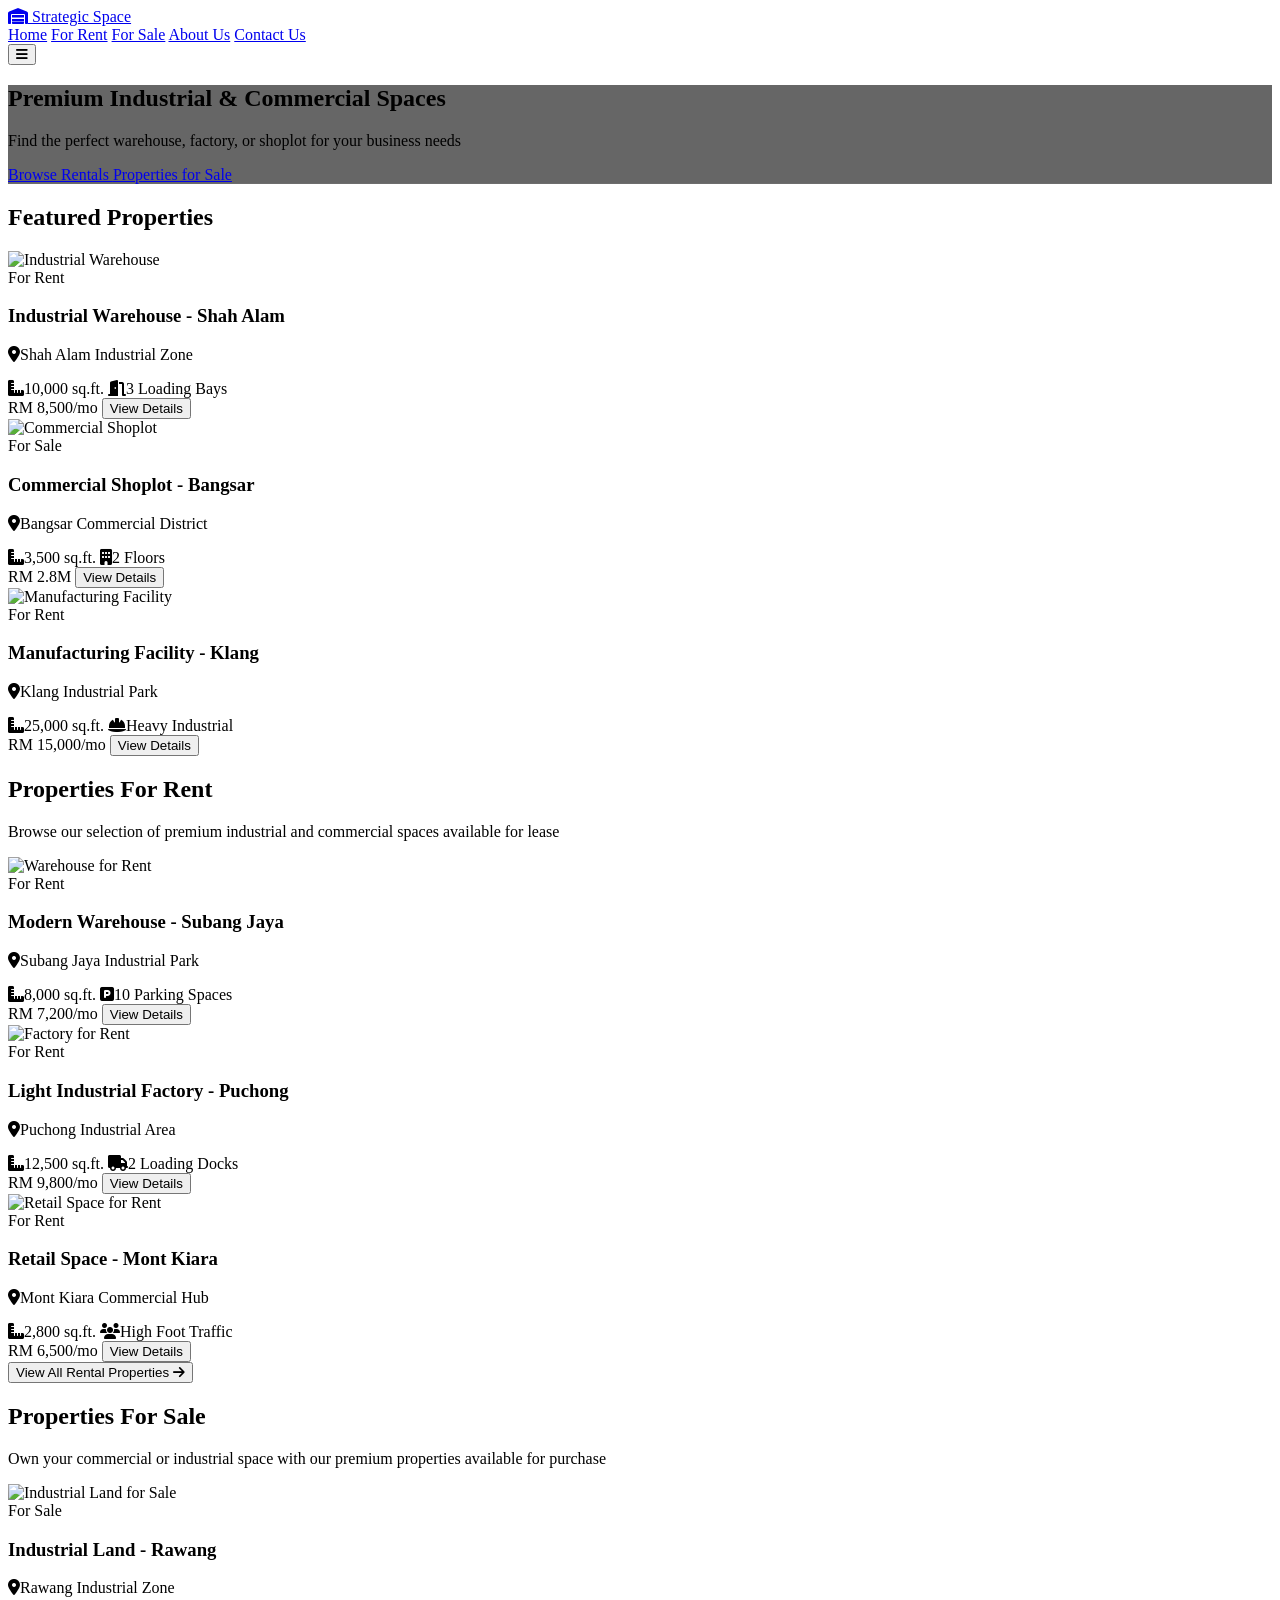
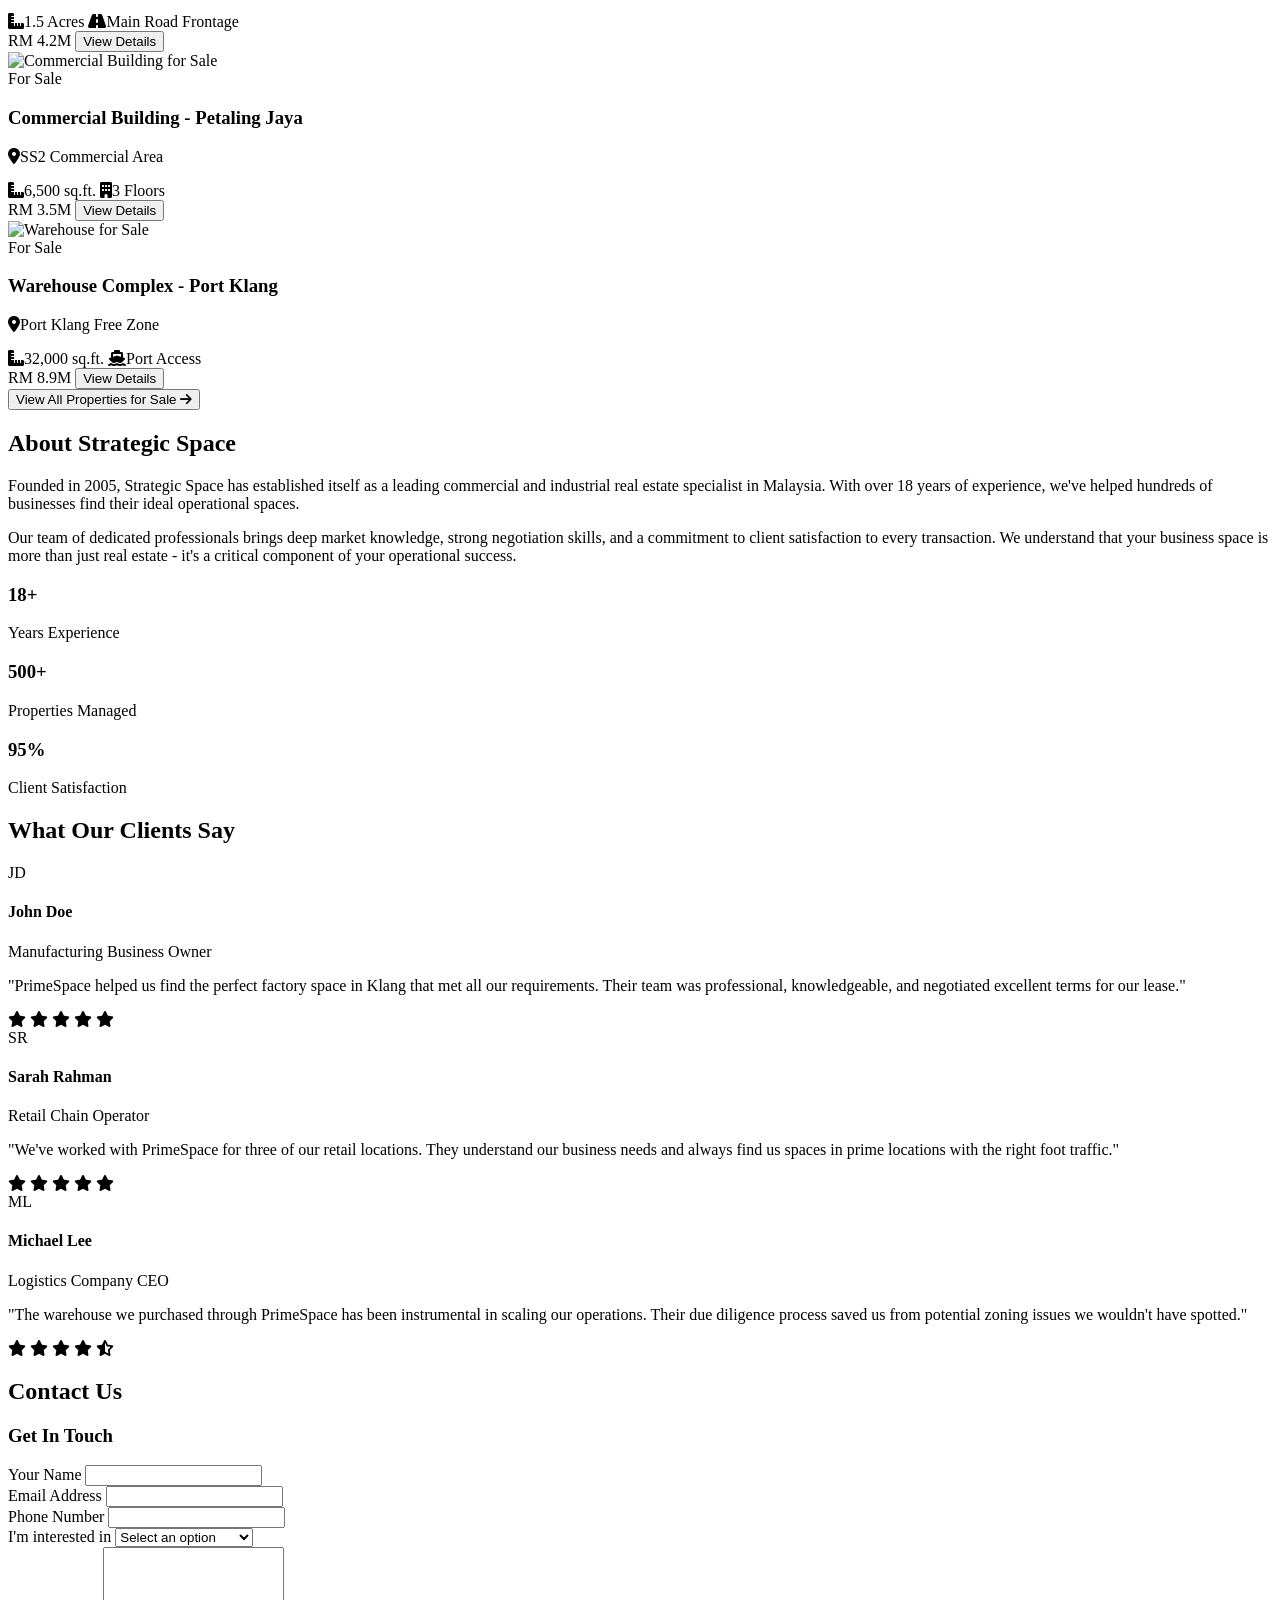
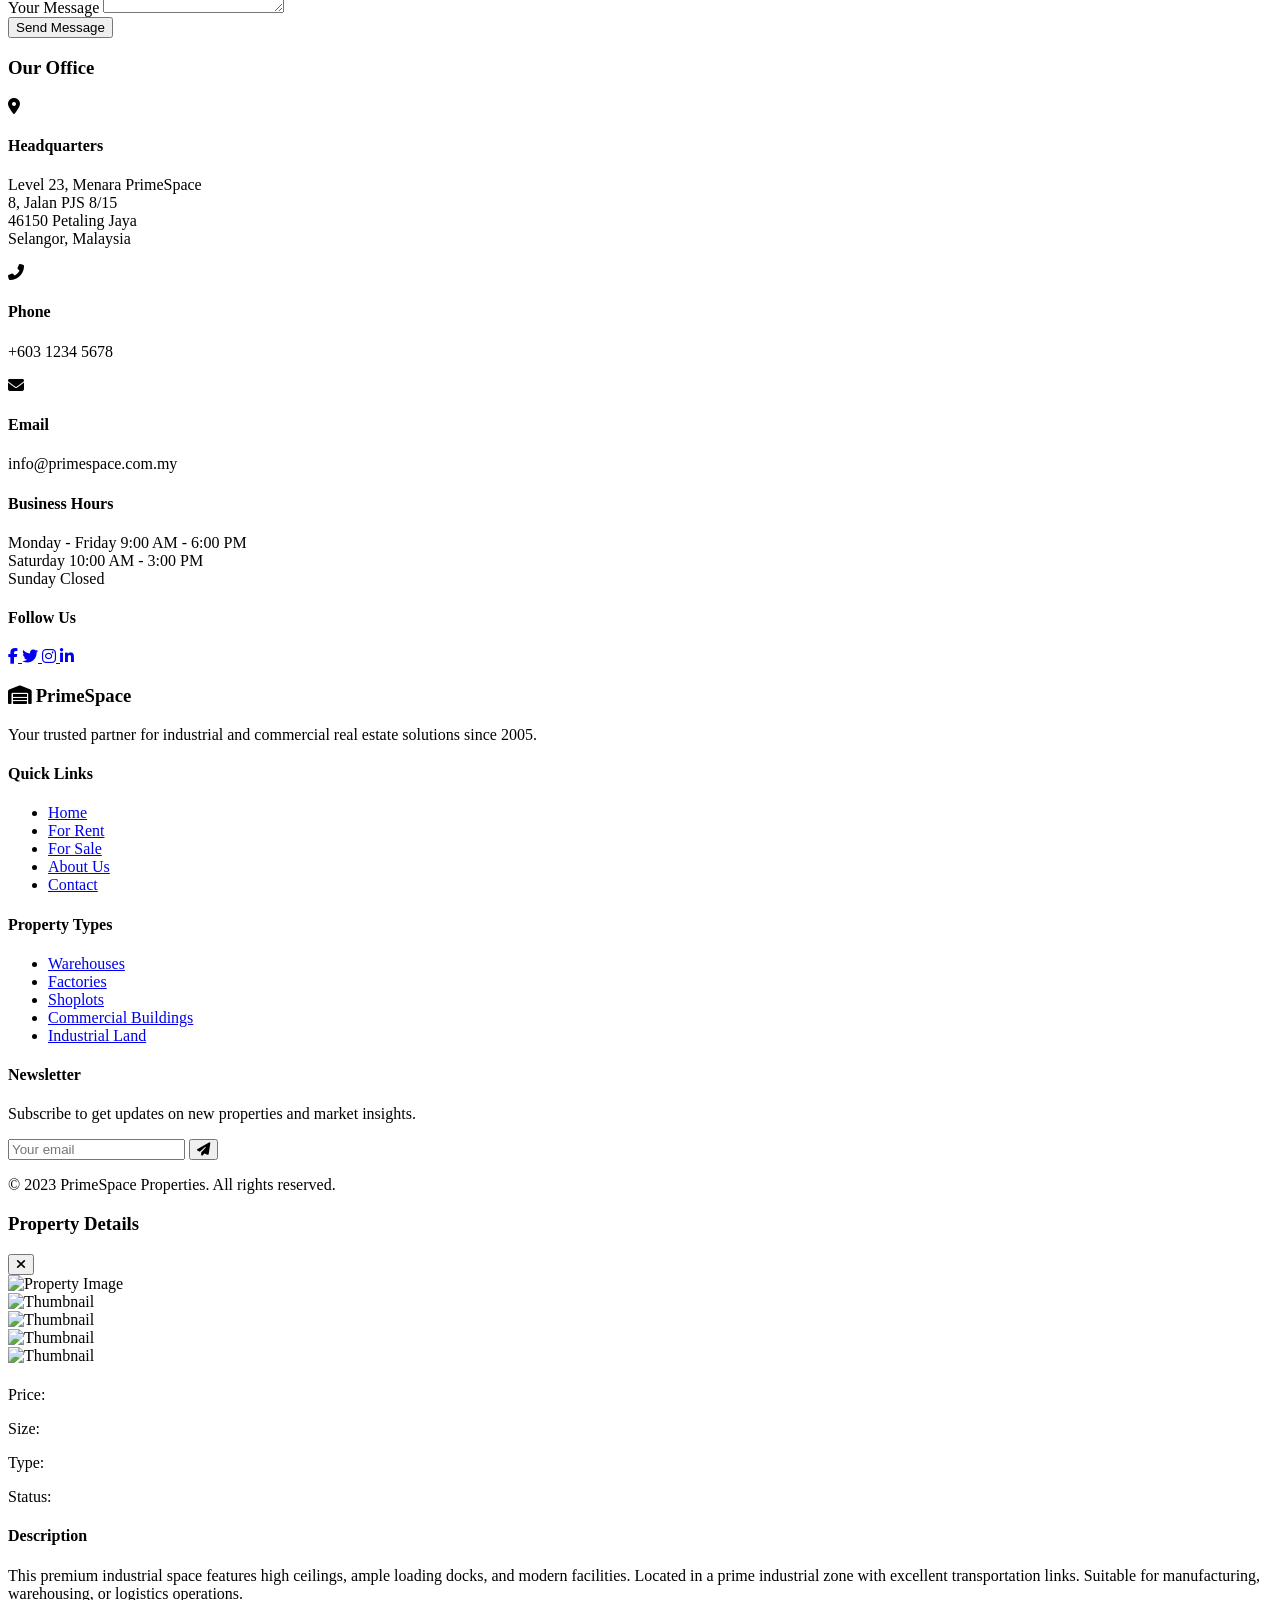
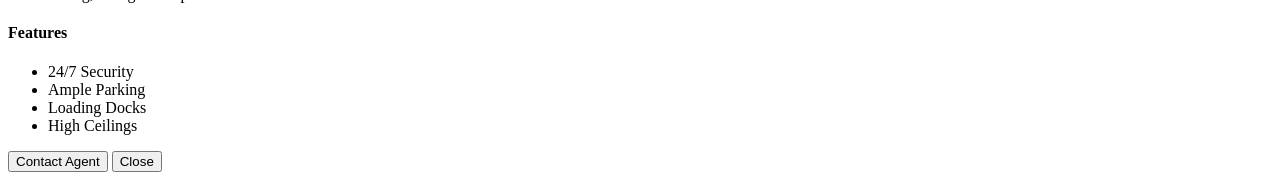
==== index.html @ 73a3b906 "Add files via upload" ====
<!DOCTYPE html>
<html lang="en">
<head>
    <meta charset="UTF-8">
    <meta name="viewport" content="width=device-width, initial-scale=1.0">
    <title>Strategic Space | Industrial & Commercial Real Estate</title>
    <script src="https://cdn.tailwindcss.com"></script>
    <link rel="stylesheet" href="https://cdnjs.cloudflare.com/ajax/libs/font-awesome/6.4.0/css/all.min.css">
    <style>
        .property-card:hover {
            transform: translateY(-5px);
            box-shadow: 0 10px 25px rgba(0, 0, 0, 0.1);
        }
        .hero-section {
            background: linear-gradient(rgba(0, 0, 0, 0.6), rgba(0, 0, 0, 0.6)), url('https://images.unsplash.com/photo-1487958449943-2429e8be8625?ixlib=rb-4.0.3&ixid=M3wxMjA3fDB8MHxwaG90by1wYWdlfHx8fGVufDB8fHx8fA%3D%3D&auto=format&fit=crop&w=2070&q=80');
            background-size: cover;
            background-position: center;
        }
        .contact-form input, .contact-form textarea {
            transition: all 0.3s ease;
        }
        .contact-form input:focus, .contact-form textarea:focus {
            border-color: #3b82f6;
            box-shadow: 0 0 0 3px rgba(59, 130, 246, 0.2);
        }
        .mobile-menu {
            max-height: 0;
            overflow: hidden;
            transition: max-height 0.3s ease-out;
        }
        .mobile-menu.open {
            max-height: 500px;
        }
    </style>
</head>
<body class="font-sans bg-gray-50">
    <!-- Navigation -->
    <nav class="bg-white shadow-md sticky top-0 z-50">
        <div class="container mx-auto px-4">
            <div class="flex justify-between items-center py-4">
                <div class="flex items-center">
                    <a href="#" class="text-2xl font-bold text-blue-600 flex items-center">
                        <i class="fas fa-warehouse mr-2"></i>
                        Strategic Space
                    </a>
                </div>
                
                <!-- Desktop Menu -->
                <div class="hidden md:flex space-x-8">
                    <a href="#" class="text-gray-800 hover:text-blue-600 font-medium">Home</a>
                    <a href="#for-rent" class="text-gray-800 hover:text-blue-600 font-medium">For Rent</a>
                    <a href="#for-sale" class="text-gray-800 hover:text-blue-600 font-medium">For Sale</a>
                    <a href="#about" class="text-gray-800 hover:text-blue-600 font-medium">About Us</a>
                    <a href="#contact" class="text-gray-800 hover:text-blue-600 font-medium">Contact Us</a>
                </div>
                
                <!-- Mobile Menu Button -->
                <div class="md:hidden">
                    <button id="mobile-menu-button" class="text-gray-800 focus:outline-none">
                        <i class="fas fa-bars text-2xl"></i>
                    </button>
                </div>
            </div>
            
            <!-- Mobile Menu -->
            <div id="mobile-menu" class="mobile-menu md:hidden bg-white">
                <div class="px-2 pt-2 pb-4 space-y-2">
                    <a href="#" class="block px-3 py-2 rounded-md text-base font-medium text-gray-800 hover:bg-gray-100">Home</a>
                    <a href="#for-rent" class="block px-3 py-2 rounded-md text-base font-medium text-gray-800 hover:bg-gray-100">For Rent</a>
                    <a href="#for-sale" class="block px-3 py-2 rounded-md text-base font-medium text-gray-800 hover:bg-gray-100">For Sale</a>
                    <a href="#about" class="block px-3 py-2 rounded-md text-base font-medium text-gray-800 hover:bg-gray-100">About Us</a>
                    <a href="#contact" class="block px-3 py-2 rounded-md text-base font-medium text-gray-800 hover:bg-gray-100">Contact Us</a>
                </div>
            </div>
        </div>
    </nav>

    <!-- Hero Section -->
    <section class="hero-section text-white py-20 md:py-32">
        <div class="container mx-auto px-4 text-center">
            <h1 class="text-4xl md:text-6xl font-bold mb-6">Premium Industrial & Commercial Spaces</h1>
            <p class="text-xl md:text-2xl mb-8 max-w-3xl mx-auto">Find the perfect warehouse, factory, or shoplot for your business needs</p>
            <div class="flex flex-col sm:flex-row justify-center gap-4">
                <a href="#for-rent" class="bg-blue-600 hover:bg-blue-700 text-white font-bold py-3 px-6 rounded-lg transition duration-300">
                    Browse Rentals
                </a>
                <a href="#for-sale" class="bg-transparent hover:bg-white hover:text-blue-800 text-white font-bold py-3 px-6 border-2 border-white rounded-lg transition duration-300">
                    Properties for Sale
                </a>
            </div>
        </div>
    </section>

    <!-- Featured Properties -->
    <section class="py-16 bg-white">
        <div class="container mx-auto px-4">
            <h2 class="text-3xl font-bold text-center mb-12">Featured Properties</h2>
            
            <div class="grid grid-cols-1 md:grid-cols-2 lg:grid-cols-3 gap-8">
                <!-- Property 1 -->
                <div class="property-card bg-white rounded-lg overflow-hidden shadow-md transition duration-300">
                    <div class="relative">
                        <img src="https://images.unsplash.com/photo-1600585152220-90363fe7e115?ixlib=rb-4.0.3&ixid=M3wxMjA3fDB8MHxwaG90by1wYWdlfHx8fGVufDB8fHx8fA%3D%3D&auto=format&fit=crop&w=2070&q=80" alt="Industrial Warehouse" class="w-full h-64 object-cover">
                        <div class="absolute top-4 right-4 bg-blue-600 text-white px-3 py-1 rounded-full text-sm font-semibold">
                            For Rent
                        </div>
                    </div>
                    <div class="p-6">
                        <h3 class="text-xl font-bold mb-2">Industrial Warehouse - Shah Alam</h3>
                        <p class="text-gray-600 mb-4"><i class="fas fa-map-marker-alt text-blue-500 mr-2"></i>Shah Alam Industrial Zone</p>
                        <div class="flex justify-between mb-4">
                            <span class="text-gray-700"><i class="fas fa-ruler-combined text-blue-500 mr-2"></i>10,000 sq.ft.</span>
                            <span class="text-gray-700"><i class="fas fa-door-open text-blue-500 mr-2"></i>3 Loading Bays</span>
                        </div>
                        <div class="flex justify-between items-center">
                            <span class="text-xl font-bold text-blue-600">RM 8,500/mo</span>
                            <button onclick="openModal('warehouse-shah-alam')" class="bg-blue-600 hover:bg-blue-700 text-white px-4 py-2 rounded-lg transition duration-300">
                                View Details
                            </button>
                        </div>
                    </div>
                </div>
     
                

                
                <!-- Property 2 -->
                <div class="property-card bg-white rounded-lg overflow-hidden shadow-md transition duration-300">
                    <div class="relative">
                        <img src="https://images.unsplash.com/photo-1605276374104-dee2a0ed3cd6?ixlib=rb-4.0.3&ixid=M3wxMjA3fDB8MHxwaG90by1wYWdlfHx8fGVufDB8fHx8fA%3D%3D&auto=format&fit=crop&w=2070&q=80" alt="Commercial Shoplot" class="w-full h-64 object-cover">
                        <div class="absolute top-4 right-4 bg-green-600 text-white px-3 py-1 rounded-full text-sm font-semibold">
                            For Sale
                        </div>
                    </div>
                    <div class="p-6">
                        <h3 class="text-xl font-bold mb-2">Commercial Shoplot - Bangsar</h3>
                        <p class="text-gray-600 mb-4"><i class="fas fa-map-marker-alt text-blue-500 mr-2"></i>Bangsar Commercial District</p>
                        <div class="flex justify-between mb-4">
                            <span class="text-gray-700"><i class="fas fa-ruler-combined text-blue-500 mr-2"></i>3,500 sq.ft.</span>
                            <span class="text-gray-700"><i class="fas fa-building text-blue-500 mr-2"></i>2 Floors</span>
                        </div>
                        <div class="flex justify-between items-center">
                            <span class="text-xl font-bold text-green-600">RM 2.8M</span>
                            <button class="bg-blue-600 hover:bg-blue-700 text-white px-4 py-2 rounded-lg transition duration-300">
                                View Details
                            </button>
                        </div>
                    </div>
                </div>
                
                <!-- Property 3 -->
                <div class="property-card bg-white rounded-lg overflow-hidden shadow-md transition duration-300">
                    <div class="relative">
                        <img src="https://images.unsplash.com/photo-1601760562234-9814eea6663a?ixlib=rb-4.0.3&ixid=M3wxMjA3fDB8MHxwaG90by1wYWdlfHx8fGVufDB8fHx8fA%3D%3D&auto=format&fit=crop&w=2070&q=80" alt="Manufacturing Facility" class="w-full h-64 object-cover">
                        <div class="absolute top-4 right-4 bg-blue-600 text-white px-3 py-1 rounded-full text-sm font-semibold">
                            For Rent
                        </div>
                    </div>
                    <div class="p-6">
                        <h3 class="text-xl font-bold mb-2">Manufacturing Facility - Klang</h3>
                        <p class="text-gray-600 mb-4"><i class="fas fa-map-marker-alt text-blue-500 mr-2"></i>Klang Industrial Park</p>
                        <div class="flex justify-between mb-4">
                            <span class="text-gray-700"><i class="fas fa-ruler-combined text-blue-500 mr-2"></i>25,000 sq.ft.</span>
                            <span class="text-gray-700"><i class="fas fa-hard-hat text-blue-500 mr-2"></i>Heavy Industrial</span>
                        </div>
                        <div class="flex justify-between items-center">
                            <span class="text-xl font-bold text-blue-600">RM 15,000/mo</span>
                            <button class="bg-blue-600 hover:bg-blue-700 text-white px-4 py-2 rounded-lg transition duration-300">
                                View Details
                            </button>
                        </div>
                    </div>
                </div>
            </div>
        </div>
    </section>

    <!-- For Rent Section -->
    <section id="for-rent" class="py-16 bg-gray-100">
        <div class="container mx-auto px-4">
            <h2 class="text-3xl font-bold text-center mb-4">Properties For Rent</h2>
            <p class="text-gray-600 text-center mb-12 max-w-2xl mx-auto">Browse our selection of premium industrial and commercial spaces available for lease</p>
            
            <div class="grid grid-cols-1 md:grid-cols-2 lg:grid-cols-3 gap-8">
                <!-- Rental Property 1 -->
                <div class="property-card bg-white rounded-lg overflow-hidden shadow-md transition duration-300">
                    <div class="relative">
                        <img src="https://images.unsplash.com/photo-1600566752227-8d4f77544f49?ixlib=rb-4.0.3&ixid=M3wxMjA3fDB8MHxwaG90by1wYWdlfHx8fGVufDB8fHx8fA%3D%3D&auto=format&fit=crop&w=2070&q=80" alt="Warehouse for Rent" class="w-full h-64 object-cover">
                        <div class="absolute top-4 right-4 bg-blue-600 text-white px-3 py-1 rounded-full text-sm font-semibold">
                            For Rent
                        </div>
                    </div>
                    <div class="p-6">
                        <h3 class="text-xl font-bold mb-2">Modern Warehouse - Subang Jaya</h3>
                        <p class="text-gray-600 mb-4"><i class="fas fa-map-marker-alt text-blue-500 mr-2"></i>Subang Jaya Industrial Park</p>
                        <div class="flex justify-between mb-4">
                            <span class="text-gray-700"><i class="fas fa-ruler-combined text-blue-500 mr-2"></i>8,000 sq.ft.</span>
                            <span class="text-gray-700"><i class="fas fa-parking text-blue-500 mr-2"></i>10 Parking Spaces</span>
                        </div>
                        <div class="flex justify-between items-center">
                            <span class="text-xl font-bold text-blue-600">RM 7,200/mo</span>
                            <button class="bg-blue-600 hover:bg-blue-700 text-white px-4 py-2 rounded-lg transition duration-300">
                                View Details
                            </button>
                        </div>
                    </div>
                </div>
                
                <!-- Rental Property 2 -->
                <div class="property-card bg-white rounded-lg overflow-hidden shadow-md transition duration-300">
                    <div class="relative">
                        <img src="https://images.unsplash.com/photo-1581093450021-33a9d4e6b1c9?ixlib=rb-4.0.3&ixid=M3wxMjA3fDB8MHxwaG90by1wYWdlfHx8fGVufDB8fHx8fA%3D%3D&auto=format&fit=crop&w=2070&q=80" alt="Factory for Rent" class="w-full h-64 object-cover">
                        <div class="absolute top-4 right-4 bg-blue-600 text-white px-3 py-1 rounded-full text-sm font-semibold">
                            For Rent
                        </div>
                    </div>
                    <div class="p-6">
                        <h3 class="text-xl font-bold mb-2">Light Industrial Factory - Puchong</h3>
                        <p class="text-gray-600 mb-4"><i class="fas fa-map-marker-alt text-blue-500 mr-2"></i>Puchong Industrial Area</p>
                        <div class="flex justify-between mb-4">
                            <span class="text-gray-700"><i class="fas fa-ruler-combined text-blue-500 mr-2"></i>12,500 sq.ft.</span>
                            <span class="text-gray-700"><i class="fas fa-truck text-blue-500 mr-2"></i>2 Loading Docks</span>
                        </div>
                        <div class="flex justify-between items-center">
                            <span class="text-xl font-bold text-blue-600">RM 9,800/mo</span>
                            <button class="bg-blue-600 hover:bg-blue-700 text-white px-4 py-2 rounded-lg transition duration-300">
                                View Details
                            </button>
                        </div>
                    </div>
                </div>
                
                <!-- Rental Property 3 -->
                <div class="property-card bg-white rounded-lg overflow-hidden shadow-md transition duration-300">
                    <div class="relative">
                        <img src="https://images.unsplash.com/photo-1493809842364-78817add7ffb?ixlib=rb-4.0.3&ixid=M3wxMjA3fDB8MHxwaG90by1wYWdlfHx8fGVufDB8fHx8fA%3D%3D&auto=format&fit=crop&w=2070&q=80" alt="Retail Space for Rent" class="w-full h-64 object-cover">
                        <div class="absolute top-4 right-4 bg-blue-600 text-white px-3 py-1 rounded-full text-sm font-semibold">
                            For Rent
                        </div>
                    </div>
                    <div class="p-6">
                        <h3 class="text-xl font-bold mb-2">Retail Space - Mont Kiara</h3>
                        <p class="text-gray-600 mb-4"><i class="fas fa-map-marker-alt text-blue-500 mr-2"></i>Mont Kiara Commercial Hub</p>
                        <div class="flex justify-between mb-4">
                            <span class="text-gray-700"><i class="fas fa-ruler-combined text-blue-500 mr-2"></i>2,800 sq.ft.</span>
                            <span class="text-gray-700"><i class="fas fa-users text-blue-500 mr-2"></i>High Foot Traffic</span>
                        </div>
                        <div class="flex justify-between items-center">
                            <span class="text-xl font-bold text-blue-600">RM 6,500/mo</span>
                            <button class="bg-blue-600 hover:bg-blue-700 text-white px-4 py-2 rounded-lg transition duration-300">
                                View Details
                            </button>
                        </div>
                    </div>
                </div>
            </div>
            
            <div class="text-center mt-12">
                <button class="bg-blue-600 hover:bg-blue-700 text-white font-bold py-3 px-8 rounded-lg transition duration-300 inline-flex items-center">
                    View All Rental Properties <i class="fas fa-arrow-right ml-2"></i>
                </button>
            </div>
        </div>
    </section>

    <!-- For Sale Section -->
    <section id="for-sale" class="py-16 bg-white">
        <div class="container mx-auto px-4">
            <h2 class="text-3xl font-bold text-center mb-4">Properties For Sale</h2>
            <p class="text-gray-600 text-center mb-12 max-w-2xl mx-auto">Own your commercial or industrial space with our premium properties available for purchase</p>
            
            <div class="grid grid-cols-1 md:grid-cols-2 lg:grid-cols-3 gap-8">
                <!-- Sale Property 1 -->
                <div class="property-card bg-white rounded-lg overflow-hidden shadow-md transition duration-300">
                    <div class="relative">
                        <img src="https://images.unsplash.com/photo-1600607687920-4e2a09cf159d?ixlib=rb-4.0.3&ixid=M3wxMjA3fDB8MHxwaG90by1wYWdlfHx8fGVufDB8fHx8fA%3D%3D&auto=format&fit=crop&w=2070&q=80" alt="Industrial Land for Sale" class="w-full h-64 object-cover">
                        <div class="absolute top-4 right-4 bg-green-600 text-white px-3 py-1 rounded-full text-sm font-semibold">
                            For Sale
                        </div>
                    </div>
                    <div class="p-6">
                        <h3 class="text-xl font-bold mb-2">Industrial Land - Rawang</h3>
                        <p class="text-gray-600 mb-4"><i class="fas fa-map-marker-alt text-blue-500 mr-2"></i>Rawang Industrial Zone</p>
                        <div class="flex justify-between mb-4">
                            <span class="text-gray-700"><i class="fas fa-ruler-combined text-blue-500 mr-2"></i>1.5 Acres</span>
                            <span class="text-gray-700"><i class="fas fa-road text-blue-500 mr-2"></i>Main Road Frontage</span>
                        </div>
                        <div class="flex justify-between items-center">
                            <span class="text-xl font-bold text-green-600">RM 4.2M</span>
                            <button class="bg-blue-600 hover:bg-blue-700 text-white px-4 py-2 rounded-lg transition duration-300">
                                View Details
                            </button>
                        </div>
                    </div>
                </div>
                
                <!-- Sale Property 2 -->
                <div class="property-card bg-white rounded-lg overflow-hidden shadow-md transition duration-300">
                    <div class="relative">
                        <img src="https://images.unsplash.com/photo-1554469384-e58fac16e23a?ixlib=rb-4.0.3&ixid=M3wxMjA3fDB8MHxwaG90by1wYWdlfHx8fGVufDB8fHx8fA%3D%3D&auto=format&fit=crop&w=2071&q=80" alt="Commercial Building for Sale" class="w-full h-64 object-cover">
                        <div class="absolute top-4 right-4 bg-green-600 text-white px-3 py-1 rounded-full text-sm font-semibold">
                            For Sale
                        </div>
                    </div>
                    <div class="p-6">
                        <h3 class="text-xl font-bold mb-2">Commercial Building - Petaling Jaya</h3>
                        <p class="text-gray-600 mb-4"><i class="fas fa-map-marker-alt text-blue-500 mr-2"></i>SS2 Commercial Area</p>
                        <div class="flex justify-between mb-4">
                            <span class="text-gray-700"><i class="fas fa-ruler-combined text-blue-500 mr-2"></i>6,500 sq.ft.</span>
                            <span class="text-gray-700"><i class="fas fa-building text-blue-500 mr-2"></i>3 Floors</span>
                        </div>
                        <div class="flex justify-between items-center">
                            <span class="text-xl font-bold text-green-600">RM 3.5M</span>
                            <button class="bg-blue-600 hover:bg-blue-700 text-white px-4 py-2 rounded-lg transition duration-300">
                                View Details
                            </button>
                        </div>
                    </div>
                </div>
                
                <!-- Sale Property 3 -->
                <div class="property-card bg-white rounded-lg overflow-hidden shadow-md transition duration-300">
                    <div class="relative">
                        <img src="https://images.unsplash.com/photo-1600607688969-a5bfcd646154?ixlib=rb-4.0.3&ixid=M3wxMjA3fDB8MHxwaG90by1wYWdlfHx8fGVufDB8fHx8fA%3D%3D&auto=format&fit=crop&w=2070&q=80" alt="Warehouse for Sale" class="w-full h-64 object-cover">
                        <div class="absolute top-4 right-4 bg-green-600 text-white px-3 py-1 rounded-full text-sm font-semibold">
                            For Sale
                        </div>
                    </div>
                    <div class="p-6">
                        <h3 class="text-xl font-bold mb-2">Warehouse Complex - Port Klang</h3>
                        <p class="text-gray-600 mb-4"><i class="fas fa-map-marker-alt text-blue-500 mr-2"></i>Port Klang Free Zone</p>
                        <div class="flex justify-between mb-4">
                            <span class="text-gray-700"><i class="fas fa-ruler-combined text-blue-500 mr-2"></i>32,000 sq.ft.</span>
                            <span class="text-gray-700"><i class="fas fa-ship text-blue-500 mr-2"></i>Port Access</span>
                        </div>
                        <div class="flex justify-between items-center">
                            <span class="text-xl font-bold text-green-600">RM 8.9M</span>
                            <button class="bg-blue-600 hover:bg-blue-700 text-white px-4 py-2 rounded-lg transition duration-300">
                                View Details
                            </button>
                        </div>
                    </div>
                </div>
            </div>
            
            <div class="text-center mt-12">
                <button class="bg-blue-600 hover:bg-blue-700 text-white font-bold py-3 px-8 rounded-lg transition duration-300 inline-flex items-center">
                    View All Properties for Sale <i class="fas fa-arrow-right ml-2"></i>
                </button>
            </div>
        </div>
    </section>

    <!-- About Us Section -->
    <section id="about" class="py-16 bg-gray-100">
        <div class="container mx-auto px-4">
            <div class="flex flex-col lg:flex-row items-center">
                <div class="lg:w-1/2 mb-12 lg:mb-0 lg:pr-12">
                    <h2 class="text-3xl font-bold mb-6">About Strategic Space</h2>
                    <p class="text-gray-700 mb-6">
                        Founded in 2005, Strategic Space has established itself as a leading commercial and industrial real estate specialist in Malaysia. With over 18 years of experience, we've helped hundreds of businesses find their ideal operational spaces.
                    </p>
                    <p class="text-gray-700 mb-6">
                        Our team of dedicated professionals brings deep market knowledge, strong negotiation skills, and a commitment to client satisfaction to every transaction. We understand that your business space is more than just real estate - it's a critical component of your operational success.
                    </p>
                    <div class="flex flex-wrap gap-4">
                        <div class="bg-white p-4 rounded-lg shadow-sm flex-1 min-w-[200px]">
                            <h3 class="text-blue-600 text-4xl font-bold mb-2">18+</h3>
                            <p class="text-gray-700">Years Experience</p>
                        </div>
                        <div class="bg-white p-4 rounded-lg shadow-sm flex-1 min-w-[200px]">
                            <h3 class="text-blue-600 text-4xl font-bold mb-2">500+</h3>
                            <p class="text-gray-700">Properties Managed</p>
                        </div>
                        <div class="bg-white p-4 rounded-lg shadow-sm flex-1 min-w-[200px]">
                            <h3 class="text-blue-600 text-4xl font-bold mb-2">95%</h3>
                            <p class="text-gray-700">Client Satisfaction</p>
                        </div>
                    </div>
                </div>
            </div>
        </div>
    </section>

    <!-- Testimonials -->
    <section class="py-16 bg-blue-600 text-white">
        <div class="container mx-auto px-4">
            <h2 class="text-3xl font-bold text-center mb-12">What Our Clients Say</h2>
            
            <div class="grid grid-cols-1 md:grid-cols-3 gap-8">
                <!-- Testimonial 1 -->
                <div class="bg-white bg-opacity-10 p-6 rounded-lg">
                    <div class="flex items-center mb-4">
                        <div class="w-12 h-12 rounded-full bg-blue-400 flex items-center justify-center text-xl font-bold mr-4">JD</div>
                        <div>
                            <h4 class="font-bold">John Doe</h4>
                            <p class="text-blue-200">Manufacturing Business Owner</p>
                        </div>
                    </div>
                    <p class="italic">"PrimeSpace helped us find the perfect factory space in Klang that met all our requirements. Their team was professional, knowledgeable, and negotiated excellent terms for our lease."</p>
                    <div class="flex mt-4 text-yellow-300">
                        <i class="fas fa-star"></i>
                        <i class="fas fa-star"></i>
                        <i class="fas fa-star"></i>
                        <i class="fas fa-star"></i>
                        <i class="fas fa-star"></i>
                    </div>
                </div>
                
                <!-- Testimonial 2 -->
                <div class="bg-white bg-opacity-10 p-6 rounded-lg">
                    <div class="flex items-center mb-4">
                        <div class="w-12 h-12 rounded-full bg-blue-400 flex items-center justify-center text-xl font-bold mr-4">SR</div>
                        <div>
                            <h4 class="font-bold">Sarah Rahman</h4>
                            <p class="text-blue-200">Retail Chain Operator</p>
                        </div>
                    </div>
                    <p class="italic">"We've worked with PrimeSpace for three of our retail locations. They understand our business needs and always find us spaces in prime locations with the right foot traffic."</p>
                    <div class="flex mt-4 text-yellow-300">
                        <i class="fas fa-star"></i>
                        <i class="fas fa-star"></i>
                        <i class="fas fa-star"></i>
                        <i class="fas fa-star"></i>
                        <i class="fas fa-star"></i>
                    </div>
                </div>
                
                <!-- Testimonial 3 -->
                <div class="bg-white bg-opacity-10 p-6 rounded-lg">
                    <div class="flex items-center mb-4">
                        <div class="w-12 h-12 rounded-full bg-blue-400 flex items-center justify-center text-xl font-bold mr-4">ML</div>
                        <div>
                            <h4 class="font-bold">Michael Lee</h4>
                            <p class="text-blue-200">Logistics Company CEO</p>
                        </div>
                    </div>
                    <p class="italic">"The warehouse we purchased through PrimeSpace has been instrumental in scaling our operations. Their due diligence process saved us from potential zoning issues we wouldn't have spotted."</p>
                    <div class="flex mt-4 text-yellow-300">
                        <i class="fas fa-star"></i>
                        <i class="fas fa-star"></i>
                        <i class="fas fa-star"></i>
                        <i class="fas fa-star"></i>
                        <i class="fas fa-star-half-alt"></i>
                    </div>
                </div>
            </div>
        </div>
    </section>

    <!-- Contact Us Section -->
    <section id="contact" class="py-16 bg-white">
        <div class="container mx-auto px-4">
            <h2 class="text-3xl font-bold text-center mb-12">Contact Us</h2>
            
            <div class="flex flex-col lg:flex-row gap-12">
                <div class="lg:w-1/2">
                    <h3 class="text-xl font-bold mb-6">Get In Touch</h3>
                    <form class="contact-form space-y-6">
                        <div>
                            <label for="name" class="block text-gray-700 mb-2">Your Name</label>
                            <input type="text" id="name" class="w-full px-4 py-2 border border-gray-300 rounded-lg focus:outline-none focus:ring-2 focus:ring-blue-500">
                        </div>
                        <div>
                            <label for="email" class="block text-gray-700 mb-2">Email Address</label>
                            <input type="email" id="email" class="w-full px-4 py-2 border border-gray-300 rounded-lg focus:outline-none focus:ring-2 focus:ring-blue-500">
                        </div>
                        <div>
                            <label for="phone" class="block text-gray-700 mb-2">Phone Number</label>
                            <input type="tel" id="phone" class="w-full px-4 py-2 border border-gray-300 rounded-lg focus:outline-none focus:ring-2 focus:ring-blue-500">
                        </div>
                        <div>
                            <label for="interest" class="block text-gray-700 mb-2">I'm interested in</label>
                            <select id="interest" class="w-full px-4 py-2 border border-gray-300 rounded-lg focus:outline-none focus:ring-2 focus:ring-blue-500">
                                <option value="">Select an option</option>
                                <option value="rent">Properties for Rent</option>
                                <option value="sale">Properties for Sale</option>
                                <option value="both">Both Rent and Sale</option>
                                <option value="other">Other Inquiry</option>
                            </select>
                        </div>
                        <div>
                            <label for="message" class="block text-gray-700 mb-2">Your Message</label>
                            <textarea id="message" rows="4" class="w-full px-4 py-2 border border-gray-300 rounded-lg focus:outline-none focus:ring-2 focus:ring-blue-500"></textarea>
                        </div>
                        <button type="submit" class="bg-blue-600 hover:bg-blue-700 text-white font-bold py-3 px-6 rounded-lg transition duration-300 w-full">
                            Send Message
                        </button>
                    </form>
                </div>
                
                <div class="lg:w-1/2">
                    <h3 class="text-xl font-bold mb-6">Our Office</h3>
                    <div class="bg-gray-100 p-6 rounded-lg mb-8">
                        <div class="flex items-start mb-4">
                            <i class="fas fa-map-marker-alt text-blue-600 mt-1 mr-4"></i>
                            <div>
                                <h4 class="font-bold text-gray-800">Headquarters</h4>
                                <p class="text-gray-700">Level 23, Menara PrimeSpace<br>8, Jalan PJS 8/15<br>46150 Petaling Jaya<br>Selangor, Malaysia</p>
                            </div>
                        </div>
                        <div class="flex items-start mb-4">
                            <i class="fas fa-phone-alt text-blue-600 mt-1 mr-4"></i>
                            <div>
                                <h4 class="font-bold text-gray-800">Phone</h4>
                                <p class="text-gray-700">+603 1234 5678</p>
                            </div>
                        </div>
                        <div class="flex items-start">
                            <i class="fas fa-envelope text-blue-600 mt-1 mr-4"></i>
                            <div>
                                <h4 class="font-bold text-gray-800">Email</h4>
                                <p class="text-gray-700">info@primespace.com.my</p>
                            </div>
                        </div>
                    </div>
                    
                    <div class="bg-gray-100 p-6 rounded-lg">
                        <h4 class="font-bold text-gray-800 mb-4">Business Hours</h4>
                        <div class="space-y-2">
                            <div class="flex justify-between">
                                <span class="text-gray-700">Monday - Friday</span>
                                <span class="font-medium">9:00 AM - 6:00 PM</span>
                            </div>
                            <div class="flex justify-between">
                                <span class="text-gray-700">Saturday</span>
                                <span class="font-medium">10:00 AM - 3:00 PM</span>
                            </div>
                            <div class="flex justify-between">
                                <span class="text-gray-700">Sunday</span>
                                <span class="font-medium">Closed</span>
                            </div>
                        </div>
                    </div>
                    
                    <div class="mt-8">
                        <h4 class="font-bold text-gray-800 mb-4">Follow Us</h4>
                        <div class="flex space-x-4">
                            <a href="#" class="bg-blue-600 text-white w-10 h-10 rounded-full flex items-center justify-center hover:bg-blue-700 transition duration-300">
                                <i class="fab fa-facebook-f"></i>
                            </a>
                            <a href="#" class="bg-blue-400 text-white w-10 h-10 rounded-full flex items-center justify-center hover:bg-blue-500 transition duration-300">
                                <i class="fab fa-twitter"></i>
                            </a>
                            <a href="#" class="bg-pink-600 text-white w-10 h-10 rounded-full flex items-center justify-center hover:bg-pink-700 transition duration-300">
                                <i class="fab fa-instagram"></i>
                            </a>
                            <a href="#" class="bg-blue-700 text-white w-10 h-10 rounded-full flex items-center justify-center hover:bg-blue-800 transition duration-300">
                                <i class="fab fa-linkedin-in"></i>
                            </a>
                        </div>
                    </div>
                </div>
            </div>
        </div>
    </section>

    <!-- Footer -->
    <footer class="bg-gray-900 text-white py-12">
        <div class="container mx-auto px-4">
            <div class="grid grid-cols-1 md:grid-cols-4 gap-8">
                <div>
                    <h3 class="text-xl font-bold mb-4 flex items-center">
                        <i class="fas fa-warehouse mr-2"></i> PrimeSpace
                    </h3>
                    <p class="text-gray-400">Your trusted partner for industrial and commercial real estate solutions since 2005.</p>
                </div>
                <div>
                    <h4 class="font-bold mb-4">Quick Links</h4>
                    <ul class="space-y-2">
                        <li><a href="#" class="text-gray-400 hover:text-white transition duration-300">Home</a></li>
                        <li><a href="#for-rent" class="text-gray-400 hover:text-white transition duration-300">For Rent</a></li>
                        <li><a href="#for-sale" class="text-gray-400 hover:text-white transition duration-300">For Sale</a></li>
                        <li><a href="#about" class="text-gray-400 hover:text-white transition duration-300">About Us</a></li>
                        <li><a href="#contact" class="text-gray-400 hover:text-white transition duration-300">Contact</a></li>
                    </ul>
                </div>
                <div>
                    <h4 class="font-bold mb-4">Property Types</h4>
                    <ul class="space-y-2">
                        <li><a href="#" class="text-gray-400 hover:text-white transition duration-300">Warehouses</a></li>
                        <li><a href="#" class="text-gray-400 hover:text-white transition duration-300">Factories</a></li>
                        <li><a href="#" class="text-gray-400 hover:text-white transition duration-300">Shoplots</a></li>
                        <li><a href="#" class="text-gray-400 hover:text-white transition duration-300">Commercial Buildings</a></li>
                        <li><a href="#" class="text-gray-400 hover:text-white transition duration-300">Industrial Land</a></li>
                    </ul>
                </div>
                <div>
                    <h4 class="font-bold mb-4">Newsletter</h4>
                    <p class="text-gray-400 mb-4">Subscribe to get updates on new properties and market insights.</p>
                    <form class="flex">
                        <input type="email" placeholder="Your email" class="px-4 py-2 rounded-l-lg focus:outline-none text-gray-900 w-full">
                        <button type="submit" class="bg-blue-600 hover:bg-blue-700 px-4 py-2 rounded-r-lg transition duration-300">
                            <i class="fas fa-paper-plane"></i>
                        </button>
                    </form>
                </div>
            </div>
            <div class="border-t border-gray-800 mt-12 pt-8 text-center text-gray-400">
                <p>&copy; 2023 PrimeSpace Properties. All rights reserved.</p>
            </div>
        </div>
    </footer>

    <!-- Property Details Modal -->
    <div id="propertyModal" class="fixed inset-0 z-50 hidden overflow-y-auto">
        <div class="flex items-center justify-center min-h-screen pt-4 px-4 pb-20 text-center sm:block sm:p-0">
            <!-- Background overlay -->
            <div class="fixed inset-0 transition-opacity" aria-hidden="true">
                <div class="absolute inset-0 bg-gray-500 opacity-75"></div>
            </div>

            <!-- Modal content -->
            <div class="inline-block align-bottom bg-white rounded-lg text-left overflow-hidden shadow-xl transform transition-all sm:my-8 sm:align-middle sm:max-w-4xl sm:w-full">
                <div class="bg-white px-4 pt-5 pb-4 sm:p-6 sm:pb-4">
                    <div class="sm:flex sm:items-start">
                        <div class="mt-3 text-center sm:mt-0 sm:ml-4 sm:text-left w-full">
                            <div class="flex justify-between items-start">
                                <h3 class="text-2xl leading-6 font-bold text-gray-900 mb-4" id="modal-title">
                                    Property Details
                                </h3>
                                <button id="closeModal" class="text-gray-400 hover:text-gray-500">
                                    <i class="fas fa-times text-2xl"></i>
                                </button>
                            </div>
                            
                            <!-- Image Gallery -->
                            <div class="mb-6">
                                <div class="relative h-64 md:h-96 bg-gray-100 rounded-lg overflow-hidden mb-4">
                                    <img id="mainImage" src="" alt="Property Image" class="w-full h-full object-cover">
                                </div>
                                <div class="grid grid-cols-4 gap-2">
                                    <div class="cursor-pointer">
                                        <img src="" alt="Thumbnail" class="w-full h-20 object-cover rounded" onclick="changeMainImage(this)">
                                    </div>
                                    <div class="cursor-pointer">
                                        <img src="" alt="Thumbnail" class="w-full h-20 object-cover rounded" onclick="changeMainImage(this)">
                                    </div>
                                    <div class="cursor-pointer">
                                        <img src="" alt="Thumbnail" class="w-full h-20 object-cover rounded" onclick="changeMainImage(this)">
                                    </div>
                                    <div class="cursor-pointer">
                                        <img src="" alt="Thumbnail" class="w-full h-20 object-cover rounded" onclick="changeMainImage(this)">
                                    </div>
                                </div>
                            </div>
                            
                            <!-- Property Details -->
                            <div class="grid grid-cols-1 md:grid-cols-2 gap-6">
                                <div>
                                    <h4 class="text-xl font-bold mb-2" id="propertyTitle"></h4>
                                    <p class="text-gray-600 mb-4" id="propertyLocation"></p>
                                    <div class="space-y-2">
                                        <p class="text-gray-700"><span class="font-semibold">Price:</span> <span id="propertyPrice"></span></p>
                                        <p class="text-gray-700"><span class="font-semibold">Size:</span> <span id="propertySize"></span></p>
                                        <p class="text-gray-700"><span class="font-semibold">Type:</span> <span id="propertyType"></span></p>
                                        <p class="text-gray-700"><span class="font-semibold">Status:</span> <span id="propertyStatus"></span></p>
                                    </div>
                                </div>
                                <div>
                                    <h4 class="text-xl font-bold mb-2">Description</h4>
                                    <p class="text-gray-700 mb-4" id="propertyDescription">
                                        This premium industrial space features high ceilings, ample loading docks, and modern facilities. 
                                        Located in a prime industrial zone with excellent transportation links. 
                                        Suitable for manufacturing, warehousing, or logistics operations.
                                    </p>
                                    <h4 class="text-xl font-bold mb-2">Features</h4>
                                    <ul class="list-disc list-inside text-gray-700 space-y-1" id="propertyFeatures">
                                        <li>24/7 Security</li>
                                        <li>Ample Parking</li>
                                        <li>Loading Docks</li>
                                        <li>High Ceilings</li>
                                    </ul>
                                </div>
                            </div>
                        </div>
                    </div>
                </div>
                <div class="bg-gray-50 px-4 py-3 sm:px-6 sm:flex sm:flex-row-reverse">
                    <button type="button" class="w-full inline-flex justify-center rounded-md border border-transparent shadow-sm px-4 py-2 bg-blue-600 text-base font-medium text-white hover:bg-blue-700 focus:outline-none sm:ml-3 sm:w-auto sm:text-sm">
                        Contact Agent
                    </button>
                    <button id="closeModalBtn" type="button" class="mt-3 w-full inline-flex justify-center rounded-md border border-gray-300 shadow-sm px-4 py-2 bg-white text-base font-medium text-gray-700 hover:bg-gray-50 focus:outline-none sm:mt-0 sm:ml-3 sm:w-auto sm:text-sm">
                        Close
                    </button>
                </div>
            </div>
        </div>
    </div>

    <script>
        // Property data for the modal
        const properties = {
            'warehouse-shah-alam': {
                title: 'Industrial Warehouse - Shah Alam',
                location: 'Shah Alam Industrial Zone',
                price: 'RM 8,500/mo',
                size: '10,000 sq.ft.',
                type: 'Warehouse',
                status: 'For Rent',
                description: 'This modern warehouse features high ceilings, ample parking, and three loading bays. Perfect for logistics and storage businesses.',
                features: [
                    '10,000 sq.ft. of space',
                    '3 Loading bays',
                    '24/7 Security',
                    'Ample parking',
                    'High ceilings (8m)',
                    'Office space included'
                ],
                images: [
                    'https://images.unsplash.com/photo-1600585152220-90363fe7e115?ixlib=rb-4.0.3&ixid=M3wxMjA3fDB8MHxwaG90by1wYWdlfHx8fGVufDB8fHx8fA%3D%3D&auto=format&fit=crop&w=2070&q=80',
                    'https://images.unsplash.com/photo-1600566752227-8d4f77544f49?ixlib=rb-4.0.3&ixid=M3wxMjA3fDB8MHxwaG90by1wYWdlfHx8fGVufDB8fHx8fA%3D%3D&auto=format&fit=crop&w=2070&q=80',
                    'https://images.unsplash.com/photo-1600607687920-4e2a09cf159d?ixlib=rb-4.0.3&ixid=M3wxMjA3fDB8MHxwaG90by1wYWdlfHx8fGVufDB8fHx8fA%3D%3D&auto=format&fit=crop&w=2070&q=80',
                    'https://images.unsplash.com/photo-1600607688969-a5bfcd646154?ixlib=rb-4.0.3&ixid=M3wxMjA3fDB8MHxwaG90by1wYWdlfHx8fGVufDB8fHx8fA%3D%3D&auto=format&fit=crop&w=2070&q=80'
                ]
            },
            // Add more properties as needed
        };

        // Modal functionality
        const modal = document.getElementById('propertyModal');
        const closeModal = document.getElementById('closeModal');
        const closeModalBtn = document.getElementById('closeModalBtn');

        function openModal(propertyId) {
            const property = properties[propertyId];
            
            // Set property details
            document.getElementById('propertyTitle').textContent = property.title;
            document.getElementById('propertyLocation').textContent = property.location;
            document.getElementById('propertyPrice').textContent = property.price;
            document.getElementById('propertySize').textContent = property.size;
            document.getElementById('propertyType').textContent = property.type;
            document.getElementById('propertyStatus').textContent = property.status;
            document.getElementById('propertyDescription').textContent = property.description;
            
            // Set features
            const featuresList = document.getElementById('propertyFeatures');
            featuresList.innerHTML = '';
            property.features.forEach(feature => {
                const li = document.createElement('li');
                li.textContent = feature;
                featuresList.appendChild(li);
            });
            
            // Set images
            const mainImage = document.getElementById('mainImage');
            mainImage.src = property.images[0];
            
            const thumbnails = document.querySelectorAll('#propertyModal .grid.grid-cols-4 img');
            thumbnails.forEach((img, index) => {
                if (property.images[index]) {
                    img.src = property.images[index];
                    img.parentElement.style.display = 'block';
                } else {
                    img.parentElement.style.display = 'none';
                }
            });
            
            modal.classList.remove('hidden');
            document.body.classList.add('overflow-hidden');
        }

        function changeMainImage(imgElement) {
            document.getElementById('mainImage').src = imgElement.src;
        }

        function closeModalFunc() {
            modal.classList.add('hidden');
            document.body.classList.remove('overflow-hidden');
        }

        closeModal.addEventListener('click', closeModalFunc);
        closeModalBtn.addEventListener('click', closeModalFunc);

        // Close modal when clicking outside
        modal.addEventListener('click', (e) => {
            if (e.target === modal) {
                closeModalFunc();
            }
        });

        // Mobile menu toggle
        const mobileMenuButton = document.getElementById('mobile-menu-button');
        const mobileMenu = document.getElementById('mobile-menu');
        
        mobileMenuButton.addEventListener('click', () => {
            mobileMenu.classList.toggle('open');
        });
        
        // Smooth scrolling for anchor links
        document.querySelectorAll('a[href^="#"]').forEach(anchor => {
            anchor.addEventListener('click', function (e) {
                e.preventDefault();
                
                // Close mobile menu if open
                if (mobileMenu.classList.contains('open')) {
                    mobileMenu.classList.remove('open');
                }
                
                const targetId = this.getAttribute('href');
                if (targetId === '#') return;
                
                const targetElement = document.querySelector(targetId);
                if (targetElement) {
                    targetElement.scrollIntoView({
                        behavior: 'smooth'
                    });
                }
            });
        });
        
        // Form submission (demo only)
        const contactForm = document.querySelector('.contact-form');
        if (contactForm) {
            contactForm.addEventListener('submit', (e) => {
                e.preventDefault();
                alert('Thank you for your message! We will contact you soon.');
                contactForm.reset();
            });
        }
    </script>
</body>
</html>
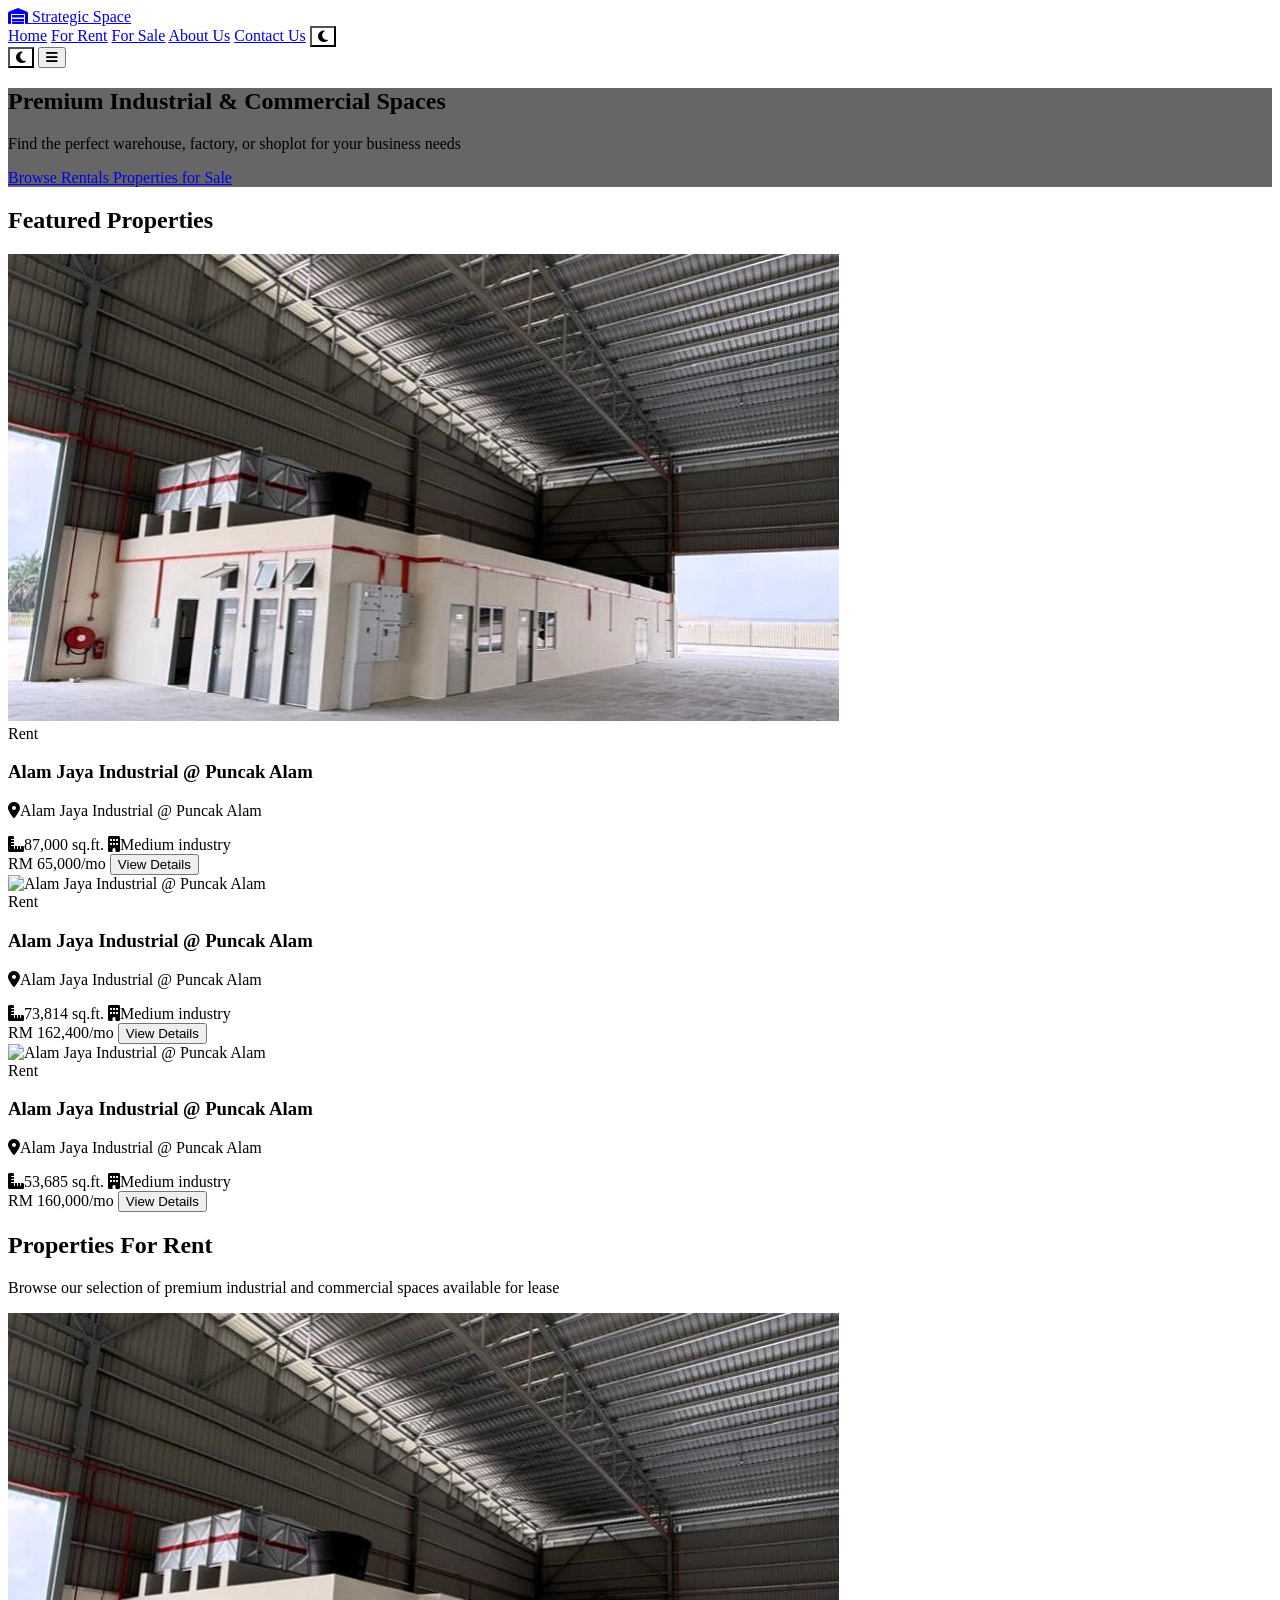
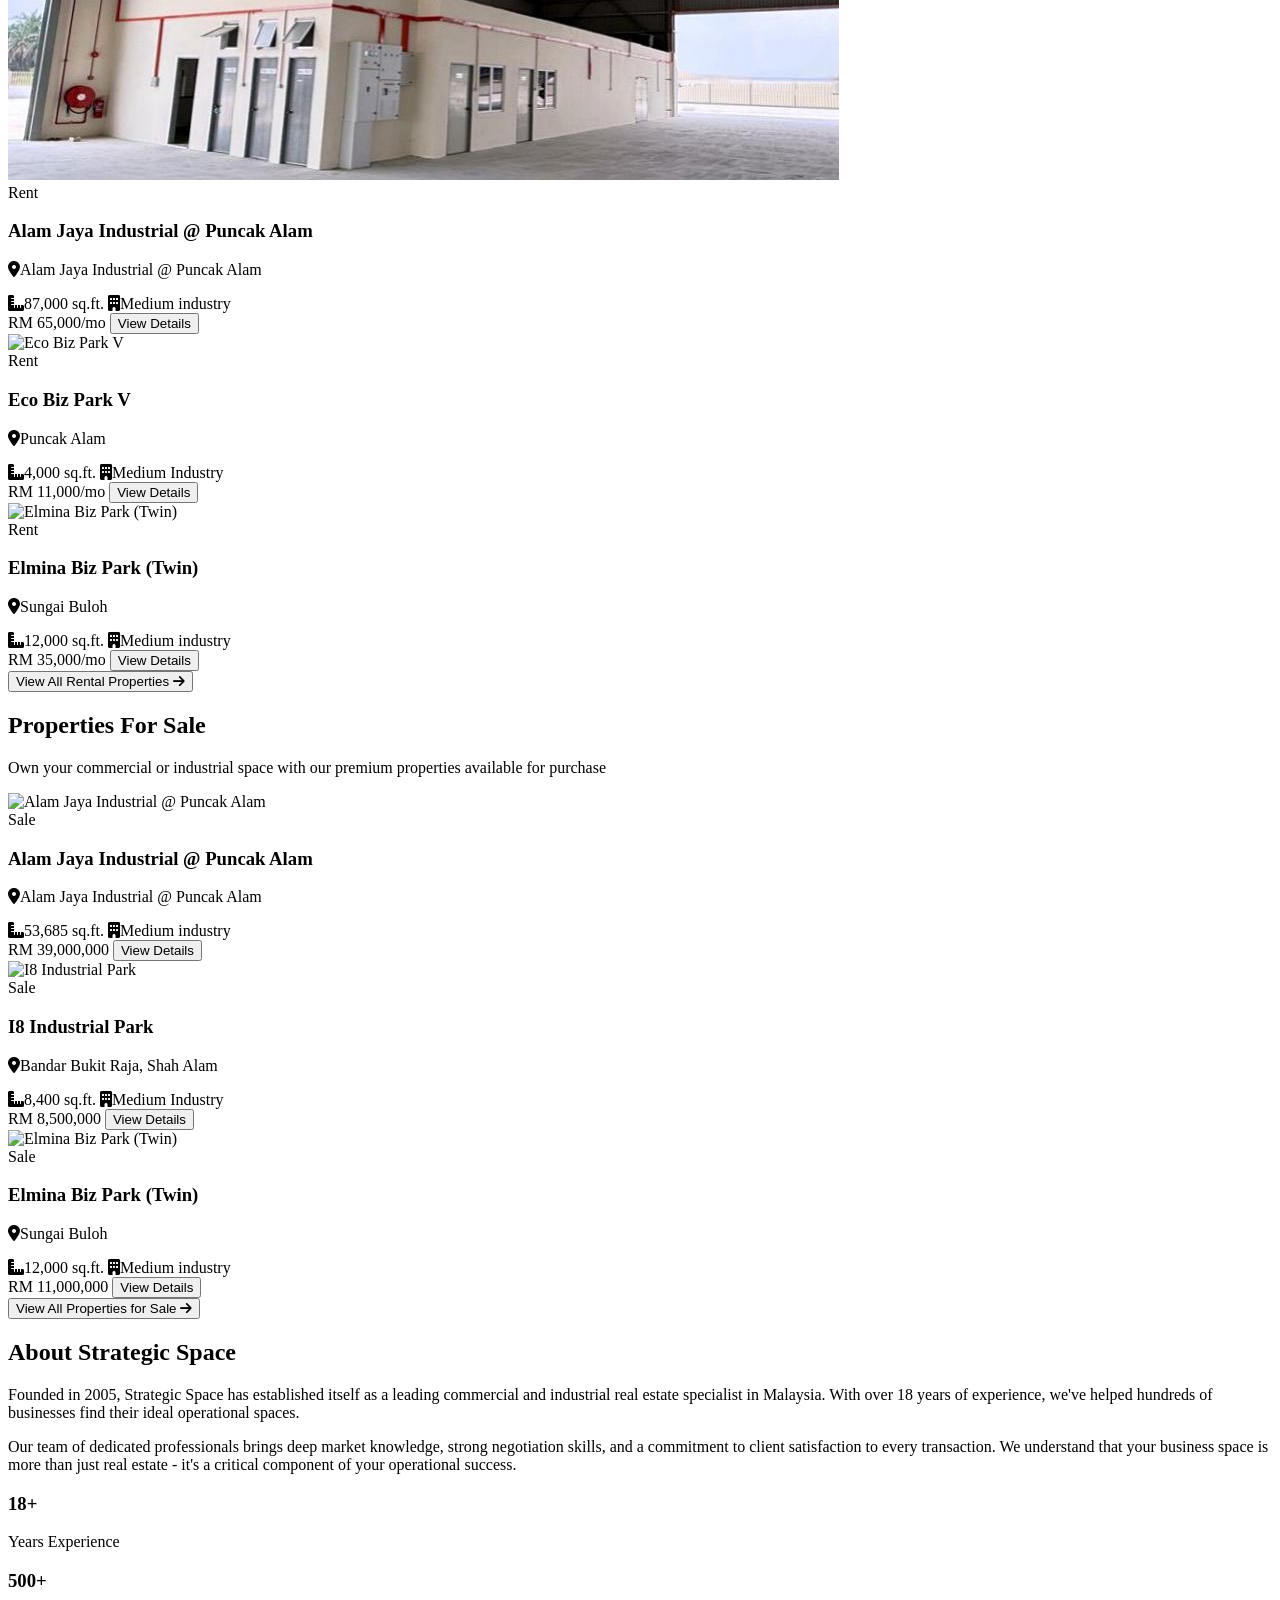
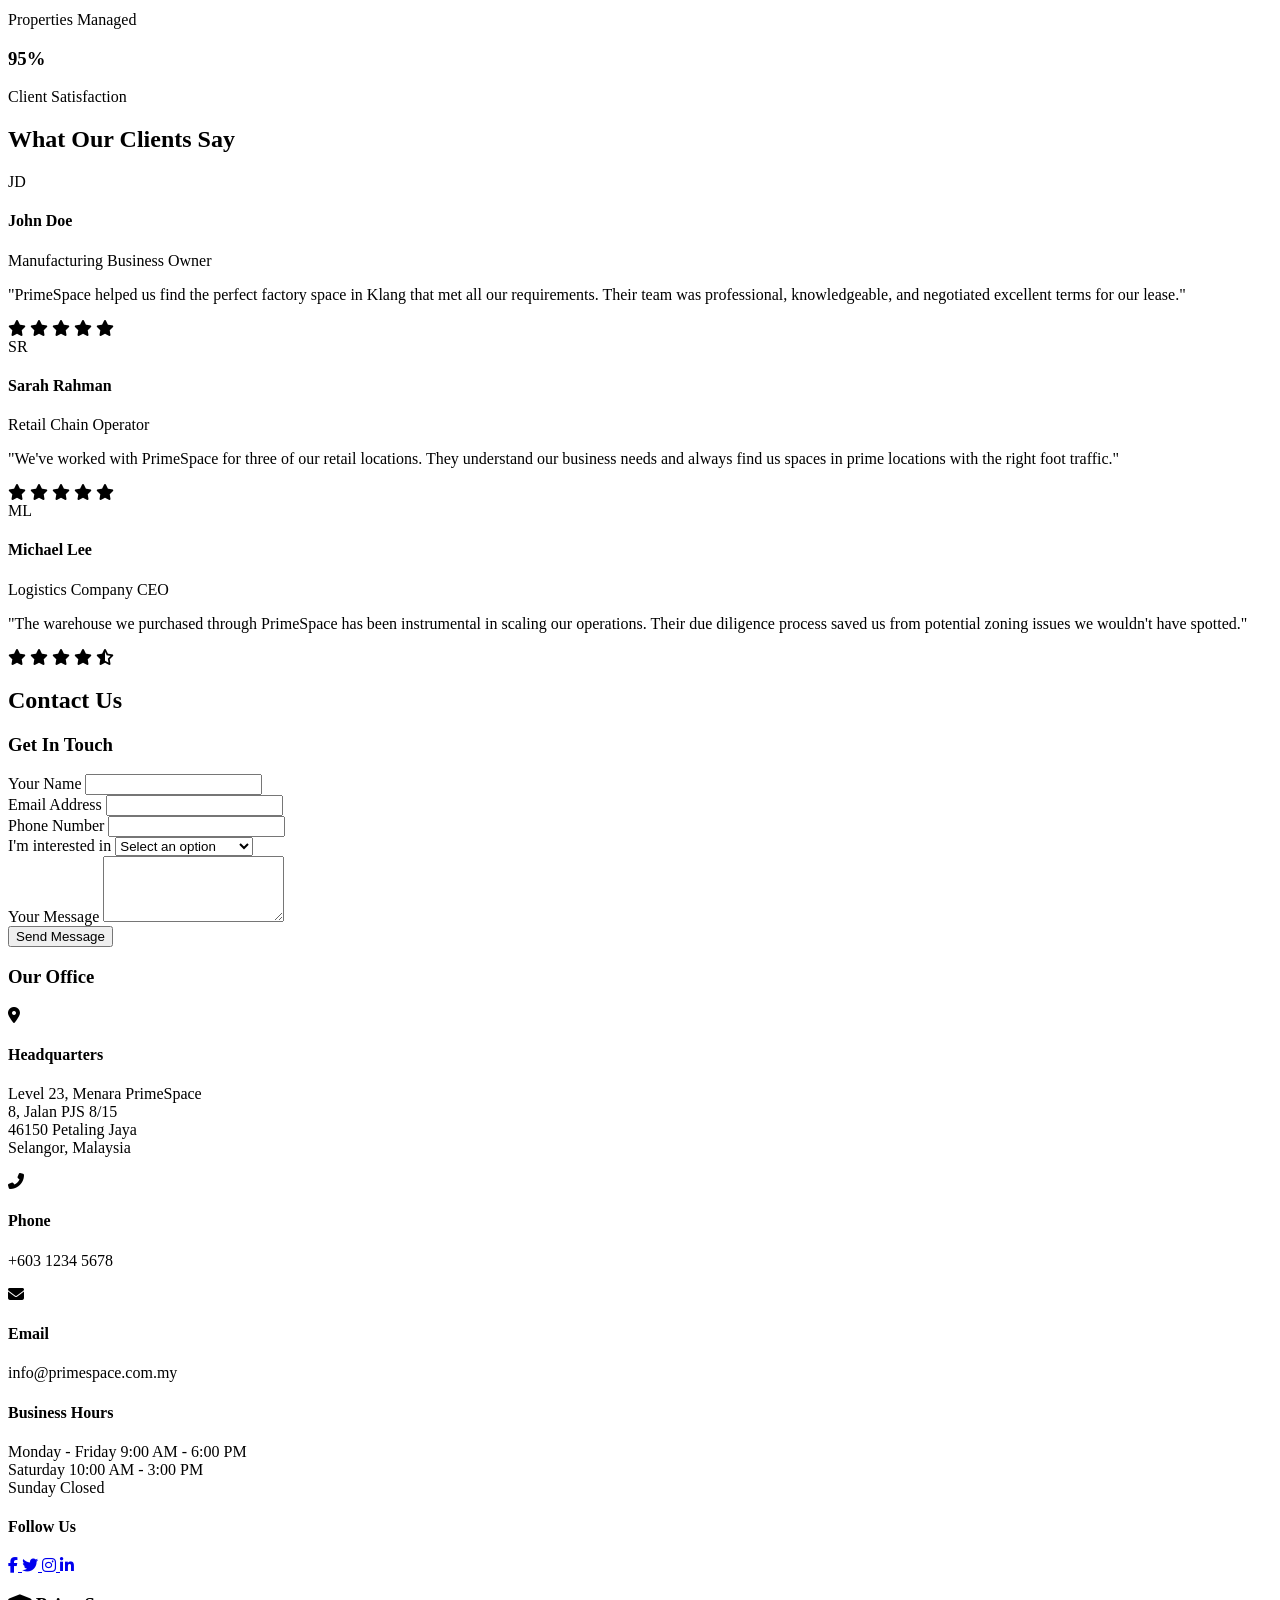
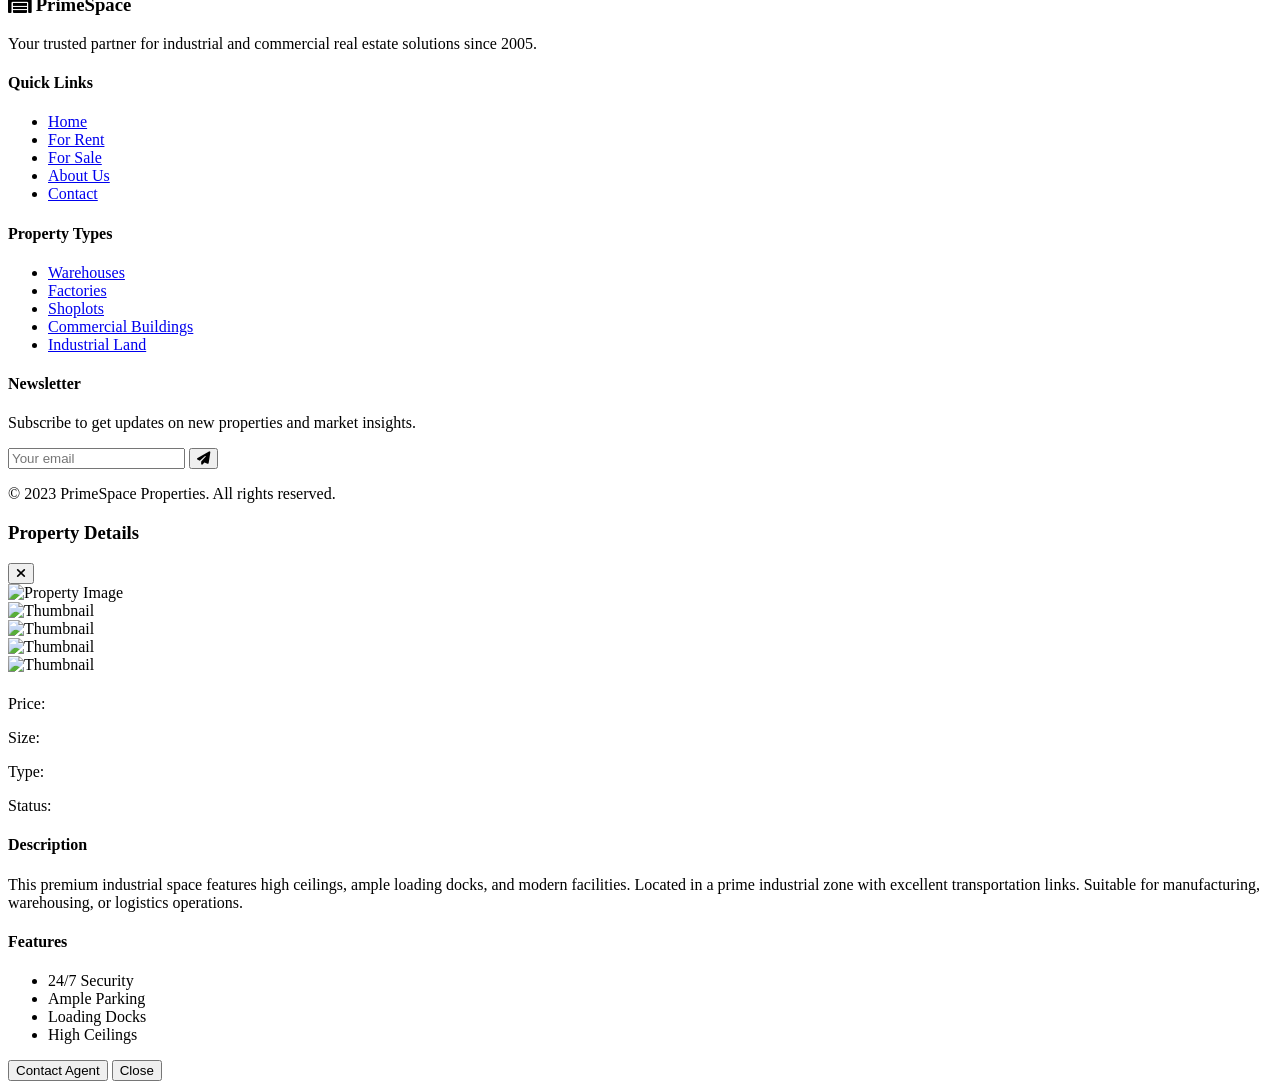
==== commit 258fe10e: "initial committ" ====
--- a/index.html
+++ b/index.html
@@ -1,824 +1,772 @@
-<!DOCTYPE html>
-<html lang="en">
-<head>
-    <meta charset="UTF-8">
-    <meta name="viewport" content="width=device-width, initial-scale=1.0">
-    <title>Strategic Space | Industrial & Commercial Real Estate</title>
-    <script src="https://cdn.tailwindcss.com"></script>
-    <link rel="stylesheet" href="https://cdnjs.cloudflare.com/ajax/libs/font-awesome/6.4.0/css/all.min.css">
-    <style>
-        .property-card:hover {
-            transform: translateY(-5px);
-            box-shadow: 0 10px 25px rgba(0, 0, 0, 0.1);
-        }
-        .hero-section {
-            background: linear-gradient(rgba(0, 0, 0, 0.6), rgba(0, 0, 0, 0.6)), url('https://images.unsplash.com/photo-1487958449943-2429e8be8625?ixlib=rb-4.0.3&ixid=M3wxMjA3fDB8MHxwaG90by1wYWdlfHx8fGVufDB8fHx8fA%3D%3D&auto=format&fit=crop&w=2070&q=80');
-            background-size: cover;
-            background-position: center;
-        }
-        .contact-form input, .contact-form textarea {
-            transition: all 0.3s ease;
-        }
-        .contact-form input:focus, .contact-form textarea:focus {
-            border-color: #3b82f6;
-            box-shadow: 0 0 0 3px rgba(59, 130, 246, 0.2);
-        }
-        .mobile-menu {
-            max-height: 0;
-            overflow: hidden;
-            transition: max-height 0.3s ease-out;
-        }
-        .mobile-menu.open {
-            max-height: 500px;
-        }
-    </style>
-</head>
-<body class="font-sans bg-gray-50">
-    <!-- Navigation -->
-    <nav class="bg-white shadow-md sticky top-0 z-50">
-        <div class="container mx-auto px-4">
-            <div class="flex justify-between items-center py-4">
-                <div class="flex items-center">
-                    <a href="#" class="text-2xl font-bold text-blue-600 flex items-center">
-                        <i class="fas fa-warehouse mr-2"></i>
-                        Strategic Space
-                    </a>
-                </div>
-                
-                <!-- Desktop Menu -->
-                <div class="hidden md:flex space-x-8">
-                    <a href="#" class="text-gray-800 hover:text-blue-600 font-medium">Home</a>
-                    <a href="#for-rent" class="text-gray-800 hover:text-blue-600 font-medium">For Rent</a>
-                    <a href="#for-sale" class="text-gray-800 hover:text-blue-600 font-medium">For Sale</a>
-                    <a href="#about" class="text-gray-800 hover:text-blue-600 font-medium">About Us</a>
-                    <a href="#contact" class="text-gray-800 hover:text-blue-600 font-medium">Contact Us</a>
-                </div>
-                
-                <!-- Mobile Menu Button -->
-                <div class="md:hidden">
-                    <button id="mobile-menu-button" class="text-gray-800 focus:outline-none">
-                        <i class="fas fa-bars text-2xl"></i>
-                    </button>
-                </div>
-            </div>
-            
-            <!-- Mobile Menu -->
-            <div id="mobile-menu" class="mobile-menu md:hidden bg-white">
-                <div class="px-2 pt-2 pb-4 space-y-2">
-                    <a href="#" class="block px-3 py-2 rounded-md text-base font-medium text-gray-800 hover:bg-gray-100">Home</a>
-                    <a href="#for-rent" class="block px-3 py-2 rounded-md text-base font-medium text-gray-800 hover:bg-gray-100">For Rent</a>
-                    <a href="#for-sale" class="block px-3 py-2 rounded-md text-base font-medium text-gray-800 hover:bg-gray-100">For Sale</a>
-                    <a href="#about" class="block px-3 py-2 rounded-md text-base font-medium text-gray-800 hover:bg-gray-100">About Us</a>
-                    <a href="#contact" class="block px-3 py-2 rounded-md text-base font-medium text-gray-800 hover:bg-gray-100">Contact Us</a>
-                </div>
-            </div>
-        </div>
-    </nav>
-
-    <!-- Hero Section -->
-    <section class="hero-section text-white py-20 md:py-32">
-        <div class="container mx-auto px-4 text-center">
-            <h1 class="text-4xl md:text-6xl font-bold mb-6">Premium Industrial & Commercial Spaces</h1>
-            <p class="text-xl md:text-2xl mb-8 max-w-3xl mx-auto">Find the perfect warehouse, factory, or shoplot for your business needs</p>
-            <div class="flex flex-col sm:flex-row justify-center gap-4">
-                <a href="#for-rent" class="bg-blue-600 hover:bg-blue-700 text-white font-bold py-3 px-6 rounded-lg transition duration-300">
-                    Browse Rentals
-                </a>
-                <a href="#for-sale" class="bg-transparent hover:bg-white hover:text-blue-800 text-white font-bold py-3 px-6 border-2 border-white rounded-lg transition duration-300">
-                    Properties for Sale
-                </a>
-            </div>
-        </div>
-    </section>
-
-    <!-- Featured Properties -->
-    <section class="py-16 bg-white">
-        <div class="container mx-auto px-4">
-            <h2 class="text-3xl font-bold text-center mb-12">Featured Properties</h2>
-            
-            <div class="grid grid-cols-1 md:grid-cols-2 lg:grid-cols-3 gap-8">
-                <!-- Property 1 -->
-                <div class="property-card bg-white rounded-lg overflow-hidden shadow-md transition duration-300">
-                    <div class="relative">
-                        <img src="https://images.unsplash.com/photo-1600585152220-90363fe7e115?ixlib=rb-4.0.3&ixid=M3wxMjA3fDB8MHxwaG90by1wYWdlfHx8fGVufDB8fHx8fA%3D%3D&auto=format&fit=crop&w=2070&q=80" alt="Industrial Warehouse" class="w-full h-64 object-cover">
-                        <div class="absolute top-4 right-4 bg-blue-600 text-white px-3 py-1 rounded-full text-sm font-semibold">
-                            For Rent
-                        </div>
-                    </div>
-                    <div class="p-6">
-                        <h3 class="text-xl font-bold mb-2">Industrial Warehouse - Shah Alam</h3>
-                        <p class="text-gray-600 mb-4"><i class="fas fa-map-marker-alt text-blue-500 mr-2"></i>Shah Alam Industrial Zone</p>
-                        <div class="flex justify-between mb-4">
-                            <span class="text-gray-700"><i class="fas fa-ruler-combined text-blue-500 mr-2"></i>10,000 sq.ft.</span>
-                            <span class="text-gray-700"><i class="fas fa-door-open text-blue-500 mr-2"></i>3 Loading Bays</span>
-                        </div>
-                        <div class="flex justify-between items-center">
-                            <span class="text-xl font-bold text-blue-600">RM 8,500/mo</span>
-                            <button onclick="openModal('warehouse-shah-alam')" class="bg-blue-600 hover:bg-blue-700 text-white px-4 py-2 rounded-lg transition duration-300">
-                                View Details
-                            </button>
-                        </div>
-                    </div>
-                </div>
-     
-                
-
-                
-                <!-- Property 2 -->
-                <div class="property-card bg-white rounded-lg overflow-hidden shadow-md transition duration-300">
-                    <div class="relative">
-                        <img src="https://images.unsplash.com/photo-1605276374104-dee2a0ed3cd6?ixlib=rb-4.0.3&ixid=M3wxMjA3fDB8MHxwaG90by1wYWdlfHx8fGVufDB8fHx8fA%3D%3D&auto=format&fit=crop&w=2070&q=80" alt="Commercial Shoplot" class="w-full h-64 object-cover">
-                        <div class="absolute top-4 right-4 bg-green-600 text-white px-3 py-1 rounded-full text-sm font-semibold">
-                            For Sale
-                        </div>
-                    </div>
-                    <div class="p-6">
-                        <h3 class="text-xl font-bold mb-2">Commercial Shoplot - Bangsar</h3>
-                        <p class="text-gray-600 mb-4"><i class="fas fa-map-marker-alt text-blue-500 mr-2"></i>Bangsar Commercial District</p>
-                        <div class="flex justify-between mb-4">
-                            <span class="text-gray-700"><i class="fas fa-ruler-combined text-blue-500 mr-2"></i>3,500 sq.ft.</span>
-                            <span class="text-gray-700"><i class="fas fa-building text-blue-500 mr-2"></i>2 Floors</span>
-                        </div>
-                        <div class="flex justify-between items-center">
-                            <span class="text-xl font-bold text-green-600">RM 2.8M</span>
-                            <button class="bg-blue-600 hover:bg-blue-700 text-white px-4 py-2 rounded-lg transition duration-300">
-                                View Details
-                            </button>
-                        </div>
-                    </div>
-                </div>
-                
-                <!-- Property 3 -->
-                <div class="property-card bg-white rounded-lg overflow-hidden shadow-md transition duration-300">
-                    <div class="relative">
-                        <img src="https://images.unsplash.com/photo-1601760562234-9814eea6663a?ixlib=rb-4.0.3&ixid=M3wxMjA3fDB8MHxwaG90by1wYWdlfHx8fGVufDB8fHx8fA%3D%3D&auto=format&fit=crop&w=2070&q=80" alt="Manufacturing Facility" class="w-full h-64 object-cover">
-                        <div class="absolute top-4 right-4 bg-blue-600 text-white px-3 py-1 rounded-full text-sm font-semibold">
-                            For Rent
-                        </div>
-                    </div>
-                    <div class="p-6">
-                        <h3 class="text-xl font-bold mb-2">Manufacturing Facility - Klang</h3>
-                        <p class="text-gray-600 mb-4"><i class="fas fa-map-marker-alt text-blue-500 mr-2"></i>Klang Industrial Park</p>
-                        <div class="flex justify-between mb-4">
-                            <span class="text-gray-700"><i class="fas fa-ruler-combined text-blue-500 mr-2"></i>25,000 sq.ft.</span>
-                            <span class="text-gray-700"><i class="fas fa-hard-hat text-blue-500 mr-2"></i>Heavy Industrial</span>
-                        </div>
-                        <div class="flex justify-between items-center">
-                            <span class="text-xl font-bold text-blue-600">RM 15,000/mo</span>
-                            <button class="bg-blue-600 hover:bg-blue-700 text-white px-4 py-2 rounded-lg transition duration-300">
-                                View Details
-                            </button>
-                        </div>
-                    </div>
-                </div>
-            </div>
-        </div>
-    </section>
-
-    <!-- For Rent Section -->
-    <section id="for-rent" class="py-16 bg-gray-100">
-        <div class="container mx-auto px-4">
-            <h2 class="text-3xl font-bold text-center mb-4">Properties For Rent</h2>
-            <p class="text-gray-600 text-center mb-12 max-w-2xl mx-auto">Browse our selection of premium industrial and commercial spaces available for lease</p>
-            
-            <div class="grid grid-cols-1 md:grid-cols-2 lg:grid-cols-3 gap-8">
-                <!-- Rental Property 1 -->
-                <div class="property-card bg-white rounded-lg overflow-hidden shadow-md transition duration-300">
-                    <div class="relative">
-                        <img src="https://images.unsplash.com/photo-1600566752227-8d4f77544f49?ixlib=rb-4.0.3&ixid=M3wxMjA3fDB8MHxwaG90by1wYWdlfHx8fGVufDB8fHx8fA%3D%3D&auto=format&fit=crop&w=2070&q=80" alt="Warehouse for Rent" class="w-full h-64 object-cover">
-                        <div class="absolute top-4 right-4 bg-blue-600 text-white px-3 py-1 rounded-full text-sm font-semibold">
-                            For Rent
-                        </div>
-                    </div>
-                    <div class="p-6">
-                        <h3 class="text-xl font-bold mb-2">Modern Warehouse - Subang Jaya</h3>
-                        <p class="text-gray-600 mb-4"><i class="fas fa-map-marker-alt text-blue-500 mr-2"></i>Subang Jaya Industrial Park</p>
-                        <div class="flex justify-between mb-4">
-                            <span class="text-gray-700"><i class="fas fa-ruler-combined text-blue-500 mr-2"></i>8,000 sq.ft.</span>
-                            <span class="text-gray-700"><i class="fas fa-parking text-blue-500 mr-2"></i>10 Parking Spaces</span>
-                        </div>
-                        <div class="flex justify-between items-center">
-                            <span class="text-xl font-bold text-blue-600">RM 7,200/mo</span>
-                            <button class="bg-blue-600 hover:bg-blue-700 text-white px-4 py-2 rounded-lg transition duration-300">
-                                View Details
-                            </button>
-                        </div>
-                    </div>
-                </div>
-                
-                <!-- Rental Property 2 -->
-                <div class="property-card bg-white rounded-lg overflow-hidden shadow-md transition duration-300">
-                    <div class="relative">
-                        <img src="https://images.unsplash.com/photo-1581093450021-33a9d4e6b1c9?ixlib=rb-4.0.3&ixid=M3wxMjA3fDB8MHxwaG90by1wYWdlfHx8fGVufDB8fHx8fA%3D%3D&auto=format&fit=crop&w=2070&q=80" alt="Factory for Rent" class="w-full h-64 object-cover">
-                        <div class="absolute top-4 right-4 bg-blue-600 text-white px-3 py-1 rounded-full text-sm font-semibold">
-                            For Rent
-                        </div>
-                    </div>
-                    <div class="p-6">
-                        <h3 class="text-xl font-bold mb-2">Light Industrial Factory - Puchong</h3>
-                        <p class="text-gray-600 mb-4"><i class="fas fa-map-marker-alt text-blue-500 mr-2"></i>Puchong Industrial Area</p>
-                        <div class="flex justify-between mb-4">
-                            <span class="text-gray-700"><i class="fas fa-ruler-combined text-blue-500 mr-2"></i>12,500 sq.ft.</span>
-                            <span class="text-gray-700"><i class="fas fa-truck text-blue-500 mr-2"></i>2 Loading Docks</span>
-                        </div>
-                        <div class="flex justify-between items-center">
-                            <span class="text-xl font-bold text-blue-600">RM 9,800/mo</span>
-                            <button class="bg-blue-600 hover:bg-blue-700 text-white px-4 py-2 rounded-lg transition duration-300">
-                                View Details
-                            </button>
-                        </div>
-                    </div>
-                </div>
-                
-                <!-- Rental Property 3 -->
-                <div class="property-card bg-white rounded-lg overflow-hidden shadow-md transition duration-300">
-                    <div class="relative">
-                        <img src="https://images.unsplash.com/photo-1493809842364-78817add7ffb?ixlib=rb-4.0.3&ixid=M3wxMjA3fDB8MHxwaG90by1wYWdlfHx8fGVufDB8fHx8fA%3D%3D&auto=format&fit=crop&w=2070&q=80" alt="Retail Space for Rent" class="w-full h-64 object-cover">
-                        <div class="absolute top-4 right-4 bg-blue-600 text-white px-3 py-1 rounded-full text-sm font-semibold">
-                            For Rent
-                        </div>
-                    </div>
-                    <div class="p-6">
-                        <h3 class="text-xl font-bold mb-2">Retail Space - Mont Kiara</h3>
-                        <p class="text-gray-600 mb-4"><i class="fas fa-map-marker-alt text-blue-500 mr-2"></i>Mont Kiara Commercial Hub</p>
-                        <div class="flex justify-between mb-4">
-                            <span class="text-gray-700"><i class="fas fa-ruler-combined text-blue-500 mr-2"></i>2,800 sq.ft.</span>
-                            <span class="text-gray-700"><i class="fas fa-users text-blue-500 mr-2"></i>High Foot Traffic</span>
-                        </div>
-                        <div class="flex justify-between items-center">
-                            <span class="text-xl font-bold text-blue-600">RM 6,500/mo</span>
-                            <button class="bg-blue-600 hover:bg-blue-700 text-white px-4 py-2 rounded-lg transition duration-300">
-                                View Details
-                            </button>
-                        </div>
-                    </div>
-                </div>
-            </div>
-            
-            <div class="text-center mt-12">
-                <button class="bg-blue-600 hover:bg-blue-700 text-white font-bold py-3 px-8 rounded-lg transition duration-300 inline-flex items-center">
-                    View All Rental Properties <i class="fas fa-arrow-right ml-2"></i>
-                </button>
-            </div>
-        </div>
-    </section>
-
-    <!-- For Sale Section -->
-    <section id="for-sale" class="py-16 bg-white">
-        <div class="container mx-auto px-4">
-            <h2 class="text-3xl font-bold text-center mb-4">Properties For Sale</h2>
-            <p class="text-gray-600 text-center mb-12 max-w-2xl mx-auto">Own your commercial or industrial space with our premium properties available for purchase</p>
-            
-            <div class="grid grid-cols-1 md:grid-cols-2 lg:grid-cols-3 gap-8">
-                <!-- Sale Property 1 -->
-                <div class="property-card bg-white rounded-lg overflow-hidden shadow-md transition duration-300">
-                    <div class="relative">
-                        <img src="https://images.unsplash.com/photo-1600607687920-4e2a09cf159d?ixlib=rb-4.0.3&ixid=M3wxMjA3fDB8MHxwaG90by1wYWdlfHx8fGVufDB8fHx8fA%3D%3D&auto=format&fit=crop&w=2070&q=80" alt="Industrial Land for Sale" class="w-full h-64 object-cover">
-                        <div class="absolute top-4 right-4 bg-green-600 text-white px-3 py-1 rounded-full text-sm font-semibold">
-                            For Sale
-                        </div>
-                    </div>
-                    <div class="p-6">
-                        <h3 class="text-xl font-bold mb-2">Industrial Land - Rawang</h3>
-                        <p class="text-gray-600 mb-4"><i class="fas fa-map-marker-alt text-blue-500 mr-2"></i>Rawang Industrial Zone</p>
-                        <div class="flex justify-between mb-4">
-                            <span class="text-gray-700"><i class="fas fa-ruler-combined text-blue-500 mr-2"></i>1.5 Acres</span>
-                            <span class="text-gray-700"><i class="fas fa-road text-blue-500 mr-2"></i>Main Road Frontage</span>
-                        </div>
-                        <div class="flex justify-between items-center">
-                            <span class="text-xl font-bold text-green-600">RM 4.2M</span>
-                            <button class="bg-blue-600 hover:bg-blue-700 text-white px-4 py-2 rounded-lg transition duration-300">
-                                View Details
-                            </button>
-                        </div>
-                    </div>
-                </div>
-                
-                <!-- Sale Property 2 -->
-                <div class="property-card bg-white rounded-lg overflow-hidden shadow-md transition duration-300">
-                    <div class="relative">
-                        <img src="https://images.unsplash.com/photo-1554469384-e58fac16e23a?ixlib=rb-4.0.3&ixid=M3wxMjA3fDB8MHxwaG90by1wYWdlfHx8fGVufDB8fHx8fA%3D%3D&auto=format&fit=crop&w=2071&q=80" alt="Commercial Building for Sale" class="w-full h-64 object-cover">
-                        <div class="absolute top-4 right-4 bg-green-600 text-white px-3 py-1 rounded-full text-sm font-semibold">
-                            For Sale
-                        </div>
-                    </div>
-                    <div class="p-6">
-                        <h3 class="text-xl font-bold mb-2">Commercial Building - Petaling Jaya</h3>
-                        <p class="text-gray-600 mb-4"><i class="fas fa-map-marker-alt text-blue-500 mr-2"></i>SS2 Commercial Area</p>
-                        <div class="flex justify-between mb-4">
-                            <span class="text-gray-700"><i class="fas fa-ruler-combined text-blue-500 mr-2"></i>6,500 sq.ft.</span>
-                            <span class="text-gray-700"><i class="fas fa-building text-blue-500 mr-2"></i>3 Floors</span>
-                        </div>
-                        <div class="flex justify-between items-center">
-                            <span class="text-xl font-bold text-green-600">RM 3.5M</span>
-                            <button class="bg-blue-600 hover:bg-blue-700 text-white px-4 py-2 rounded-lg transition duration-300">
-                                View Details
-                            </button>
-                        </div>
-                    </div>
-                </div>
-                
-                <!-- Sale Property 3 -->
-                <div class="property-card bg-white rounded-lg overflow-hidden shadow-md transition duration-300">
-                    <div class="relative">
-                        <img src="https://images.unsplash.com/photo-1600607688969-a5bfcd646154?ixlib=rb-4.0.3&ixid=M3wxMjA3fDB8MHxwaG90by1wYWdlfHx8fGVufDB8fHx8fA%3D%3D&auto=format&fit=crop&w=2070&q=80" alt="Warehouse for Sale" class="w-full h-64 object-cover">
-                        <div class="absolute top-4 right-4 bg-green-600 text-white px-3 py-1 rounded-full text-sm font-semibold">
-                            For Sale
-                        </div>
-                    </div>
-                    <div class="p-6">
-                        <h3 class="text-xl font-bold mb-2">Warehouse Complex - Port Klang</h3>
-                        <p class="text-gray-600 mb-4"><i class="fas fa-map-marker-alt text-blue-500 mr-2"></i>Port Klang Free Zone</p>
-                        <div class="flex justify-between mb-4">
-                            <span class="text-gray-700"><i class="fas fa-ruler-combined text-blue-500 mr-2"></i>32,000 sq.ft.</span>
-                            <span class="text-gray-700"><i class="fas fa-ship text-blue-500 mr-2"></i>Port Access</span>
-                        </div>
-                        <div class="flex justify-between items-center">
-                            <span class="text-xl font-bold text-green-600">RM 8.9M</span>
-                            <button class="bg-blue-600 hover:bg-blue-700 text-white px-4 py-2 rounded-lg transition duration-300">
-                                View Details
-                            </button>
-                        </div>
-                    </div>
-                </div>
-            </div>
-            
-            <div class="text-center mt-12">
-                <button class="bg-blue-600 hover:bg-blue-700 text-white font-bold py-3 px-8 rounded-lg transition duration-300 inline-flex items-center">
-                    View All Properties for Sale <i class="fas fa-arrow-right ml-2"></i>
-                </button>
-            </div>
-        </div>
-    </section>
-
-    <!-- About Us Section -->
-    <section id="about" class="py-16 bg-gray-100">
-        <div class="container mx-auto px-4">
-            <div class="flex flex-col lg:flex-row items-center">
-                <div class="lg:w-1/2 mb-12 lg:mb-0 lg:pr-12">
-                    <h2 class="text-3xl font-bold mb-6">About Strategic Space</h2>
-                    <p class="text-gray-700 mb-6">
-                        Founded in 2005, Strategic Space has established itself as a leading commercial and industrial real estate specialist in Malaysia. With over 18 years of experience, we've helped hundreds of businesses find their ideal operational spaces.
-                    </p>
-                    <p class="text-gray-700 mb-6">
-                        Our team of dedicated professionals brings deep market knowledge, strong negotiation skills, and a commitment to client satisfaction to every transaction. We understand that your business space is more than just real estate - it's a critical component of your operational success.
-                    </p>
-                    <div class="flex flex-wrap gap-4">
-                        <div class="bg-white p-4 rounded-lg shadow-sm flex-1 min-w-[200px]">
-                            <h3 class="text-blue-600 text-4xl font-bold mb-2">18+</h3>
-                            <p class="text-gray-700">Years Experience</p>
-                        </div>
-                        <div class="bg-white p-4 rounded-lg shadow-sm flex-1 min-w-[200px]">
-                            <h3 class="text-blue-600 text-4xl font-bold mb-2">500+</h3>
-                            <p class="text-gray-700">Properties Managed</p>
-                        </div>
-                        <div class="bg-white p-4 rounded-lg shadow-sm flex-1 min-w-[200px]">
-                            <h3 class="text-blue-600 text-4xl font-bold mb-2">95%</h3>
-                            <p class="text-gray-700">Client Satisfaction</p>
-                        </div>
-                    </div>
-                </div>
-            </div>
-        </div>
-    </section>
-
-    <!-- Testimonials -->
-    <section class="py-16 bg-blue-600 text-white">
-        <div class="container mx-auto px-4">
-            <h2 class="text-3xl font-bold text-center mb-12">What Our Clients Say</h2>
-            
-            <div class="grid grid-cols-1 md:grid-cols-3 gap-8">
-                <!-- Testimonial 1 -->
-                <div class="bg-white bg-opacity-10 p-6 rounded-lg">
-                    <div class="flex items-center mb-4">
-                        <div class="w-12 h-12 rounded-full bg-blue-400 flex items-center justify-center text-xl font-bold mr-4">JD</div>
-                        <div>
-                            <h4 class="font-bold">John Doe</h4>
-                            <p class="text-blue-200">Manufacturing Business Owner</p>
-                        </div>
-                    </div>
-                    <p class="italic">"PrimeSpace helped us find the perfect factory space in Klang that met all our requirements. Their team was professional, knowledgeable, and negotiated excellent terms for our lease."</p>
-                    <div class="flex mt-4 text-yellow-300">
-                        <i class="fas fa-star"></i>
-                        <i class="fas fa-star"></i>
-                        <i class="fas fa-star"></i>
-                        <i class="fas fa-star"></i>
-                        <i class="fas fa-star"></i>
-                    </div>
-                </div>
-                
-                <!-- Testimonial 2 -->
-                <div class="bg-white bg-opacity-10 p-6 rounded-lg">
-                    <div class="flex items-center mb-4">
-                        <div class="w-12 h-12 rounded-full bg-blue-400 flex items-center justify-center text-xl font-bold mr-4">SR</div>
-                        <div>
-                            <h4 class="font-bold">Sarah Rahman</h4>
-                            <p class="text-blue-200">Retail Chain Operator</p>
-                        </div>
-                    </div>
-                    <p class="italic">"We've worked with PrimeSpace for three of our retail locations. They understand our business needs and always find us spaces in prime locations with the right foot traffic."</p>
-                    <div class="flex mt-4 text-yellow-300">
-                        <i class="fas fa-star"></i>
-                        <i class="fas fa-star"></i>
-                        <i class="fas fa-star"></i>
-                        <i class="fas fa-star"></i>
-                        <i class="fas fa-star"></i>
-                    </div>
-                </div>
-                
-                <!-- Testimonial 3 -->
-                <div class="bg-white bg-opacity-10 p-6 rounded-lg">
-                    <div class="flex items-center mb-4">
-                        <div class="w-12 h-12 rounded-full bg-blue-400 flex items-center justify-center text-xl font-bold mr-4">ML</div>
-                        <div>
-                            <h4 class="font-bold">Michael Lee</h4>
-                            <p class="text-blue-200">Logistics Company CEO</p>
-                        </div>
-                    </div>
-                    <p class="italic">"The warehouse we purchased through PrimeSpace has been instrumental in scaling our operations. Their due diligence process saved us from potential zoning issues we wouldn't have spotted."</p>
-                    <div class="flex mt-4 text-yellow-300">
-                        <i class="fas fa-star"></i>
-                        <i class="fas fa-star"></i>
-                        <i class="fas fa-star"></i>
-                        <i class="fas fa-star"></i>
-                        <i class="fas fa-star-half-alt"></i>
-                    </div>
-                </div>
-            </div>
-        </div>
-    </section>
-
-    <!-- Contact Us Section -->
-    <section id="contact" class="py-16 bg-white">
-        <div class="container mx-auto px-4">
-            <h2 class="text-3xl font-bold text-center mb-12">Contact Us</h2>
-            
-            <div class="flex flex-col lg:flex-row gap-12">
-                <div class="lg:w-1/2">
-                    <h3 class="text-xl font-bold mb-6">Get In Touch</h3>
-                    <form class="contact-form space-y-6">
-                        <div>
-                            <label for="name" class="block text-gray-700 mb-2">Your Name</label>
-                            <input type="text" id="name" class="w-full px-4 py-2 border border-gray-300 rounded-lg focus:outline-none focus:ring-2 focus:ring-blue-500">
-                        </div>
-                        <div>
-                            <label for="email" class="block text-gray-700 mb-2">Email Address</label>
-                            <input type="email" id="email" class="w-full px-4 py-2 border border-gray-300 rounded-lg focus:outline-none focus:ring-2 focus:ring-blue-500">
-                        </div>
-                        <div>
-                            <label for="phone" class="block text-gray-700 mb-2">Phone Number</label>
-                            <input type="tel" id="phone" class="w-full px-4 py-2 border border-gray-300 rounded-lg focus:outline-none focus:ring-2 focus:ring-blue-500">
-                        </div>
-                        <div>
-                            <label for="interest" class="block text-gray-700 mb-2">I'm interested in</label>
-                            <select id="interest" class="w-full px-4 py-2 border border-gray-300 rounded-lg focus:outline-none focus:ring-2 focus:ring-blue-500">
-                                <option value="">Select an option</option>
-                                <option value="rent">Properties for Rent</option>
-                                <option value="sale">Properties for Sale</option>
-                                <option value="both">Both Rent and Sale</option>
-                                <option value="other">Other Inquiry</option>
-                            </select>
-                        </div>
-                        <div>
-                            <label for="message" class="block text-gray-700 mb-2">Your Message</label>
-                            <textarea id="message" rows="4" class="w-full px-4 py-2 border border-gray-300 rounded-lg focus:outline-none focus:ring-2 focus:ring-blue-500"></textarea>
-                        </div>
-                        <button type="submit" class="bg-blue-600 hover:bg-blue-700 text-white font-bold py-3 px-6 rounded-lg transition duration-300 w-full">
-                            Send Message
-                        </button>
-                    </form>
-                </div>
-                
-                <div class="lg:w-1/2">
-                    <h3 class="text-xl font-bold mb-6">Our Office</h3>
-                    <div class="bg-gray-100 p-6 rounded-lg mb-8">
-                        <div class="flex items-start mb-4">
-                            <i class="fas fa-map-marker-alt text-blue-600 mt-1 mr-4"></i>
-                            <div>
-                                <h4 class="font-bold text-gray-800">Headquarters</h4>
-                                <p class="text-gray-700">Level 23, Menara PrimeSpace<br>8, Jalan PJS 8/15<br>46150 Petaling Jaya<br>Selangor, Malaysia</p>
-                            </div>
-                        </div>
-                        <div class="flex items-start mb-4">
-                            <i class="fas fa-phone-alt text-blue-600 mt-1 mr-4"></i>
-                            <div>
-                                <h4 class="font-bold text-gray-800">Phone</h4>
-                                <p class="text-gray-700">+603 1234 5678</p>
-                            </div>
-                        </div>
-                        <div class="flex items-start">
-                            <i class="fas fa-envelope text-blue-600 mt-1 mr-4"></i>
-                            <div>
-                                <h4 class="font-bold text-gray-800">Email</h4>
-                                <p class="text-gray-700">info@primespace.com.my</p>
-                            </div>
-                        </div>
-                    </div>
-                    
-                    <div class="bg-gray-100 p-6 rounded-lg">
-                        <h4 class="font-bold text-gray-800 mb-4">Business Hours</h4>
-                        <div class="space-y-2">
-                            <div class="flex justify-between">
-                                <span class="text-gray-700">Monday - Friday</span>
-                                <span class="font-medium">9:00 AM - 6:00 PM</span>
-                            </div>
-                            <div class="flex justify-between">
-                                <span class="text-gray-700">Saturday</span>
-                                <span class="font-medium">10:00 AM - 3:00 PM</span>
-                            </div>
-                            <div class="flex justify-between">
-                                <span class="text-gray-700">Sunday</span>
-                                <span class="font-medium">Closed</span>
-                            </div>
-                        </div>
-                    </div>
-                    
-                    <div class="mt-8">
-                        <h4 class="font-bold text-gray-800 mb-4">Follow Us</h4>
-                        <div class="flex space-x-4">
-                            <a href="#" class="bg-blue-600 text-white w-10 h-10 rounded-full flex items-center justify-center hover:bg-blue-700 transition duration-300">
-                                <i class="fab fa-facebook-f"></i>
-                            </a>
-                            <a href="#" class="bg-blue-400 text-white w-10 h-10 rounded-full flex items-center justify-center hover:bg-blue-500 transition duration-300">
-                                <i class="fab fa-twitter"></i>
-                            </a>
-                            <a href="#" class="bg-pink-600 text-white w-10 h-10 rounded-full flex items-center justify-center hover:bg-pink-700 transition duration-300">
-                                <i class="fab fa-instagram"></i>
-                            </a>
-                            <a href="#" class="bg-blue-700 text-white w-10 h-10 rounded-full flex items-center justify-center hover:bg-blue-800 transition duration-300">
-                                <i class="fab fa-linkedin-in"></i>
-                            </a>
-                        </div>
-                    </div>
-                </div>
-            </div>
-        </div>
-    </section>
-
-    <!-- Footer -->
-    <footer class="bg-gray-900 text-white py-12">
-        <div class="container mx-auto px-4">
-            <div class="grid grid-cols-1 md:grid-cols-4 gap-8">
-                <div>
-                    <h3 class="text-xl font-bold mb-4 flex items-center">
-                        <i class="fas fa-warehouse mr-2"></i> PrimeSpace
-                    </h3>
-                    <p class="text-gray-400">Your trusted partner for industrial and commercial real estate solutions since 2005.</p>
-                </div>
-                <div>
-                    <h4 class="font-bold mb-4">Quick Links</h4>
-                    <ul class="space-y-2">
-                        <li><a href="#" class="text-gray-400 hover:text-white transition duration-300">Home</a></li>
-                        <li><a href="#for-rent" class="text-gray-400 hover:text-white transition duration-300">For Rent</a></li>
-                        <li><a href="#for-sale" class="text-gray-400 hover:text-white transition duration-300">For Sale</a></li>
-                        <li><a href="#about" class="text-gray-400 hover:text-white transition duration-300">About Us</a></li>
-                        <li><a href="#contact" class="text-gray-400 hover:text-white transition duration-300">Contact</a></li>
-                    </ul>
-                </div>
-                <div>
-                    <h4 class="font-bold mb-4">Property Types</h4>
-                    <ul class="space-y-2">
-                        <li><a href="#" class="text-gray-400 hover:text-white transition duration-300">Warehouses</a></li>
-                        <li><a href="#" class="text-gray-400 hover:text-white transition duration-300">Factories</a></li>
-                        <li><a href="#" class="text-gray-400 hover:text-white transition duration-300">Shoplots</a></li>
-                        <li><a href="#" class="text-gray-400 hover:text-white transition duration-300">Commercial Buildings</a></li>
-                        <li><a href="#" class="text-gray-400 hover:text-white transition duration-300">Industrial Land</a></li>
-                    </ul>
-                </div>
-                <div>
-                    <h4 class="font-bold mb-4">Newsletter</h4>
-                    <p class="text-gray-400 mb-4">Subscribe to get updates on new properties and market insights.</p>
-                    <form class="flex">
-                        <input type="email" placeholder="Your email" class="px-4 py-2 rounded-l-lg focus:outline-none text-gray-900 w-full">
-                        <button type="submit" class="bg-blue-600 hover:bg-blue-700 px-4 py-2 rounded-r-lg transition duration-300">
-                            <i class="fas fa-paper-plane"></i>
-                        </button>
-                    </form>
-                </div>
-            </div>
-            <div class="border-t border-gray-800 mt-12 pt-8 text-center text-gray-400">
-                <p>&copy; 2023 PrimeSpace Properties. All rights reserved.</p>
-            </div>
-        </div>
-    </footer>
-
-    <!-- Property Details Modal -->
-    <div id="propertyModal" class="fixed inset-0 z-50 hidden overflow-y-auto">
-        <div class="flex items-center justify-center min-h-screen pt-4 px-4 pb-20 text-center sm:block sm:p-0">
-            <!-- Background overlay -->
-            <div class="fixed inset-0 transition-opacity" aria-hidden="true">
-                <div class="absolute inset-0 bg-gray-500 opacity-75"></div>
-            </div>
-
-            <!-- Modal content -->
-            <div class="inline-block align-bottom bg-white rounded-lg text-left overflow-hidden shadow-xl transform transition-all sm:my-8 sm:align-middle sm:max-w-4xl sm:w-full">
-                <div class="bg-white px-4 pt-5 pb-4 sm:p-6 sm:pb-4">
-                    <div class="sm:flex sm:items-start">
-                        <div class="mt-3 text-center sm:mt-0 sm:ml-4 sm:text-left w-full">
-                            <div class="flex justify-between items-start">
-                                <h3 class="text-2xl leading-6 font-bold text-gray-900 mb-4" id="modal-title">
-                                    Property Details
-                                </h3>
-                                <button id="closeModal" class="text-gray-400 hover:text-gray-500">
-                                    <i class="fas fa-times text-2xl"></i>
-                                </button>
-                            </div>
-                            
-                            <!-- Image Gallery -->
-                            <div class="mb-6">
-                                <div class="relative h-64 md:h-96 bg-gray-100 rounded-lg overflow-hidden mb-4">
-                                    <img id="mainImage" src="" alt="Property Image" class="w-full h-full object-cover">
-                                </div>
-                                <div class="grid grid-cols-4 gap-2">
-                                    <div class="cursor-pointer">
-                                        <img src="" alt="Thumbnail" class="w-full h-20 object-cover rounded" onclick="changeMainImage(this)">
-                                    </div>
-                                    <div class="cursor-pointer">
-                                        <img src="" alt="Thumbnail" class="w-full h-20 object-cover rounded" onclick="changeMainImage(this)">
-                                    </div>
-                                    <div class="cursor-pointer">
-                                        <img src="" alt="Thumbnail" class="w-full h-20 object-cover rounded" onclick="changeMainImage(this)">
-                                    </div>
-                                    <div class="cursor-pointer">
-                                        <img src="" alt="Thumbnail" class="w-full h-20 object-cover rounded" onclick="changeMainImage(this)">
-                                    </div>
-                                </div>
-                            </div>
-                            
-                            <!-- Property Details -->
-                            <div class="grid grid-cols-1 md:grid-cols-2 gap-6">
-                                <div>
-                                    <h4 class="text-xl font-bold mb-2" id="propertyTitle"></h4>
-                                    <p class="text-gray-600 mb-4" id="propertyLocation"></p>
-                                    <div class="space-y-2">
-                                        <p class="text-gray-700"><span class="font-semibold">Price:</span> <span id="propertyPrice"></span></p>
-                                        <p class="text-gray-700"><span class="font-semibold">Size:</span> <span id="propertySize"></span></p>
-                                        <p class="text-gray-700"><span class="font-semibold">Type:</span> <span id="propertyType"></span></p>
-                                        <p class="text-gray-700"><span class="font-semibold">Status:</span> <span id="propertyStatus"></span></p>
-                                    </div>
-                                </div>
-                                <div>
-                                    <h4 class="text-xl font-bold mb-2">Description</h4>
-                                    <p class="text-gray-700 mb-4" id="propertyDescription">
-                                        This premium industrial space features high ceilings, ample loading docks, and modern facilities. 
-                                        Located in a prime industrial zone with excellent transportation links. 
-                                        Suitable for manufacturing, warehousing, or logistics operations.
-                                    </p>
-                                    <h4 class="text-xl font-bold mb-2">Features</h4>
-                                    <ul class="list-disc list-inside text-gray-700 space-y-1" id="propertyFeatures">
-                                        <li>24/7 Security</li>
-                                        <li>Ample Parking</li>
-                                        <li>Loading Docks</li>
-                                        <li>High Ceilings</li>
-                                    </ul>
-                                </div>
-                            </div>
-                        </div>
-                    </div>
-                </div>
-                <div class="bg-gray-50 px-4 py-3 sm:px-6 sm:flex sm:flex-row-reverse">
-                    <button type="button" class="w-full inline-flex justify-center rounded-md border border-transparent shadow-sm px-4 py-2 bg-blue-600 text-base font-medium text-white hover:bg-blue-700 focus:outline-none sm:ml-3 sm:w-auto sm:text-sm">
-                        Contact Agent
-                    </button>
-                    <button id="closeModalBtn" type="button" class="mt-3 w-full inline-flex justify-center rounded-md border border-gray-300 shadow-sm px-4 py-2 bg-white text-base font-medium text-gray-700 hover:bg-gray-50 focus:outline-none sm:mt-0 sm:ml-3 sm:w-auto sm:text-sm">
-                        Close
-                    </button>
-                </div>
-            </div>
-        </div>
-    </div>
-
-    <script>
-        // Property data for the modal
-        const properties = {
-            'warehouse-shah-alam': {
-                title: 'Industrial Warehouse - Shah Alam',
-                location: 'Shah Alam Industrial Zone',
-                price: 'RM 8,500/mo',
-                size: '10,000 sq.ft.',
-                type: 'Warehouse',
-                status: 'For Rent',
-                description: 'This modern warehouse features high ceilings, ample parking, and three loading bays. Perfect for logistics and storage businesses.',
-                features: [
-                    '10,000 sq.ft. of space',
-                    '3 Loading bays',
-                    '24/7 Security',
-                    'Ample parking',
-                    'High ceilings (8m)',
-                    'Office space included'
-                ],
-                images: [
-                    'https://images.unsplash.com/photo-1600585152220-90363fe7e115?ixlib=rb-4.0.3&ixid=M3wxMjA3fDB8MHxwaG90by1wYWdlfHx8fGVufDB8fHx8fA%3D%3D&auto=format&fit=crop&w=2070&q=80',
-                    'https://images.unsplash.com/photo-1600566752227-8d4f77544f49?ixlib=rb-4.0.3&ixid=M3wxMjA3fDB8MHxwaG90by1wYWdlfHx8fGVufDB8fHx8fA%3D%3D&auto=format&fit=crop&w=2070&q=80',
-                    'https://images.unsplash.com/photo-1600607687920-4e2a09cf159d?ixlib=rb-4.0.3&ixid=M3wxMjA3fDB8MHxwaG90by1wYWdlfHx8fGVufDB8fHx8fA%3D%3D&auto=format&fit=crop&w=2070&q=80',
-                    'https://images.unsplash.com/photo-1600607688969-a5bfcd646154?ixlib=rb-4.0.3&ixid=M3wxMjA3fDB8MHxwaG90by1wYWdlfHx8fGVufDB8fHx8fA%3D%3D&auto=format&fit=crop&w=2070&q=80'
-                ]
-            },
-            // Add more properties as needed
-        };
-
-        // Modal functionality
-        const modal = document.getElementById('propertyModal');
-        const closeModal = document.getElementById('closeModal');
-        const closeModalBtn = document.getElementById('closeModalBtn');
-
-        function openModal(propertyId) {
-            const property = properties[propertyId];
-            
-            // Set property details
-            document.getElementById('propertyTitle').textContent = property.title;
-            document.getElementById('propertyLocation').textContent = property.location;
-            document.getElementById('propertyPrice').textContent = property.price;
-            document.getElementById('propertySize').textContent = property.size;
-            document.getElementById('propertyType').textContent = property.type;
-            document.getElementById('propertyStatus').textContent = property.status;
-            document.getElementById('propertyDescription').textContent = property.description;
-            
-            // Set features
-            const featuresList = document.getElementById('propertyFeatures');
-            featuresList.innerHTML = '';
-            property.features.forEach(feature => {
-                const li = document.createElement('li');
-                li.textContent = feature;
-                featuresList.appendChild(li);
-            });
-            
-            // Set images
-            const mainImage = document.getElementById('mainImage');
-            mainImage.src = property.images[0];
-            
-            const thumbnails = document.querySelectorAll('#propertyModal .grid.grid-cols-4 img');
-            thumbnails.forEach((img, index) => {
-                if (property.images[index]) {
-                    img.src = property.images[index];
-                    img.parentElement.style.display = 'block';
-                } else {
-                    img.parentElement.style.display = 'none';
-                }
-            });
-            
-            modal.classList.remove('hidden');
-            document.body.classList.add('overflow-hidden');
-        }
-
-        function changeMainImage(imgElement) {
-            document.getElementById('mainImage').src = imgElement.src;
-        }
-
-        function closeModalFunc() {
-            modal.classList.add('hidden');
-            document.body.classList.remove('overflow-hidden');
-        }
-
-        closeModal.addEventListener('click', closeModalFunc);
-        closeModalBtn.addEventListener('click', closeModalFunc);
-
-        // Close modal when clicking outside
-        modal.addEventListener('click', (e) => {
-            if (e.target === modal) {
-                closeModalFunc();
-            }
-        });
-
-        // Mobile menu toggle
-        const mobileMenuButton = document.getElementById('mobile-menu-button');
-        const mobileMenu = document.getElementById('mobile-menu');
-        
-        mobileMenuButton.addEventListener('click', () => {
-            mobileMenu.classList.toggle('open');
-        });
-        
-        // Smooth scrolling for anchor links
-        document.querySelectorAll('a[href^="#"]').forEach(anchor => {
-            anchor.addEventListener('click', function (e) {
-                e.preventDefault();
-                
-                // Close mobile menu if open
-                if (mobileMenu.classList.contains('open')) {
-                    mobileMenu.classList.remove('open');
-                }
-                
-                const targetId = this.getAttribute('href');
-                if (targetId === '#') return;
-                
-                const targetElement = document.querySelector(targetId);
-                if (targetElement) {
-                    targetElement.scrollIntoView({
-                        behavior: 'smooth'
-                    });
-                }
-            });
-        });
-        
-        // Form submission (demo only)
-        const contactForm = document.querySelector('.contact-form');
-        if (contactForm) {
-            contactForm.addEventListener('submit', (e) => {
-                e.preventDefault();
-                alert('Thank you for your message! We will contact you soon.');
-                contactForm.reset();
-            });
-        }
-    </script>
-</body>
-</html>+<!DOCTYPE html>
+<html lang="en">
+  <head>
+    <meta charset="UTF-8" />
+    <meta name="viewport" content="width=device-width, initial-scale=1.0" />
+    <title>Strategic Space</title>
+    <script src="https://cdn.tailwindcss.com"></script>
+    <link
+      rel="stylesheet"
+      href="https://cdnjs.cloudflare.com/ajax/libs/font-awesome/6.4.0/css/all.min.css"
+    />
+    <link
+      rel="icon"
+      href="/resource/light.svg"
+      media="(prefers-color-scheme: light)"
+    />
+    <link
+      rel="icon"
+      href="/resource/dark.svg"
+      media="(prefers-color-scheme: dark)"
+    />
+    <link rel="stylesheet" href="styles/styles.css" />
+    <script src="scripts/properties.js"></script>
+  </head>
+
+  <body class="font-sans bg-gray-50">
+    <!-- MARK: Navigation -->
+    <nav class="bg-white shadow-md sticky top-0 z-50">
+      <div class="container mx-auto px-4">
+        <div class="flex justify-between items-center py-4">
+          <div class="flex items-center">
+            <a
+              href="#"
+              class="text-2xl font-bold text-blue-600 flex items-center"
+            >
+              <i class="fas fa-warehouse mr-2"></i>
+              <i></i>
+              <!-- Logo -->
+              Strategic Space
+            </a>
+          </div>
+          <!-- Desktop Menu -->
+          <div class="hidden md:flex space-x-8">
+            <a
+              href="#hero-section"
+              class="text-gray-800 hover:text-blue-600 font-medium"
+              >Home</a
+            >
+            <a
+              href="for-rent.html"
+              class="text-gray-800 hover:text-blue-600 font-medium"
+              >For Rent</a
+            >
+            <a
+              href="for-sale.html"
+              class="text-gray-800 hover:text-blue-600 font-medium"
+              >For Sale</a
+            >
+            <a
+              href="#about"
+              class="text-gray-800 hover:text-blue-600 font-medium"
+              >About Us</a
+            >
+            <a
+              href="#contact"
+              class="text-gray-800 hover:text-blue-600 font-medium"
+              >Contact Us</a
+            >
+            <button
+              id="theme-toggle"
+              class="text-gray-800 hover:text-blue-600 font-medium transition duration-300"
+              title="Toggle dark/light mode"
+            >
+              <i class="fas fa-moon"></i>
+            </button>
+          </div>
+          <!-- Mobile Menu Button -->
+          <div class="md:hidden flex items-center gap-4">
+            <button
+              id="theme-toggle-mobile"
+              class="text-gray-800 focus:outline-none"
+              title="Toggle dark/light mode"
+            >
+              <i class="fas fa-moon text-xl"></i>
+            </button>
+            <button
+              id="mobile-menu-button"
+              class="text-gray-800 focus:outline-none"
+            >
+              <i class="fas fa-bars text-2xl"></i>
+            </button>
+          </div>
+        </div>
+        <!-- Mobile Menu -->
+        <div id="mobile-menu" class="mobile-menu md:hidden bg-white">
+          <div class="px-2 pt-2 pb-4 space-y-2">
+            <a
+              href="#hero-section"
+              class="block px-3 py-2 rounded-md text-base font-medium text-gray-800 hover:bg-gray-100"
+              >Home</a
+            >
+            <a
+              href="#for-rent"
+              class="block px-3 py-2 rounded-md text-base font-medium text-gray-800 hover:bg-gray-100"
+              >For Rent</a
+            >
+            <a
+              href="#for-sale"
+              class="block px-3 py-2 rounded-md text-base font-medium text-gray-800 hover:bg-gray-100"
+              >For Sale</a
+            >
+            <a
+              href="#about"
+              class="block px-3 py-2 rounded-md text-base font-medium text-gray-800 hover:bg-gray-100"
+              >About Us</a
+            >
+            <a
+              href="#contact"
+              class="block px-3 py-2 rounded-md text-base font-medium text-gray-800 hover:bg-gray-100"
+              >Contact Us</a
+            >
+          </div>
+        </div>
+      </div>
+    </nav>
+
+    <!-- MARK: Hero Section -->
+    <section id="hero-section" class="hero-section text-white py-20 md:py-32">
+      <div class="container mx-auto px-4 text-center">
+        <h1 class="text-4xl md:text-6xl font-bold mb-6">
+          Premium Industrial & Commercial Spaces
+        </h1>
+        <p class="text-xl md:text-2xl mb-8 max-w-3xl mx-auto">
+          Find the perfect warehouse, factory, or shoplot for your business
+          needs
+        </p>
+        <div class="flex flex-col sm:flex-row justify-center gap-4">
+          <a
+            href="#for-rent"
+            class="bg-blue-600 hover:bg-blue-700 text-white font-bold py-3 px-6 rounded-lg transition duration-300"
+          >
+            Browse Rentals
+          </a>
+          <a
+            href="#for-sale"
+            class="bg-transparent hover:bg-white hover:text-blue-800 text-white font-bold py-3 px-6 border-2 border-white rounded-lg transition duration-300"
+          >
+            Properties for Sale
+          </a>
+        </div>
+      </div>
+    </section>
+
+    <!-- MARK:Featured Properties -->
+    <section class="py-16 bg-white">
+      <div class="container mx-auto px-4">
+        <h2 class="text-3xl font-bold text-center mb-12">
+          Featured Properties
+        </h2>
+
+        <div class="grid grid-cols-1 md:grid-cols-2 lg:grid-cols-3 gap-8">
+          <!-- Dynamic properties will be rendered here -->
+        </div>
+      </div>
+    </section>
+
+    <!-- MARK:For Rent Section -->
+    <section id="for-rent" class="py-16 bg-gray-100">
+      <div class="container mx-auto px-4">
+        <h2 class="text-3xl font-bold text-center mb-4">Properties For Rent</h2>
+        <p class="text-gray-600 text-center mb-12 max-w-2xl mx-auto">
+          Browse our selection of premium industrial and commercial spaces
+          available for lease
+        </p>
+
+        <div class="grid grid-cols-1 md:grid-cols-2 lg:grid-cols-3 gap-8">
+          <!-- Dynamic rental properties will be rendered here -->
+        </div>
+
+        <div class="text-center mt-12">
+          <button onclick="window.location.href='/for-rent.html'"
+            class="bg-blue-600 hover:bg-blue-700 text-white font-bold py-3 px-8 rounded-lg transition duration-300 inline-flex items-center"
+          >
+            View All Rental Properties <i class="fas fa-arrow-right ml-2"></i>
+          </button>
+        </div>
+      </div>
+    </section>
+
+    <!-- MARK:For Sale Section -->
+    <section id="for-sale" class="py-16 bg-white">
+      <div class="container mx-auto px-4">
+        <h2 class="text-3xl font-bold text-center mb-4">Properties For Sale</h2>
+        <p class="text-gray-600 text-center mb-12 max-w-2xl mx-auto">
+          Own your commercial or industrial space with our premium properties
+          available for purchase
+        </p>
+
+        <div class="grid grid-cols-1 md:grid-cols-2 lg:grid-cols-3 gap-8">
+          <!-- Dynamic sale properties will be rendered here -->
+        </div>
+
+        <div class="text-center mt-12">
+          <button onclick="window.location.href='/for-sale.html'"
+            class="bg-blue-600 hover:bg-blue-700 text-white font-bold py-3 px-8 rounded-lg transition duration-300 inline-flex items-center"
+          >
+            View All Properties for Sale <i class="fas fa-arrow-right ml-2"></i>
+          </button>
+        </div>
+      </div>
+    </section>
+
+    <!-- MARK:About Us Section -->
+    <section id="about" class="py-16 bg-gray-100">
+      <div class="container mx-auto px-4">
+        <div class="flex flex-col lg:flex-row items-center">
+          <div class="lg:w-1/2 mb-12 lg:mb-0 lg:pr-12">
+            <h2 class="text-3xl font-bold mb-6">About Strategic Space</h2>
+            <p class="text-gray-700 mb-6">
+              Founded in 2005, Strategic Space has established itself as a
+              leading commercial and industrial real estate specialist in
+              Malaysia. With over 18 years of experience, we've helped hundreds
+              of businesses find their ideal operational spaces.
+            </p>
+            <p class="text-gray-700 mb-6">
+              Our team of dedicated professionals brings deep market knowledge,
+              strong negotiation skills, and a commitment to client satisfaction
+              to every transaction. We understand that your business space is
+              more than just real estate - it's a critical component of your
+              operational success.
+            </p>
+            <div class="flex flex-wrap gap-4">
+              <div
+                class="bg-white p-4 rounded-lg shadow-sm flex-1 min-w-[200px]"
+              >
+                <h3 class="text-blue-600 text-4xl font-bold mb-2">18+</h3>
+                <p class="text-gray-700">Years Experience</p>
+              </div>
+              <div
+                class="bg-white p-4 rounded-lg shadow-sm flex-1 min-w-[200px]"
+              >
+                <h3 class="text-blue-600 text-4xl font-bold mb-2">500+</h3>
+                <p class="text-gray-700">Properties Managed</p>
+              </div>
+              <div
+                class="bg-white p-4 rounded-lg shadow-sm flex-1 min-w-[200px]"
+              >
+                <h3 class="text-blue-600 text-4xl font-bold mb-2">95%</h3>
+                <p class="text-gray-700">Client Satisfaction</p>
+              </div>
+            </div>
+          </div>
+        </div>
+      </div>
+    </section>
+
+    <!-- MARK:Testimonials -->
+    <section class="py-16 bg-blue-600 text-white">
+      <div class="container mx-auto px-4">
+        <h2 class="text-3xl font-bold text-center mb-12">
+          What Our Clients Say
+        </h2>
+
+        <div class="grid grid-cols-1 md:grid-cols-3 gap-8">
+          <!-- Testimonial 1 -->
+          <div class="bg-white bg-opacity-10 p-6 rounded-lg">
+            <div class="flex items-center mb-4">
+              <div
+                class="w-12 h-12 rounded-full bg-blue-400 flex items-center justify-center text-xl font-bold mr-4"
+              >
+                JD
+              </div>
+              <div>
+                <h4 class="font-bold">John Doe</h4>
+                <p class="text-blue-200">Manufacturing Business Owner</p>
+              </div>
+            </div>
+            <p class="italic">
+              "PrimeSpace helped us find the perfect factory space in Klang that
+              met all our requirements. Their team was professional,
+              knowledgeable, and negotiated excellent terms for our lease."
+            </p>
+            <div class="flex mt-4 text-yellow-300">
+              <i class="fas fa-star"></i>
+              <i class="fas fa-star"></i>
+              <i class="fas fa-star"></i>
+              <i class="fas fa-star"></i>
+              <i class="fas fa-star"></i>
+            </div>
+          </div>
+
+          <!-- Testimonial 2 -->
+          <div class="bg-white bg-opacity-10 p-6 rounded-lg">
+            <div class="flex items-center mb-4">
+              <div
+                class="w-12 h-12 rounded-full bg-blue-400 flex items-center justify-center text-xl font-bold mr-4"
+              >
+                SR
+              </div>
+              <div>
+                <h4 class="font-bold">Sarah Rahman</h4>
+                <p class="text-blue-200">Retail Chain Operator</p>
+              </div>
+            </div>
+            <p class="italic">
+              "We've worked with PrimeSpace for three of our retail locations.
+              They understand our business needs and always find us spaces in
+              prime locations with the right foot traffic."
+            </p>
+            <div class="flex mt-4 text-yellow-300">
+              <i class="fas fa-star"></i>
+              <i class="fas fa-star"></i>
+              <i class="fas fa-star"></i>
+              <i class="fas fa-star"></i>
+              <i class="fas fa-star"></i>
+            </div>
+          </div>
+
+          <!-- Testimonial 3 -->
+          <div class="bg-white bg-opacity-10 p-6 rounded-lg">
+            <div class="flex items-center mb-4">
+              <div
+                class="w-12 h-12 rounded-full bg-blue-400 flex items-center justify-center text-xl font-bold mr-4"
+              >
+                ML
+              </div>
+              <div>
+                <h4 class="font-bold">Michael Lee</h4>
+                <p class="text-blue-200">Logistics Company CEO</p>
+              </div>
+            </div>
+            <p class="italic">
+              "The warehouse we purchased through PrimeSpace has been
+              instrumental in scaling our operations. Their due diligence
+              process saved us from potential zoning issues we wouldn't have
+              spotted."
+            </p>
+            <div class="flex mt-4 text-yellow-300">
+              <i class="fas fa-star"></i>
+              <i class="fas fa-star"></i>
+              <i class="fas fa-star"></i>
+              <i class="fas fa-star"></i>
+              <i class="fas fa-star-half-alt"></i>
+            </div>
+          </div>
+        </div>
+      </div>
+    </section>
+
+    <!-- MARK:Contact Us Section -->
+    <section id="contact" class="py-16 bg-white">
+      <div class="container mx-auto px-4">
+        <h2 class="text-3xl font-bold text-center mb-12">Contact Us</h2>
+
+        <div class="flex flex-col lg:flex-row gap-12">
+          <div class="lg:w-1/2">
+            <h3 class="text-xl font-bold mb-6">Get In Touch</h3>
+            <form class="contact-form space-y-6">
+              <div>
+                <label for="name" class="block text-gray-700 mb-2"
+                  >Your Name</label
+                >
+                <input
+                  type="text"
+                  id="name"
+                  class="w-full px-4 py-2 border border-gray-300 rounded-lg focus:outline-none focus:ring-2 focus:ring-blue-500"
+                />
+              </div>
+              <div>
+                <label for="email" class="block text-gray-700 mb-2"
+                  >Email Address</label
+                >
+                <input
+                  type="email"
+                  id="email"
+                  class="w-full px-4 py-2 border border-gray-300 rounded-lg focus:outline-none focus:ring-2 focus:ring-blue-500"
+                />
+              </div>
+              <div>
+                <label for="phone" class="block text-gray-700 mb-2"
+                  >Phone Number</label
+                >
+                <input
+                  type="tel"
+                  id="phone"
+                  class="w-full px-4 py-2 border border-gray-300 rounded-lg focus:outline-none focus:ring-2 focus:ring-blue-500"
+                />
+              </div>
+              <div>
+                <label for="interest" class="block text-gray-700 mb-2"
+                  >I'm interested in</label
+                >
+                <select
+                  id="interest"
+                  class="w-full px-4 py-2 border border-gray-300 rounded-lg focus:outline-none focus:ring-2 focus:ring-blue-500"
+                >
+                  <option value>Select an option</option>
+                  <option value="rent">Properties for Rent</option>
+                  <option value="sale">Properties for Sale</option>
+                  <option value="both">Both Rent and Sale</option>
+                  <option value="other">Other Inquiry</option>
+                </select>
+              </div>
+              <div>
+                <label for="message" class="block text-gray-700 mb-2"
+                  >Your Message</label
+                >
+                <textarea
+                  id="message"
+                  rows="4"
+                  class="w-full px-4 py-2 border border-gray-300 rounded-lg focus:outline-none focus:ring-2 focus:ring-blue-500"
+                ></textarea>
+              </div>
+              <button
+                type="submit"
+                class="bg-blue-600 hover:bg-blue-700 text-white font-bold py-3 px-6 rounded-lg transition duration-300 w-full"
+              >
+                Send Message
+              </button>
+            </form>
+          </div>
+
+          <div class="lg:w-1/2">
+            <h3 class="text-xl font-bold mb-6">Our Office</h3>
+            <div class="bg-gray-100 p-6 rounded-lg mb-8">
+              <div class="flex items-start mb-4">
+                <i class="fas fa-map-marker-alt text-blue-600 mt-1 mr-4"></i>
+                <div>
+                  <h4 class="font-bold text-gray-800">Headquarters</h4>
+                  <p class="text-gray-700">
+                    Level 23, Menara PrimeSpace<br />8, Jalan PJS 8/15<br />46150
+                    Petaling Jaya<br />Selangor, Malaysia
+                  </p>
+                </div>
+              </div>
+              <div class="flex items-start mb-4">
+                <i class="fas fa-phone-alt text-blue-600 mt-1 mr-4"></i>
+                <div>
+                  <h4 class="font-bold text-gray-800">Phone</h4>
+                  <p class="text-gray-700">+603 1234 5678</p>
+                </div>
+              </div>
+              <div class="flex items-start">
+                <i class="fas fa-envelope text-blue-600 mt-1 mr-4"></i>
+                <div>
+                  <h4 class="font-bold text-gray-800">Email</h4>
+                  <p class="text-gray-700">info@primespace.com.my</p>
+                </div>
+              </div>
+            </div>
+
+            <div class="bg-gray-100 p-6 rounded-lg">
+              <h4 class="font-bold text-gray-800 mb-4">Business Hours</h4>
+              <div class="space-y-2">
+                <div class="flex justify-between">
+                  <span class="text-gray-700">Monday - Friday</span>
+                  <span class="font-medium">9:00 AM - 6:00 PM</span>
+                </div>
+                <div class="flex justify-between">
+                  <span class="text-gray-700">Saturday</span>
+                  <span class="font-medium">10:00 AM - 3:00 PM</span>
+                </div>
+                <div class="flex justify-between">
+                  <span class="text-gray-700">Sunday</span>
+                  <span class="font-medium">Closed</span>
+                </div>
+              </div>
+            </div>
+
+            <div class="mt-8">
+              <h4 class="font-bold text-gray-800 mb-4">Follow Us</h4>
+              <div class="flex space-x-4">
+                <a
+                  href="#"
+                  class="bg-blue-600 text-white w-10 h-10 rounded-full flex items-center justify-center hover:bg-blue-700 transition duration-300"
+                >
+                  <i class="fab fa-facebook-f"></i>
+                </a>
+                <a
+                  href="#"
+                  class="bg-blue-400 text-white w-10 h-10 rounded-full flex items-center justify-center hover:bg-blue-500 transition duration-300"
+                >
+                  <i class="fab fa-twitter"></i>
+                </a>
+                <a
+                  href="#"
+                  class="bg-pink-600 text-white w-10 h-10 rounded-full flex items-center justify-center hover:bg-pink-700 transition duration-300"
+                >
+                  <i class="fab fa-instagram"></i>
+                </a>
+                <a
+                  href="#"
+                  class="bg-blue-700 text-white w-10 h-10 rounded-full flex items-center justify-center hover:bg-blue-800 transition duration-300"
+                >
+                  <i class="fab fa-linkedin-in"></i>
+                </a>
+              </div>
+            </div>
+          </div>
+        </div>
+      </div>
+    </section>
+
+    <!-- MARK:Footer -->
+    <footer class="bg-gray-900 text-white py-12">
+      <div class="container mx-auto px-4">
+        <div class="grid grid-cols-1 md:grid-cols-4 gap-8">
+          <div>
+            <h3 class="text-xl font-bold mb-4 flex items-center">
+              <i class="fas fa-warehouse mr-2"></i> PrimeSpace
+            </h3>
+            <p class="text-gray-400">
+              Your trusted partner for industrial and commercial real estate
+              solutions since 2005.
+            </p>
+          </div>
+          <div>
+            <h4 class="font-bold mb-4">Quick Links</h4>
+            <ul class="space-y-2">
+              <li>
+                <a
+                  href="#hero-section"
+                  class="text-gray-400 hover:text-white transition duration-300"
+                  >Home</a
+                >
+              </li>
+              <li>
+                <a
+                  href="#for-rent"
+                  class="text-gray-400 hover:text-white transition duration-300"
+                  >For Rent</a
+                >
+              </li>
+              <li>
+                <a
+                  href="#for-sale"
+                  class="text-gray-400 hover:text-white transition duration-300"
+                  >For Sale</a
+                >
+              </li>
+              <li>
+                <a
+                  href="#about"
+                  class="text-gray-400 hover:text-white transition duration-300"
+                  >About Us</a
+                >
+              </li>
+              <li>
+                <a
+                  href="#contact"
+                  class="text-gray-400 hover:text-white transition duration-300"
+                  >Contact</a
+                >
+              </li>
+            </ul>
+          </div>
+          <div>
+            <h4 class="font-bold mb-4">Property Types</h4>
+            <ul class="space-y-2">
+              <li>
+                <a
+                  href="#"
+                  class="text-gray-400 hover:text-white transition duration-300"
+                  >Warehouses</a
+                >
+              </li>
+              <li>
+                <a
+                  href="#"
+                  class="text-gray-400 hover:text-white transition duration-300"
+                  >Factories</a
+                >
+              </li>
+              <li>
+                <a
+                  href="#"
+                  class="text-gray-400 hover:text-white transition duration-300"
+                  >Shoplots</a
+                >
+              </li>
+              <li>
+                <a
+                  href="#"
+                  class="text-gray-400 hover:text-white transition duration-300"
+                  >Commercial Buildings</a
+                >
+              </li>
+              <li>
+                <a
+                  href="#"
+                  class="text-gray-400 hover:text-white transition duration-300"
+                  >Industrial Land</a
+                >
+              </li>
+            </ul>
+          </div>
+          <div>
+            <h4 class="font-bold mb-4">Newsletter</h4>
+            <p class="text-gray-400 mb-4">
+              Subscribe to get updates on new properties and market insights.
+            </p>
+            <form class="flex">
+              <input
+                type="email"
+                placeholder="Your email"
+                class="px-4 py-2 rounded-l-lg focus:outline-none text-gray-900 w-full"
+              />
+              <button
+                type="submit"
+                class="bg-blue-600 hover:bg-blue-700 px-4 py-2 rounded-r-lg transition duration-300"
+              >
+                <i class="fas fa-paper-plane"></i>
+              </button>
+            </form>
+          </div>
+        </div>
+        <div
+          class="border-t border-gray-800 mt-12 pt-8 text-center text-gray-400"
+        >
+          <p>&copy; 2023 PrimeSpace Properties. All rights reserved.</p>
+        </div>
+      </div>
+    </footer>
+
+    <!-- Property Details Modal -->
+    <div id="propertyModal" class="fixed inset-0 z-50 hidden overflow-y-auto">
+      <div
+        class="flex items-center justify-center min-h-screen pt-4 px-4 pb-20 text-center sm:block sm:p-0"
+      >
+        <!-- Background overlay -->
+        <div class="fixed inset-0 transition-opacity" aria-hidden="true">
+          <div class="absolute inset-0 bg-gray-500 opacity-75"></div>
+        </div>
+
+        <!-- Modal content -->
+        <div
+          class="inline-block align-bottom bg-white rounded-lg text-left overflow-hidden shadow-xl transform transition-all sm:my-8 sm:align-middle sm:max-w-4xl sm:w-full"
+        >
+          <div class="bg-white px-4 pt-5 pb-4 sm:p-6 sm:pb-4">
+            <div class="sm:flex sm:items-start">
+              <div class="mt-3 text-center sm:mt-0 sm:ml-4 sm:text-left w-full">
+                <div class="flex justify-between items-start">
+                  <h3
+                    class="text-2xl leading-6 font-bold text-gray-900 mb-4"
+                    id="modal-title"
+                  >
+                    Property Details
+                  </h3>
+                  <button
+                    id="closeModal"
+                    class="text-gray-400 hover:text-gray-500"
+                  >
+                    <i class="fas fa-times text-2xl"></i>
+                  </button>
+                </div>
+
+                <!-- Image Gallery -->
+                <div class="mb-6">
+                  <div
+                    class="relative h-64 md:h-96 bg-gray-100 rounded-lg overflow-hidden mb-4"
+                  >
+                    <img
+                      id="mainImage"
+                      src
+                      alt="Property Image"
+                      class="w-full h-full object-cover"
+                    />
+                  </div>
+                  <div class="grid grid-cols-4 gap-2">
+                    <div class="cursor-pointer">
+                      <img
+                        src
+                        alt="Thumbnail"
+                        class="w-full h-20 object-cover rounded"
+                        onclick="changeMainImage(this)"
+                      />
+                    </div>
+                    <div class="cursor-pointer">
+                      <img
+                        src
+                        alt="Thumbnail"
+                        class="w-full h-20 object-cover rounded"
+                        onclick="changeMainImage(this)"
+                      />
+                    </div>
+                    <div class="cursor-pointer">
+                      <img
+                        src
+                        alt="Thumbnail"
+                        class="w-full h-20 object-cover rounded"
+                        onclick="changeMainImage(this)"
+                      />
+                    </div>
+                    <div class="cursor-pointer">
+                      <img
+                        src
+                        alt="Thumbnail"
+                        class="w-full h-20 object-cover rounded"
+                        onclick="changeMainImage(this)"
+                      />
+                    </div>
+                  </div>
+                </div>
+
+                <!-- Property Details -->
+                <div class="grid grid-cols-1 md:grid-cols-2 gap-6">
+                  <div>
+                    <h4 class="text-xl font-bold mb-2" id="propertyTitle"></h4>
+                    <p class="text-gray-600 mb-4" id="propertyLocation"></p>
+                    <div class="space-y-2">
+                      <p class="text-gray-700">
+                        <span class="font-semibold">Price:</span>
+                        <span id="propertyPrice"></span>
+                      </p>
+                      <p class="text-gray-700">
+                        <span class="font-semibold">Size:</span>
+                        <span id="propertySize"></span>
+                      </p>
+                      <p class="text-gray-700">
+                        <span class="font-semibold">Type:</span>
+                        <span id="propertyType"></span>
+                      </p>
+                      <p class="text-gray-700">
+                        <span class="font-semibold">Status:</span>
+                        <span id="propertyStatus"></span>
+                      </p>
+                    </div>
+                  </div>
+                  <div>
+                    <h4 class="text-xl font-bold mb-2">Description</h4>
+                    <p class="text-gray-700 mb-4" id="propertyDescription">
+                      This premium industrial space features high ceilings,
+                      ample loading docks, and modern facilities. Located in a
+                      prime industrial zone with excellent transportation links.
+                      Suitable for manufacturing, warehousing, or logistics
+                      operations.
+                    </p>
+                    <h4 class="text-xl font-bold mb-2">Features</h4>
+                    <ul
+                      class="list-disc list-inside text-gray-700 space-y-1"
+                      id="propertyFeatures"
+                    >
+                      <li>24/7 Security</li>
+                      <li>Ample Parking</li>
+                      <li>Loading Docks</li>
+                      <li>High Ceilings</li>
+                    </ul>
+                  </div>
+                </div>
+              </div>
+            </div>
+          </div>
+          <div class="bg-gray-50 px-4 py-3 sm:px-6 sm:flex sm:flex-row-reverse">
+            <button
+              type="button"
+              class="w-full inline-flex justify-center rounded-md border border-transparent shadow-sm px-4 py-2 bg-blue-600 text-base font-medium text-white hover:bg-blue-700 focus:outline-none sm:ml-3 sm:w-auto sm:text-sm"
+            >
+              Contact Agent
+            </button>
+            <button
+              id="closeModalBtn"
+              type="button"
+              class="mt-3 w-full inline-flex justify-center rounded-md border border-gray-300 shadow-sm px-4 py-2 bg-white text-base font-medium text-gray-700 hover:bg-gray-50 focus:outline-none sm:mt-0 sm:ml-3 sm:w-auto sm:text-sm"
+            >
+              Close
+            </button>
+          </div>
+        </div>
+      </div>
+    </div>
+  </body>
+</html>
--- a/styles/styles.css
+++ b/styles/styles.css
@@ -0,0 +1,161 @@
+/* Property card hover effect */
+.property-card:hover {
+  transform: translateY(-5px);
+  box-shadow: 0 10px 25px rgba(0, 0, 0, 0.1);
+}
+
+/* Hero section background */
+.hero-section {
+  background: linear-gradient(rgba(0, 0, 0, 0.6), rgba(0, 0, 0, 0.6)),
+    url("https://images.unsplash.com/photo-1487958449943-2429e8be8625?ixlib=rb-4.0.3&ixid=M3wxMjA3fDB8MHxwaG90by1wYWdlfHx8fGVufDB8fHx8fA%3D%3D&auto=format&fit=crop&w=2070&q=80");
+  background-size: cover;
+  background-position: center;
+}
+
+/* Contact form focus styles */
+.contact-form input,
+.contact-form textarea {
+  transition: all 0.3s ease;
+}
+
+.contact-form input:focus,
+.contact-form textarea:focus {
+  border-color: #3b82f6;
+  box-shadow: 0 0 0 3px rgba(59, 130, 246, 0.2);
+}
+
+/* Mobile menu animation */
+.mobile-menu {
+  max-height: 0;
+  overflow: hidden;
+  transition: max-height 0.3s ease-out;
+}
+
+.mobile-menu.open {
+  max-height: 500px;
+}
+
+/* ===== DARK MODE STYLES ===== */
+
+/* Dark mode color scheme */
+html.dark {
+  color-scheme: dark;
+}
+
+html.dark body {
+  background-color: #1a1a1a;
+  color: #e5e7eb;
+}
+
+html.dark nav {
+  background-color: #1f2937;
+  border-bottom-color: #374151;
+}
+
+html.dark a {
+  color: inherit;
+}
+
+html.dark section {
+  background-color: inherit;
+}
+
+/* Dark mode background overrides */
+html.dark .bg-white {
+  background-color: #1f2937;
+}
+
+html.dark .bg-gray-50 {
+  background-color: #111827;
+}
+
+html.dark .bg-gray-100 {
+  background-color: #1f2937;
+}
+
+html.dark .bg-blue-600 {
+  background-color: #2563eb;
+}
+
+/* Dark mode text color overrides */
+html.dark .text-gray-800 {
+  color: #e5e7eb;
+}
+
+html.dark .text-gray-600 {
+  color: #d1d5db;
+}
+
+html.dark .text-gray-700 {
+  color: #e5e7eb;
+}
+
+html.dark .text-gray-900 {
+  color: #e5e7eb;
+}
+
+html.dark .text-gray-400 {
+  color: #9ca3af;
+}
+
+html.dark .text-gray-500 {
+  color: #6b7280;
+}
+
+/* Dark mode border overrides */
+html.dark .border-gray-300 {
+  border-color: #4b5563;
+}
+
+html.dark .border-transparent {
+  border-color: transparent;
+}
+
+/* Dark mode modal styles */
+html.dark .bg-gray-500 {
+  background-color: rgba(0, 0, 0, 0.7);
+}
+
+html.dark #propertyModal .bg-white {
+  background-color: #1f2937;
+}
+
+html.dark .bg-gray-50 {
+  background-color: #111827;
+}
+
+/* Dark mode form styles */
+html.dark input,
+html.dark textarea {
+  background-color: #2d3748;
+  color: #e5e7eb;
+  border-color: #4b5563;
+}
+
+/* Dark mode card styles */
+html.dark .property-card {
+  background-color: #2d3748;
+  box-shadow: 0 1px 3px rgba(0, 0, 0, 0.3);
+}
+
+html.dark .shadow-md {
+  box-shadow: 0 4px 6px rgba(0, 0, 0, 0.3);
+}
+
+/* Dark mode button styles */
+html.dark button:not(.view-details) {
+  background-color: #2d3748;
+  color: #e5e7eb;
+}
+
+/* Theme toggle button styles */
+#theme-toggle,
+#theme-toggle-mobile {
+  background-color: transparent;
+}
+
+html.dark #theme-toggle,
+html.dark #theme-toggle-mobile {
+  background-color: transparent;
+  color: #9ca3af;
+}
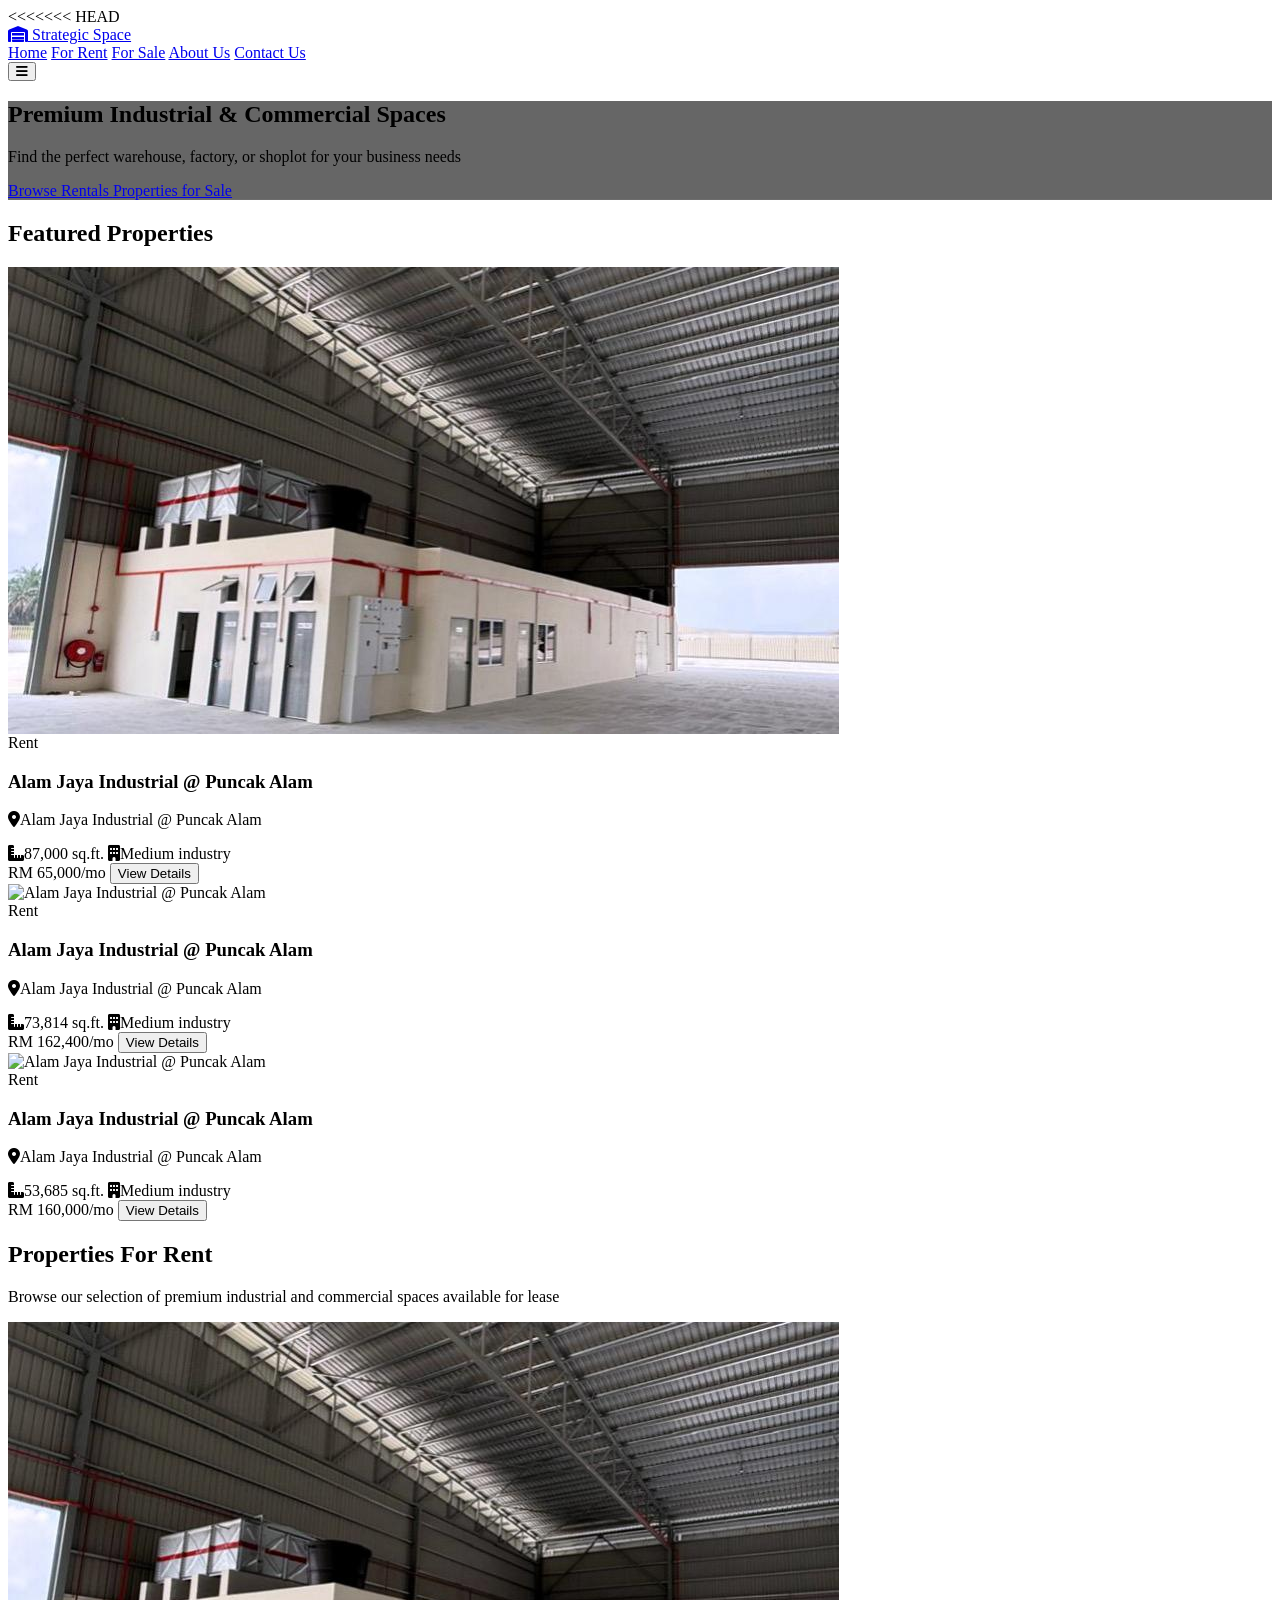
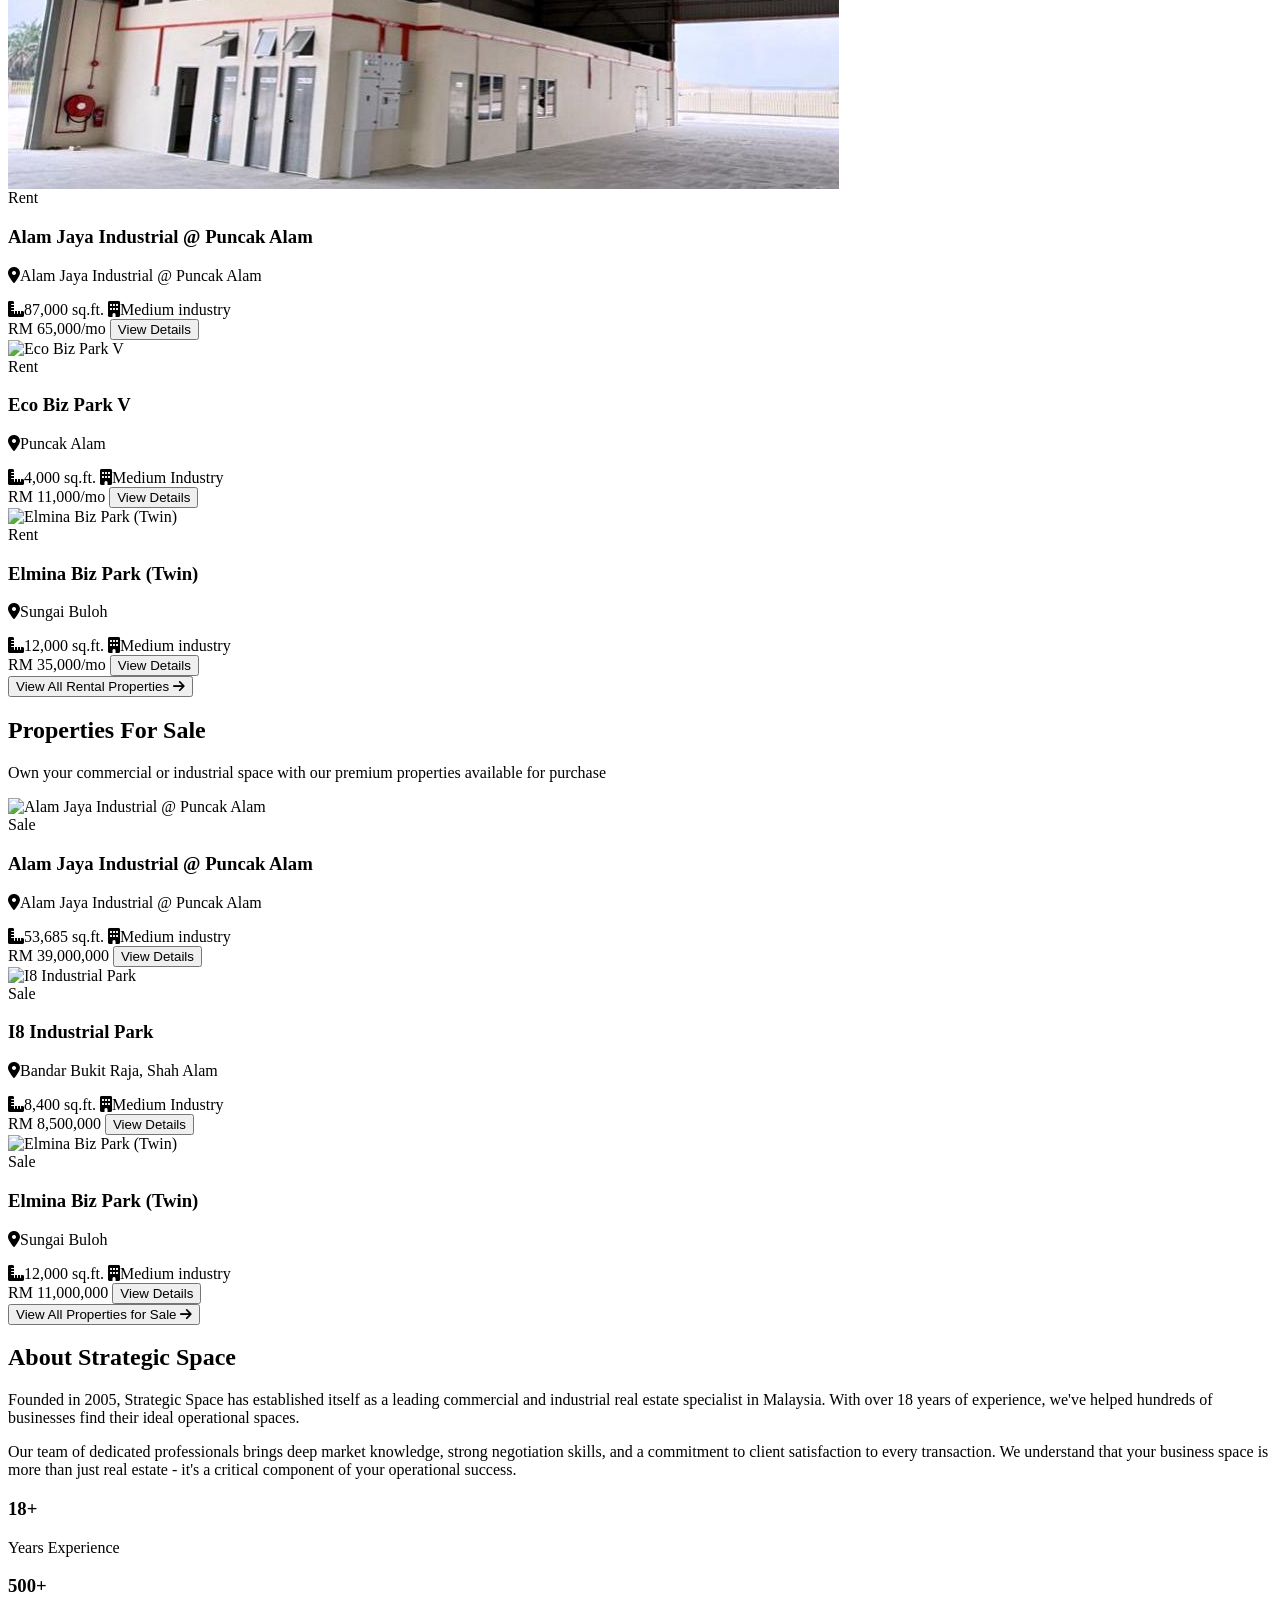
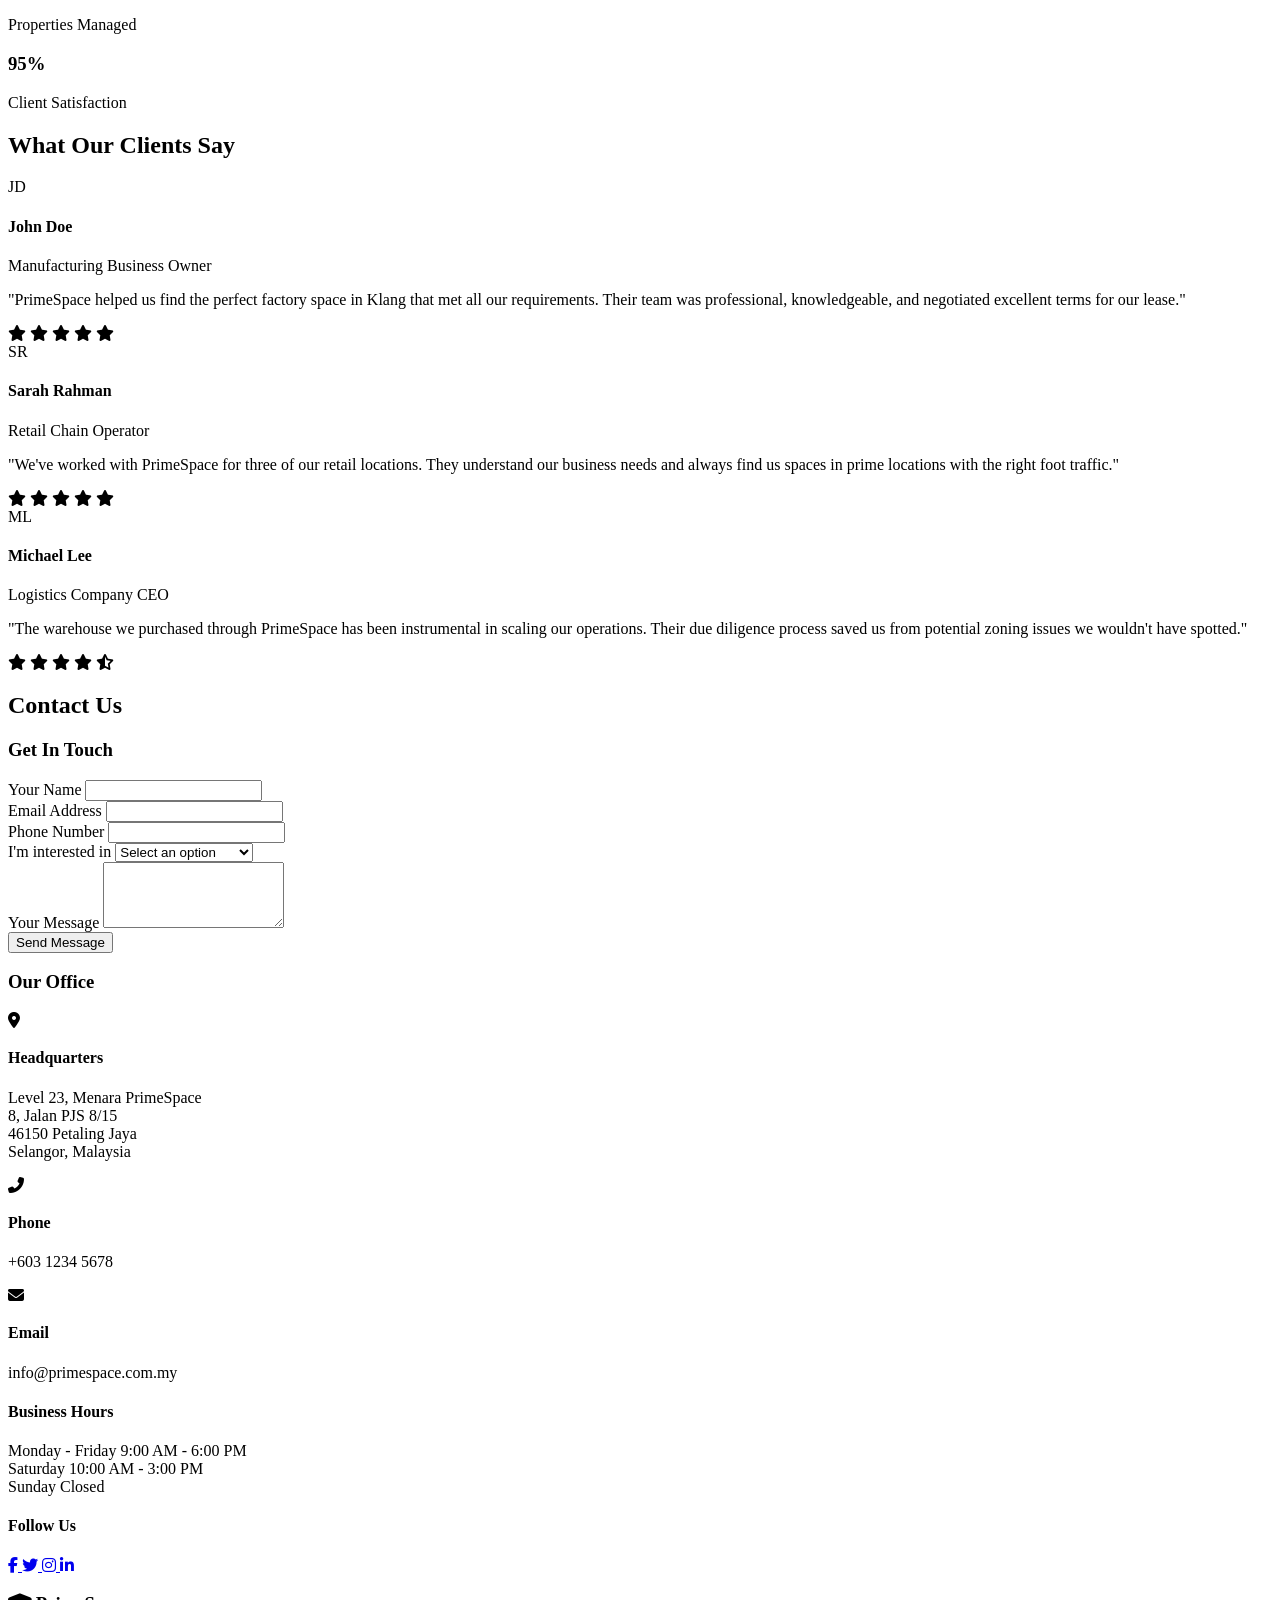
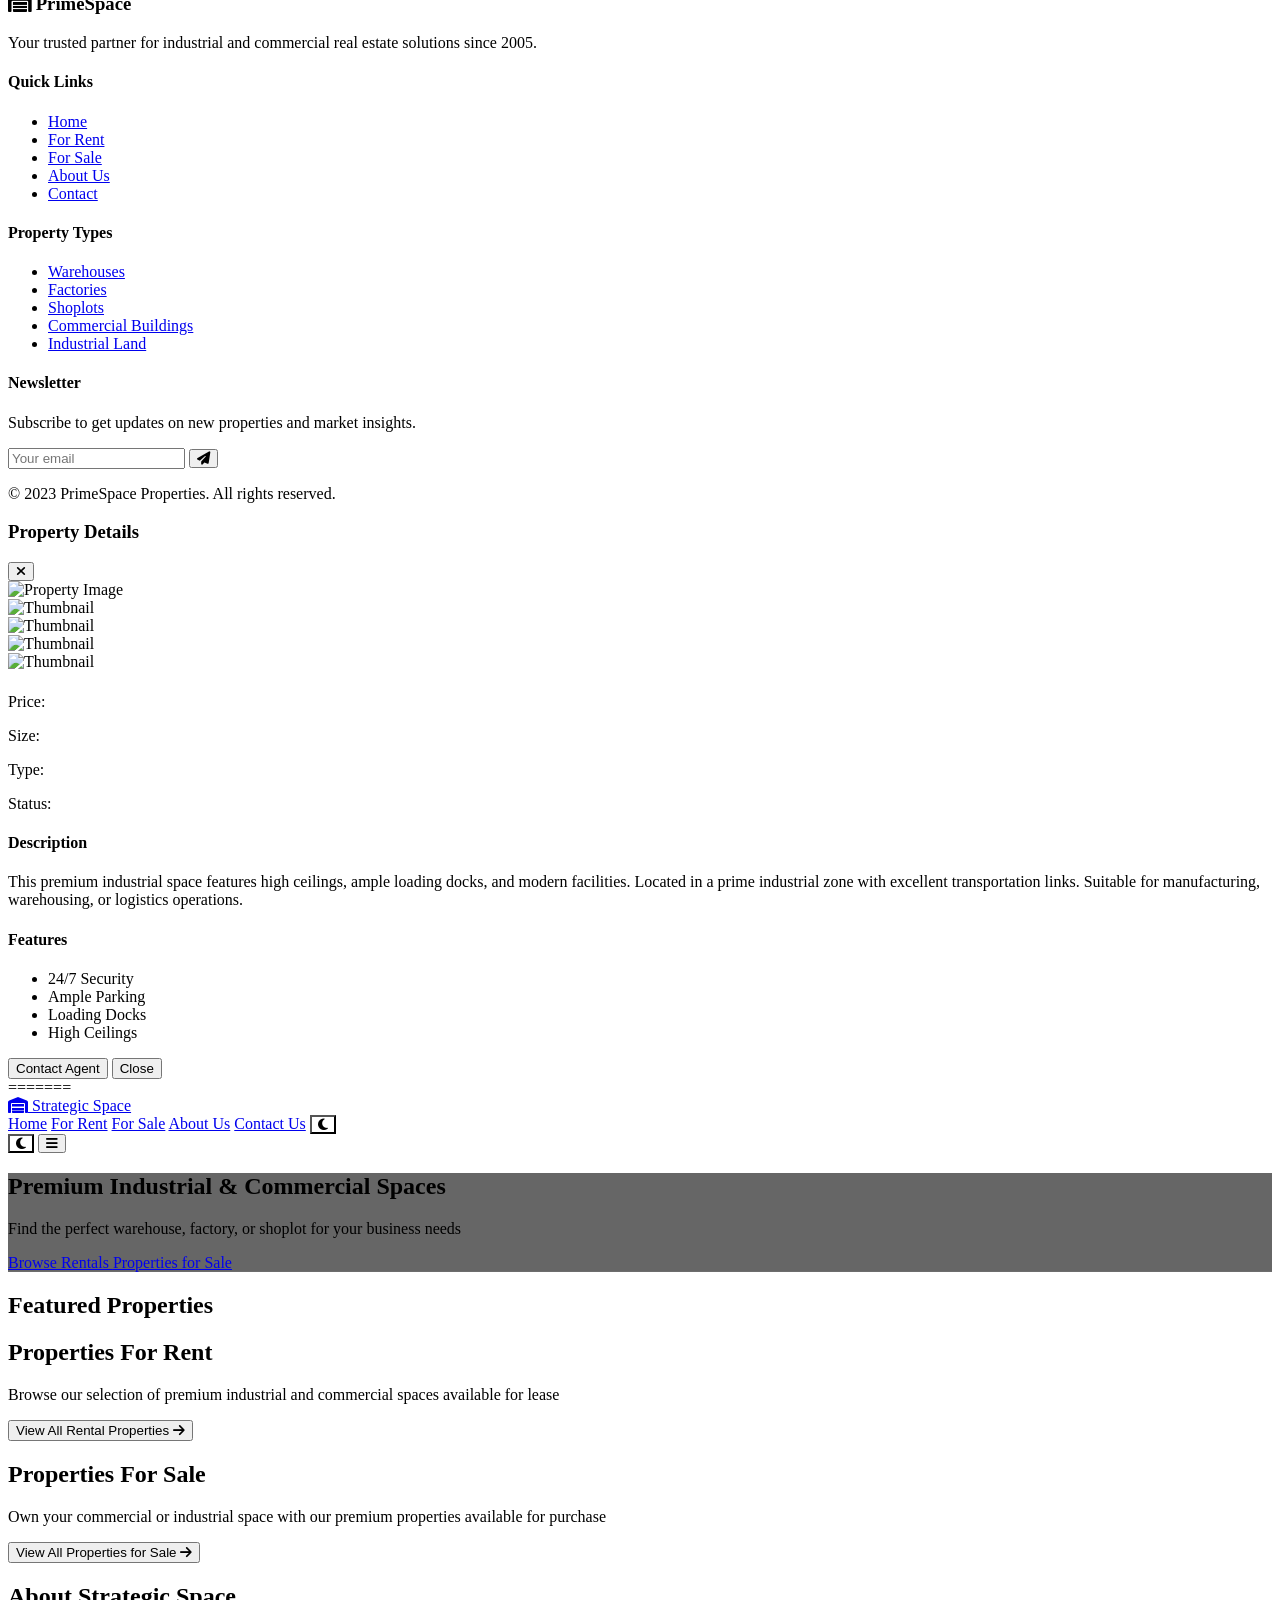
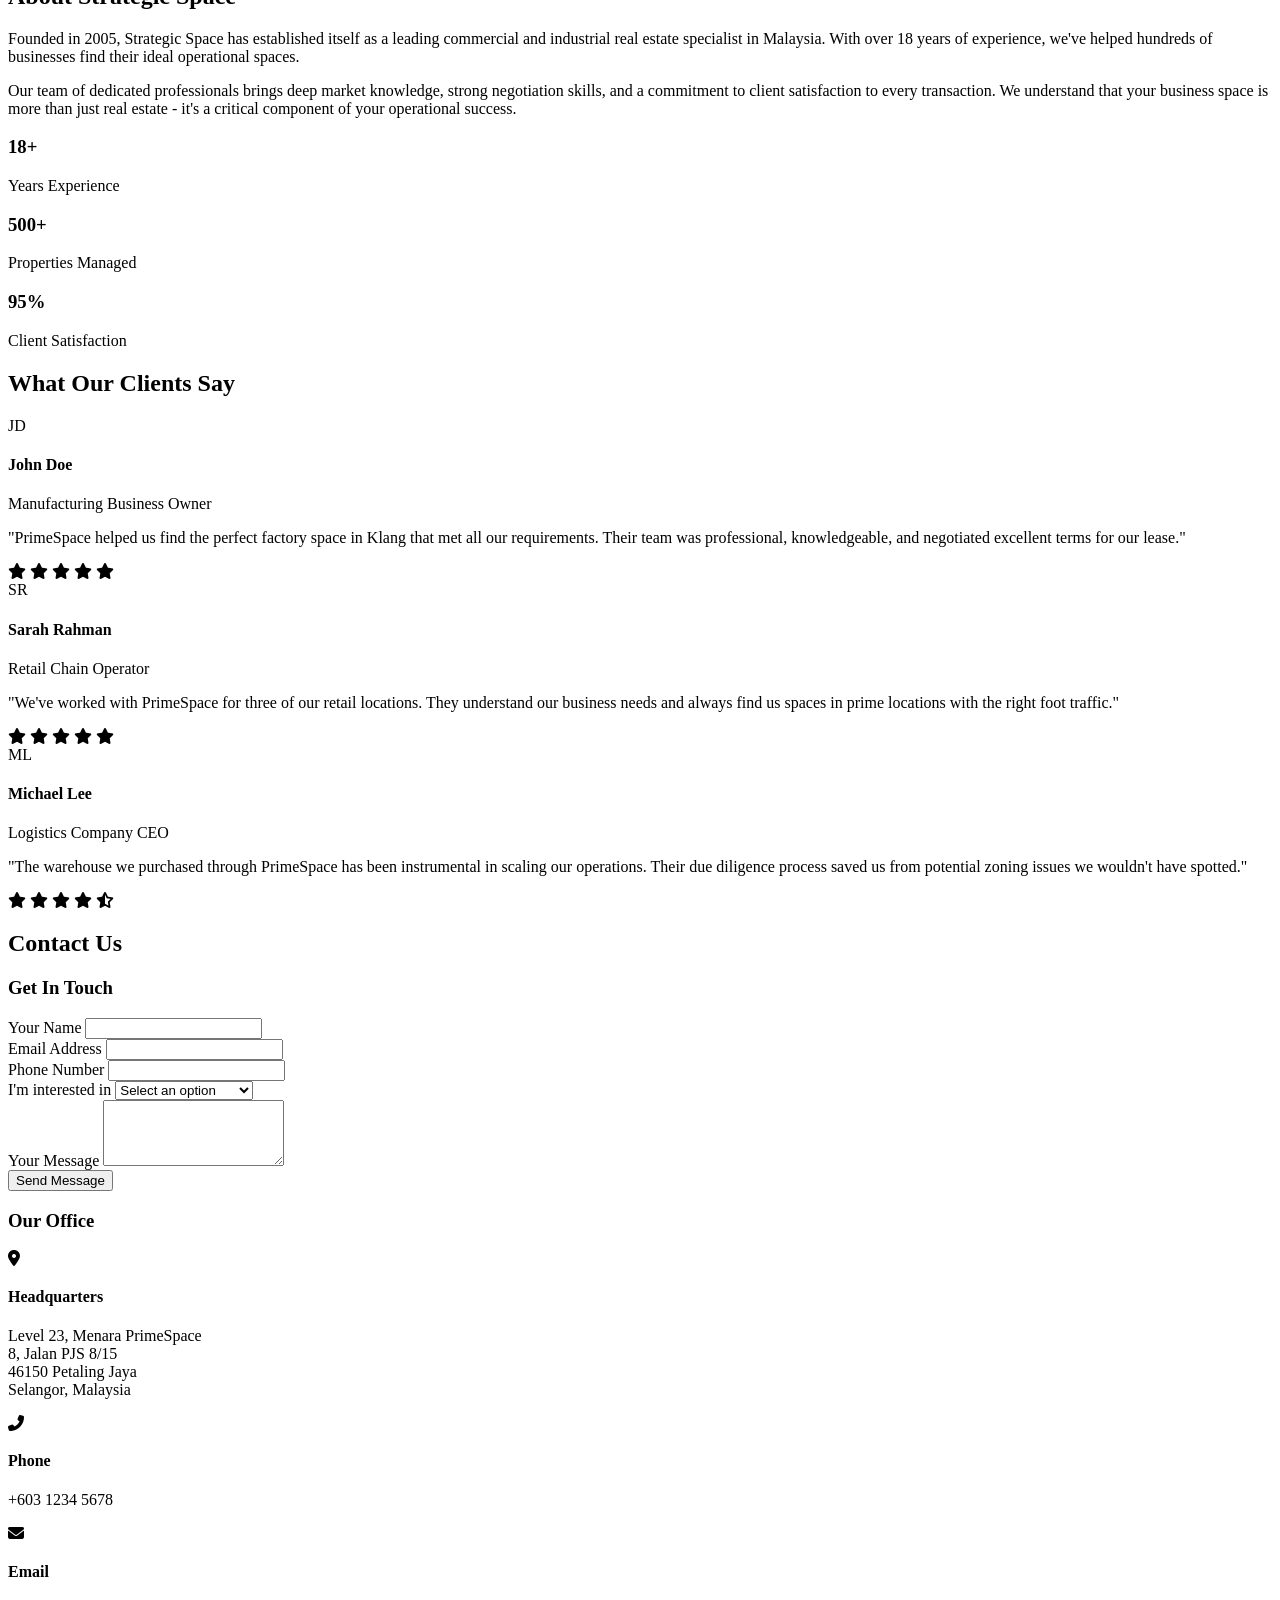
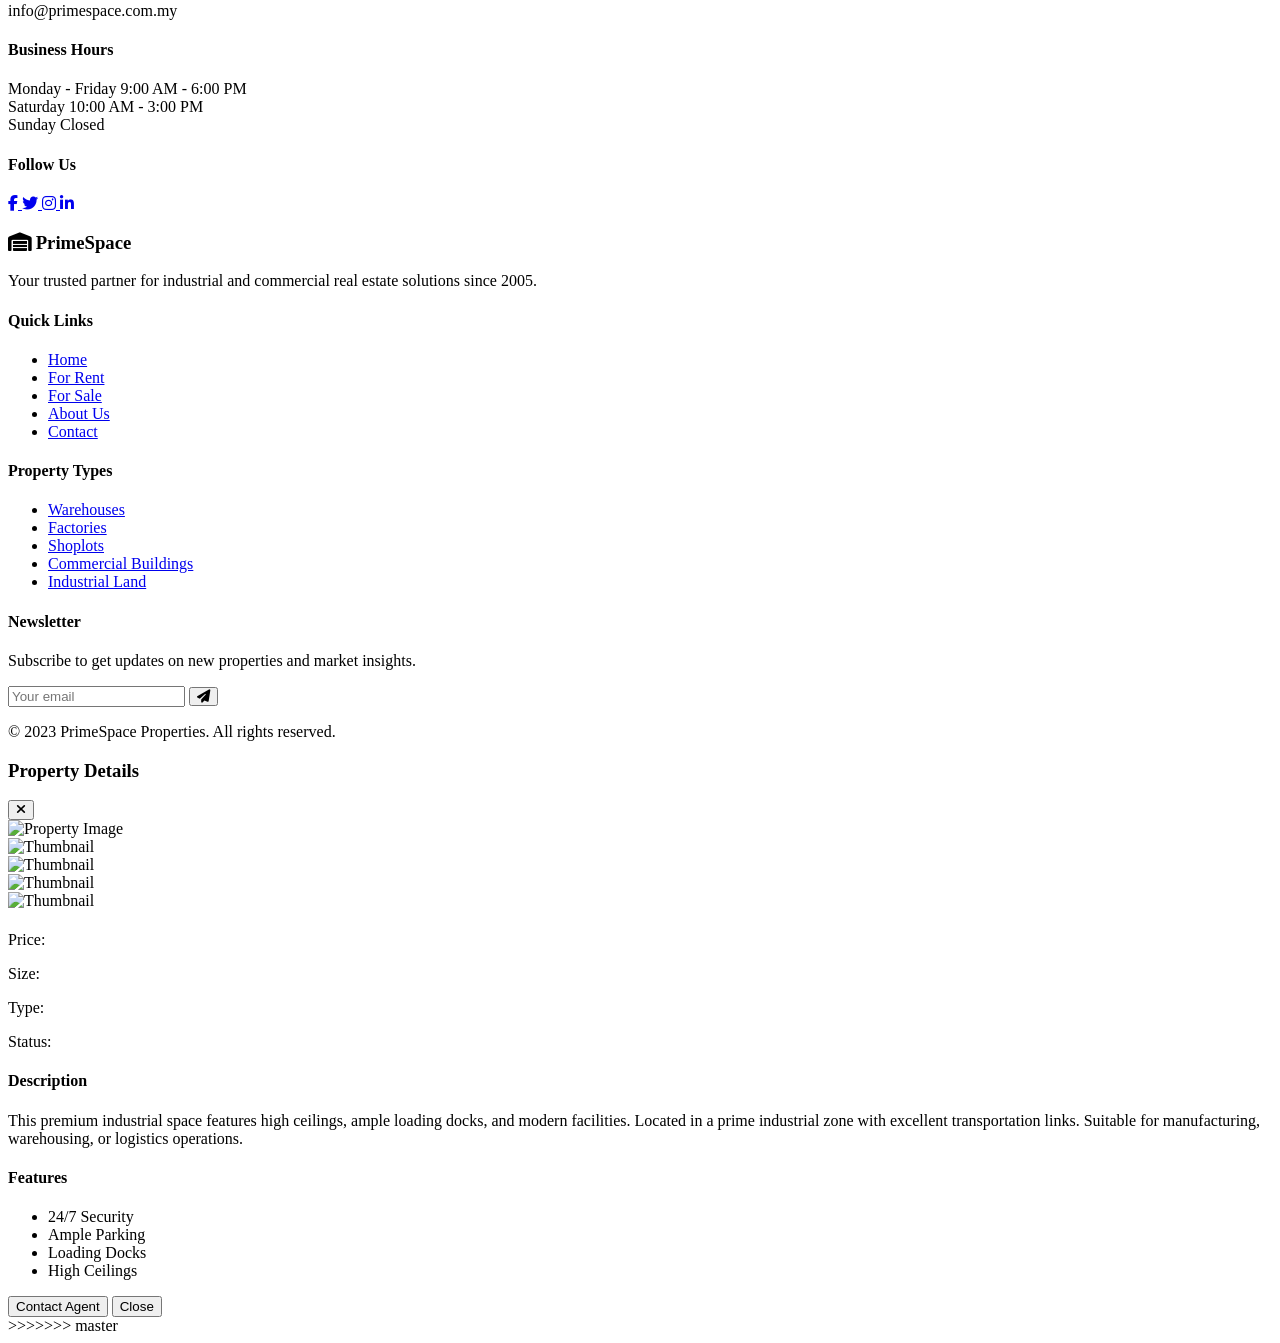
==== commit 93e2911a: "Merge branch 'master'" ====
--- a/index.html
+++ b/index.html
@@ -1,3 +1,829 @@
+<<<<<<< HEAD
+<!DOCTYPE html>
+<html lang="en">
+<head>
+    <meta charset="UTF-8">
+    <meta name="viewport" content="width=device-width, initial-scale=1.0">
+    <title>Strategic Space | Industrial & Commercial Real Estate</title>
+    <script src="https://cdn.tailwindcss.com"></script>
+    <link rel="stylesheet" href="https://cdnjs.cloudflare.com/ajax/libs/font-awesome/6.4.0/css/all.min.css">
+    <style>
+        .property-card:hover {
+            transform: translateY(-5px);
+            box-shadow: 0 10px 25px rgba(0, 0, 0, 0.1);
+        }
+        .hero-section {
+            background: linear-gradient(rgba(0, 0, 0, 0.6), rgba(0, 0, 0, 0.6)), url('https://images.unsplash.com/photo-1487958449943-2429e8be8625?ixlib=rb-4.0.3&ixid=M3wxMjA3fDB8MHxwaG90by1wYWdlfHx8fGVufDB8fHx8fA%3D%3D&auto=format&fit=crop&w=2070&q=80');
+            background-size: cover;
+            background-position: center;
+        }
+        .contact-form input, .contact-form textarea {
+            transition: all 0.3s ease;
+        }
+        .contact-form input:focus, .contact-form textarea:focus {
+            border-color: #3b82f6;
+            box-shadow: 0 0 0 3px rgba(59, 130, 246, 0.2);
+        }
+        .mobile-menu {
+            max-height: 0;
+            overflow: hidden;
+            transition: max-height 0.3s ease-out;
+        }
+        .mobile-menu.open {
+            max-height: 500px;
+        }
+    </style>
+</head>
+<body class="font-sans bg-gray-50">
+    <!-- Navigation -->
+    <nav class="bg-white shadow-md sticky top-0 z-50">
+        <div class="container mx-auto px-4">
+            <div class="flex justify-between items-center py-4">
+                <div class="flex items-center">
+                    <a href="#" class="text-2xl font-bold text-blue-600 flex items-center">
+                        <i class="fas fa-warehouse mr-2"></i>
+                        Strategic Space
+                    </a>
+                </div>
+                
+                <!-- Desktop Menu -->
+                <div class="hidden md:flex space-x-8">
+                    <a href="#" class="text-gray-800 hover:text-blue-600 font-medium">Home</a>
+                    <a href="#for-rent" class="text-gray-800 hover:text-blue-600 font-medium">For Rent</a>
+                    <a href="#for-sale" class="text-gray-800 hover:text-blue-600 font-medium">For Sale</a>
+                    <a href="#about" class="text-gray-800 hover:text-blue-600 font-medium">About Us</a>
+                    <a href="#contact" class="text-gray-800 hover:text-blue-600 font-medium">Contact Us</a>
+                </div>
+                
+                <!-- Mobile Menu Button -->
+                <div class="md:hidden">
+                    <button id="mobile-menu-button" class="text-gray-800 focus:outline-none">
+                        <i class="fas fa-bars text-2xl"></i>
+                    </button>
+                </div>
+            </div>
+            
+            <!-- Mobile Menu -->
+            <div id="mobile-menu" class="mobile-menu md:hidden bg-white">
+                <div class="px-2 pt-2 pb-4 space-y-2">
+                    <a href="#" class="block px-3 py-2 rounded-md text-base font-medium text-gray-800 hover:bg-gray-100">Home</a>
+                    <a href="#for-rent" class="block px-3 py-2 rounded-md text-base font-medium text-gray-800 hover:bg-gray-100">For Rent</a>
+                    <a href="#for-sale" class="block px-3 py-2 rounded-md text-base font-medium text-gray-800 hover:bg-gray-100">For Sale</a>
+                    <a href="#about" class="block px-3 py-2 rounded-md text-base font-medium text-gray-800 hover:bg-gray-100">About Us</a>
+                    <a href="#contact" class="block px-3 py-2 rounded-md text-base font-medium text-gray-800 hover:bg-gray-100">Contact Us</a>
+                </div>
+            </div>
+        </div>
+    </nav>
+
+    <!-- Hero Section -->
+    <section class="hero-section text-white py-20 md:py-32">
+        <div class="container mx-auto px-4 text-center">
+            <h1 class="text-4xl md:text-6xl font-bold mb-6">Premium Industrial & Commercial Spaces</h1>
+            <p class="text-xl md:text-2xl mb-8 max-w-3xl mx-auto">Find the perfect warehouse, factory, or shoplot for your business needs</p>
+            <div class="flex flex-col sm:flex-row justify-center gap-4">
+                <a href="#for-rent" class="bg-blue-600 hover:bg-blue-700 text-white font-bold py-3 px-6 rounded-lg transition duration-300">
+                    Browse Rentals
+                </a>
+                <a href="#for-sale" class="bg-transparent hover:bg-white hover:text-blue-800 text-white font-bold py-3 px-6 border-2 border-white rounded-lg transition duration-300">
+                    Properties for Sale
+                </a>
+            </div>
+        </div>
+    </section>
+
+    <!-- Featured Properties -->
+    <section class="py-16 bg-white">
+        <div class="container mx-auto px-4">
+            <h2 class="text-3xl font-bold text-center mb-12">Featured Properties</h2>
+            
+            <div class="grid grid-cols-1 md:grid-cols-2 lg:grid-cols-3 gap-8">
+                <!-- Property 1 -->
+                <div class="property-card bg-white rounded-lg overflow-hidden shadow-md transition duration-300">
+                    <div class="relative">
+                        <img src="https://images.unsplash.com/photo-1600585152220-90363fe7e115?ixlib=rb-4.0.3&ixid=M3wxMjA3fDB8MHxwaG90by1wYWdlfHx8fGVufDB8fHx8fA%3D%3D&auto=format&fit=crop&w=2070&q=80" alt="Industrial Warehouse" class="w-full h-64 object-cover">
+                        <div class="absolute top-4 right-4 bg-blue-600 text-white px-3 py-1 rounded-full text-sm font-semibold">
+                            For Rent
+                        </div>
+                    </div>
+                    <div class="p-6">
+                        <h3 class="text-xl font-bold mb-2">Industrial Warehouse - Shah Alam</h3>
+                        <p class="text-gray-600 mb-4"><i class="fas fa-map-marker-alt text-blue-500 mr-2"></i>Shah Alam Industrial Zone</p>
+                        <div class="flex justify-between mb-4">
+                            <span class="text-gray-700"><i class="fas fa-ruler-combined text-blue-500 mr-2"></i>10,000 sq.ft.</span>
+                            <span class="text-gray-700"><i class="fas fa-door-open text-blue-500 mr-2"></i>3 Loading Bays</span>
+                        </div>
+                        <div class="flex justify-between items-center">
+                            <span class="text-xl font-bold text-blue-600">RM 8,500/mo</span>
+                            <button onclick="openModal('warehouse-shah-alam')" class="bg-blue-600 hover:bg-blue-700 text-white px-4 py-2 rounded-lg transition duration-300">
+                                View Details
+                            </button>
+                        </div>
+                    </div>
+                </div>
+     
+                
+
+                
+                <!-- Property 2 -->
+                <div class="property-card bg-white rounded-lg overflow-hidden shadow-md transition duration-300">
+                    <div class="relative">
+                        <img src="https://images.unsplash.com/photo-1605276374104-dee2a0ed3cd6?ixlib=rb-4.0.3&ixid=M3wxMjA3fDB8MHxwaG90by1wYWdlfHx8fGVufDB8fHx8fA%3D%3D&auto=format&fit=crop&w=2070&q=80" alt="Commercial Shoplot" class="w-full h-64 object-cover">
+                        <div class="absolute top-4 right-4 bg-green-600 text-white px-3 py-1 rounded-full text-sm font-semibold">
+                            For Sale
+                        </div>
+                    </div>
+                    <div class="p-6">
+                        <h3 class="text-xl font-bold mb-2">Commercial Shoplot - Bangsar</h3>
+                        <p class="text-gray-600 mb-4"><i class="fas fa-map-marker-alt text-blue-500 mr-2"></i>Bangsar Commercial District</p>
+                        <div class="flex justify-between mb-4">
+                            <span class="text-gray-700"><i class="fas fa-ruler-combined text-blue-500 mr-2"></i>3,500 sq.ft.</span>
+                            <span class="text-gray-700"><i class="fas fa-building text-blue-500 mr-2"></i>2 Floors</span>
+                        </div>
+                        <div class="flex justify-between items-center">
+                            <span class="text-xl font-bold text-green-600">RM 2.8M</span>
+                            <button class="bg-blue-600 hover:bg-blue-700 text-white px-4 py-2 rounded-lg transition duration-300">
+                                View Details
+                            </button>
+                        </div>
+                    </div>
+                </div>
+                
+                <!-- Property 3 -->
+                <div class="property-card bg-white rounded-lg overflow-hidden shadow-md transition duration-300">
+                    <div class="relative">
+                        <img src="https://images.unsplash.com/photo-1601760562234-9814eea6663a?ixlib=rb-4.0.3&ixid=M3wxMjA3fDB8MHxwaG90by1wYWdlfHx8fGVufDB8fHx8fA%3D%3D&auto=format&fit=crop&w=2070&q=80" alt="Manufacturing Facility" class="w-full h-64 object-cover">
+                        <div class="absolute top-4 right-4 bg-blue-600 text-white px-3 py-1 rounded-full text-sm font-semibold">
+                            For Rent
+                        </div>
+                    </div>
+                    <div class="p-6">
+                        <h3 class="text-xl font-bold mb-2">Manufacturing Facility - Klang</h3>
+                        <p class="text-gray-600 mb-4"><i class="fas fa-map-marker-alt text-blue-500 mr-2"></i>Klang Industrial Park</p>
+                        <div class="flex justify-between mb-4">
+                            <span class="text-gray-700"><i class="fas fa-ruler-combined text-blue-500 mr-2"></i>25,000 sq.ft.</span>
+                            <span class="text-gray-700"><i class="fas fa-hard-hat text-blue-500 mr-2"></i>Heavy Industrial</span>
+                        </div>
+                        <div class="flex justify-between items-center">
+                            <span class="text-xl font-bold text-blue-600">RM 15,000/mo</span>
+                            <button class="bg-blue-600 hover:bg-blue-700 text-white px-4 py-2 rounded-lg transition duration-300">
+                                View Details
+                            </button>
+                        </div>
+                    </div>
+                </div>
+            </div>
+        </div>
+    </section>
+
+    <!-- For Rent Section -->
+    <section id="for-rent" class="py-16 bg-gray-100">
+        <div class="container mx-auto px-4">
+            <h2 class="text-3xl font-bold text-center mb-4">Properties For Rent</h2>
+            <p class="text-gray-600 text-center mb-12 max-w-2xl mx-auto">Browse our selection of premium industrial and commercial spaces available for lease</p>
+            
+            <div class="grid grid-cols-1 md:grid-cols-2 lg:grid-cols-3 gap-8">
+                <!-- Rental Property 1 -->
+                <div class="property-card bg-white rounded-lg overflow-hidden shadow-md transition duration-300">
+                    <div class="relative">
+                        <img src="https://images.unsplash.com/photo-1600566752227-8d4f77544f49?ixlib=rb-4.0.3&ixid=M3wxMjA3fDB8MHxwaG90by1wYWdlfHx8fGVufDB8fHx8fA%3D%3D&auto=format&fit=crop&w=2070&q=80" alt="Warehouse for Rent" class="w-full h-64 object-cover">
+                        <div class="absolute top-4 right-4 bg-blue-600 text-white px-3 py-1 rounded-full text-sm font-semibold">
+                            For Rent
+                        </div>
+                    </div>
+                    <div class="p-6">
+                        <h3 class="text-xl font-bold mb-2">Modern Warehouse - Subang Jaya</h3>
+                        <p class="text-gray-600 mb-4"><i class="fas fa-map-marker-alt text-blue-500 mr-2"></i>Subang Jaya Industrial Park</p>
+                        <div class="flex justify-between mb-4">
+                            <span class="text-gray-700"><i class="fas fa-ruler-combined text-blue-500 mr-2"></i>8,000 sq.ft.</span>
+                            <span class="text-gray-700"><i class="fas fa-parking text-blue-500 mr-2"></i>10 Parking Spaces</span>
+                        </div>
+                        <div class="flex justify-between items-center">
+                            <span class="text-xl font-bold text-blue-600">RM 7,200/mo</span>
+                            <button class="bg-blue-600 hover:bg-blue-700 text-white px-4 py-2 rounded-lg transition duration-300">
+                                View Details
+                            </button>
+                        </div>
+                    </div>
+                </div>
+                
+                <!-- Rental Property 2 -->
+                <div class="property-card bg-white rounded-lg overflow-hidden shadow-md transition duration-300">
+                    <div class="relative">
+                        <img src="https://images.unsplash.com/photo-1581093450021-33a9d4e6b1c9?ixlib=rb-4.0.3&ixid=M3wxMjA3fDB8MHxwaG90by1wYWdlfHx8fGVufDB8fHx8fA%3D%3D&auto=format&fit=crop&w=2070&q=80" alt="Factory for Rent" class="w-full h-64 object-cover">
+                        <div class="absolute top-4 right-4 bg-blue-600 text-white px-3 py-1 rounded-full text-sm font-semibold">
+                            For Rent
+                        </div>
+                    </div>
+                    <div class="p-6">
+                        <h3 class="text-xl font-bold mb-2">Light Industrial Factory - Puchong</h3>
+                        <p class="text-gray-600 mb-4"><i class="fas fa-map-marker-alt text-blue-500 mr-2"></i>Puchong Industrial Area</p>
+                        <div class="flex justify-between mb-4">
+                            <span class="text-gray-700"><i class="fas fa-ruler-combined text-blue-500 mr-2"></i>12,500 sq.ft.</span>
+                            <span class="text-gray-700"><i class="fas fa-truck text-blue-500 mr-2"></i>2 Loading Docks</span>
+                        </div>
+                        <div class="flex justify-between items-center">
+                            <span class="text-xl font-bold text-blue-600">RM 9,800/mo</span>
+                            <button class="bg-blue-600 hover:bg-blue-700 text-white px-4 py-2 rounded-lg transition duration-300">
+                                View Details
+                            </button>
+                        </div>
+                    </div>
+                </div>
+                
+                <!-- Rental Property 3 -->
+                <div class="property-card bg-white rounded-lg overflow-hidden shadow-md transition duration-300">
+                    <div class="relative">
+                        <img src="https://images.unsplash.com/photo-1493809842364-78817add7ffb?ixlib=rb-4.0.3&ixid=M3wxMjA3fDB8MHxwaG90by1wYWdlfHx8fGVufDB8fHx8fA%3D%3D&auto=format&fit=crop&w=2070&q=80" alt="Retail Space for Rent" class="w-full h-64 object-cover">
+                        <div class="absolute top-4 right-4 bg-blue-600 text-white px-3 py-1 rounded-full text-sm font-semibold">
+                            For Rent
+                        </div>
+                    </div>
+                    <div class="p-6">
+                        <h3 class="text-xl font-bold mb-2">Retail Space - Mont Kiara</h3>
+                        <p class="text-gray-600 mb-4"><i class="fas fa-map-marker-alt text-blue-500 mr-2"></i>Mont Kiara Commercial Hub</p>
+                        <div class="flex justify-between mb-4">
+                            <span class="text-gray-700"><i class="fas fa-ruler-combined text-blue-500 mr-2"></i>2,800 sq.ft.</span>
+                            <span class="text-gray-700"><i class="fas fa-users text-blue-500 mr-2"></i>High Foot Traffic</span>
+                        </div>
+                        <div class="flex justify-between items-center">
+                            <span class="text-xl font-bold text-blue-600">RM 6,500/mo</span>
+                            <button class="bg-blue-600 hover:bg-blue-700 text-white px-4 py-2 rounded-lg transition duration-300">
+                                View Details
+                            </button>
+                        </div>
+                    </div>
+                </div>
+            </div>
+            
+            <div class="text-center mt-12">
+                <button class="bg-blue-600 hover:bg-blue-700 text-white font-bold py-3 px-8 rounded-lg transition duration-300 inline-flex items-center">
+                    View All Rental Properties <i class="fas fa-arrow-right ml-2"></i>
+                </button>
+            </div>
+        </div>
+    </section>
+
+    <!-- For Sale Section -->
+    <section id="for-sale" class="py-16 bg-white">
+        <div class="container mx-auto px-4">
+            <h2 class="text-3xl font-bold text-center mb-4">Properties For Sale</h2>
+            <p class="text-gray-600 text-center mb-12 max-w-2xl mx-auto">Own your commercial or industrial space with our premium properties available for purchase</p>
+            
+            <div class="grid grid-cols-1 md:grid-cols-2 lg:grid-cols-3 gap-8">
+                <!-- Sale Property 1 -->
+                <div class="property-card bg-white rounded-lg overflow-hidden shadow-md transition duration-300">
+                    <div class="relative">
+                        <img src="https://images.unsplash.com/photo-1600607687920-4e2a09cf159d?ixlib=rb-4.0.3&ixid=M3wxMjA3fDB8MHxwaG90by1wYWdlfHx8fGVufDB8fHx8fA%3D%3D&auto=format&fit=crop&w=2070&q=80" alt="Industrial Land for Sale" class="w-full h-64 object-cover">
+                        <div class="absolute top-4 right-4 bg-green-600 text-white px-3 py-1 rounded-full text-sm font-semibold">
+                            For Sale
+                        </div>
+                    </div>
+                    <div class="p-6">
+                        <h3 class="text-xl font-bold mb-2">Industrial Land - Rawang</h3>
+                        <p class="text-gray-600 mb-4"><i class="fas fa-map-marker-alt text-blue-500 mr-2"></i>Rawang Industrial Zone</p>
+                        <div class="flex justify-between mb-4">
+                            <span class="text-gray-700"><i class="fas fa-ruler-combined text-blue-500 mr-2"></i>1.5 Acres</span>
+                            <span class="text-gray-700"><i class="fas fa-road text-blue-500 mr-2"></i>Main Road Frontage</span>
+                        </div>
+                        <div class="flex justify-between items-center">
+                            <span class="text-xl font-bold text-green-600">RM 4.2M</span>
+                            <button class="bg-blue-600 hover:bg-blue-700 text-white px-4 py-2 rounded-lg transition duration-300">
+                                View Details
+                            </button>
+                        </div>
+                    </div>
+                </div>
+                
+                <!-- Sale Property 2 -->
+                <div class="property-card bg-white rounded-lg overflow-hidden shadow-md transition duration-300">
+                    <div class="relative">
+                        <img src="https://images.unsplash.com/photo-1554469384-e58fac16e23a?ixlib=rb-4.0.3&ixid=M3wxMjA3fDB8MHxwaG90by1wYWdlfHx8fGVufDB8fHx8fA%3D%3D&auto=format&fit=crop&w=2071&q=80" alt="Commercial Building for Sale" class="w-full h-64 object-cover">
+                        <div class="absolute top-4 right-4 bg-green-600 text-white px-3 py-1 rounded-full text-sm font-semibold">
+                            For Sale
+                        </div>
+                    </div>
+                    <div class="p-6">
+                        <h3 class="text-xl font-bold mb-2">Commercial Building - Petaling Jaya</h3>
+                        <p class="text-gray-600 mb-4"><i class="fas fa-map-marker-alt text-blue-500 mr-2"></i>SS2 Commercial Area</p>
+                        <div class="flex justify-between mb-4">
+                            <span class="text-gray-700"><i class="fas fa-ruler-combined text-blue-500 mr-2"></i>6,500 sq.ft.</span>
+                            <span class="text-gray-700"><i class="fas fa-building text-blue-500 mr-2"></i>3 Floors</span>
+                        </div>
+                        <div class="flex justify-between items-center">
+                            <span class="text-xl font-bold text-green-600">RM 3.5M</span>
+                            <button class="bg-blue-600 hover:bg-blue-700 text-white px-4 py-2 rounded-lg transition duration-300">
+                                View Details
+                            </button>
+                        </div>
+                    </div>
+                </div>
+                
+                <!-- Sale Property 3 -->
+                <div class="property-card bg-white rounded-lg overflow-hidden shadow-md transition duration-300">
+                    <div class="relative">
+                        <img src="https://images.unsplash.com/photo-1600607688969-a5bfcd646154?ixlib=rb-4.0.3&ixid=M3wxMjA3fDB8MHxwaG90by1wYWdlfHx8fGVufDB8fHx8fA%3D%3D&auto=format&fit=crop&w=2070&q=80" alt="Warehouse for Sale" class="w-full h-64 object-cover">
+                        <div class="absolute top-4 right-4 bg-green-600 text-white px-3 py-1 rounded-full text-sm font-semibold">
+                            For Sale
+                        </div>
+                    </div>
+                    <div class="p-6">
+                        <h3 class="text-xl font-bold mb-2">Warehouse Complex - Port Klang</h3>
+                        <p class="text-gray-600 mb-4"><i class="fas fa-map-marker-alt text-blue-500 mr-2"></i>Port Klang Free Zone</p>
+                        <div class="flex justify-between mb-4">
+                            <span class="text-gray-700"><i class="fas fa-ruler-combined text-blue-500 mr-2"></i>32,000 sq.ft.</span>
+                            <span class="text-gray-700"><i class="fas fa-ship text-blue-500 mr-2"></i>Port Access</span>
+                        </div>
+                        <div class="flex justify-between items-center">
+                            <span class="text-xl font-bold text-green-600">RM 8.9M</span>
+                            <button class="bg-blue-600 hover:bg-blue-700 text-white px-4 py-2 rounded-lg transition duration-300">
+                                View Details
+                            </button>
+                        </div>
+                    </div>
+                </div>
+            </div>
+            
+            <div class="text-center mt-12">
+                <button class="bg-blue-600 hover:bg-blue-700 text-white font-bold py-3 px-8 rounded-lg transition duration-300 inline-flex items-center">
+                    View All Properties for Sale <i class="fas fa-arrow-right ml-2"></i>
+                </button>
+            </div>
+        </div>
+    </section>
+
+    <!-- About Us Section -->
+    <section id="about" class="py-16 bg-gray-100">
+        <div class="container mx-auto px-4">
+            <div class="flex flex-col lg:flex-row items-center">
+                <div class="lg:w-1/2 mb-12 lg:mb-0 lg:pr-12">
+                    <h2 class="text-3xl font-bold mb-6">About Strategic Space</h2>
+                    <p class="text-gray-700 mb-6">
+                        Founded in 2005, Strategic Space has established itself as a leading commercial and industrial real estate specialist in Malaysia. With over 18 years of experience, we've helped hundreds of businesses find their ideal operational spaces.
+                    </p>
+                    <p class="text-gray-700 mb-6">
+                        Our team of dedicated professionals brings deep market knowledge, strong negotiation skills, and a commitment to client satisfaction to every transaction. We understand that your business space is more than just real estate - it's a critical component of your operational success.
+                    </p>
+                    <div class="flex flex-wrap gap-4">
+                        <div class="bg-white p-4 rounded-lg shadow-sm flex-1 min-w-[200px]">
+                            <h3 class="text-blue-600 text-4xl font-bold mb-2">18+</h3>
+                            <p class="text-gray-700">Years Experience</p>
+                        </div>
+                        <div class="bg-white p-4 rounded-lg shadow-sm flex-1 min-w-[200px]">
+                            <h3 class="text-blue-600 text-4xl font-bold mb-2">500+</h3>
+                            <p class="text-gray-700">Properties Managed</p>
+                        </div>
+                        <div class="bg-white p-4 rounded-lg shadow-sm flex-1 min-w-[200px]">
+                            <h3 class="text-blue-600 text-4xl font-bold mb-2">95%</h3>
+                            <p class="text-gray-700">Client Satisfaction</p>
+                        </div>
+                    </div>
+                </div>
+            </div>
+        </div>
+    </section>
+
+    <!-- Testimonials -->
+    <section class="py-16 bg-blue-600 text-white">
+        <div class="container mx-auto px-4">
+            <h2 class="text-3xl font-bold text-center mb-12">What Our Clients Say</h2>
+            
+            <div class="grid grid-cols-1 md:grid-cols-3 gap-8">
+                <!-- Testimonial 1 -->
+                <div class="bg-white bg-opacity-10 p-6 rounded-lg">
+                    <div class="flex items-center mb-4">
+                        <div class="w-12 h-12 rounded-full bg-blue-400 flex items-center justify-center text-xl font-bold mr-4">JD</div>
+                        <div>
+                            <h4 class="font-bold">John Doe</h4>
+                            <p class="text-blue-200">Manufacturing Business Owner</p>
+                        </div>
+                    </div>
+                    <p class="italic">"PrimeSpace helped us find the perfect factory space in Klang that met all our requirements. Their team was professional, knowledgeable, and negotiated excellent terms for our lease."</p>
+                    <div class="flex mt-4 text-yellow-300">
+                        <i class="fas fa-star"></i>
+                        <i class="fas fa-star"></i>
+                        <i class="fas fa-star"></i>
+                        <i class="fas fa-star"></i>
+                        <i class="fas fa-star"></i>
+                    </div>
+                </div>
+                
+                <!-- Testimonial 2 -->
+                <div class="bg-white bg-opacity-10 p-6 rounded-lg">
+                    <div class="flex items-center mb-4">
+                        <div class="w-12 h-12 rounded-full bg-blue-400 flex items-center justify-center text-xl font-bold mr-4">SR</div>
+                        <div>
+                            <h4 class="font-bold">Sarah Rahman</h4>
+                            <p class="text-blue-200">Retail Chain Operator</p>
+                        </div>
+                    </div>
+                    <p class="italic">"We've worked with PrimeSpace for three of our retail locations. They understand our business needs and always find us spaces in prime locations with the right foot traffic."</p>
+                    <div class="flex mt-4 text-yellow-300">
+                        <i class="fas fa-star"></i>
+                        <i class="fas fa-star"></i>
+                        <i class="fas fa-star"></i>
+                        <i class="fas fa-star"></i>
+                        <i class="fas fa-star"></i>
+                    </div>
+                </div>
+                
+                <!-- Testimonial 3 -->
+                <div class="bg-white bg-opacity-10 p-6 rounded-lg">
+                    <div class="flex items-center mb-4">
+                        <div class="w-12 h-12 rounded-full bg-blue-400 flex items-center justify-center text-xl font-bold mr-4">ML</div>
+                        <div>
+                            <h4 class="font-bold">Michael Lee</h4>
+                            <p class="text-blue-200">Logistics Company CEO</p>
+                        </div>
+                    </div>
+                    <p class="italic">"The warehouse we purchased through PrimeSpace has been instrumental in scaling our operations. Their due diligence process saved us from potential zoning issues we wouldn't have spotted."</p>
+                    <div class="flex mt-4 text-yellow-300">
+                        <i class="fas fa-star"></i>
+                        <i class="fas fa-star"></i>
+                        <i class="fas fa-star"></i>
+                        <i class="fas fa-star"></i>
+                        <i class="fas fa-star-half-alt"></i>
+                    </div>
+                </div>
+            </div>
+        </div>
+    </section>
+
+    <!-- Contact Us Section -->
+    <section id="contact" class="py-16 bg-white">
+        <div class="container mx-auto px-4">
+            <h2 class="text-3xl font-bold text-center mb-12">Contact Us</h2>
+            
+            <div class="flex flex-col lg:flex-row gap-12">
+                <div class="lg:w-1/2">
+                    <h3 class="text-xl font-bold mb-6">Get In Touch</h3>
+                    <form class="contact-form space-y-6">
+                        <div>
+                            <label for="name" class="block text-gray-700 mb-2">Your Name</label>
+                            <input type="text" id="name" class="w-full px-4 py-2 border border-gray-300 rounded-lg focus:outline-none focus:ring-2 focus:ring-blue-500">
+                        </div>
+                        <div>
+                            <label for="email" class="block text-gray-700 mb-2">Email Address</label>
+                            <input type="email" id="email" class="w-full px-4 py-2 border border-gray-300 rounded-lg focus:outline-none focus:ring-2 focus:ring-blue-500">
+                        </div>
+                        <div>
+                            <label for="phone" class="block text-gray-700 mb-2">Phone Number</label>
+                            <input type="tel" id="phone" class="w-full px-4 py-2 border border-gray-300 rounded-lg focus:outline-none focus:ring-2 focus:ring-blue-500">
+                        </div>
+                        <div>
+                            <label for="interest" class="block text-gray-700 mb-2">I'm interested in</label>
+                            <select id="interest" class="w-full px-4 py-2 border border-gray-300 rounded-lg focus:outline-none focus:ring-2 focus:ring-blue-500">
+                                <option value="">Select an option</option>
+                                <option value="rent">Properties for Rent</option>
+                                <option value="sale">Properties for Sale</option>
+                                <option value="both">Both Rent and Sale</option>
+                                <option value="other">Other Inquiry</option>
+                            </select>
+                        </div>
+                        <div>
+                            <label for="message" class="block text-gray-700 mb-2">Your Message</label>
+                            <textarea id="message" rows="4" class="w-full px-4 py-2 border border-gray-300 rounded-lg focus:outline-none focus:ring-2 focus:ring-blue-500"></textarea>
+                        </div>
+                        <button type="submit" class="bg-blue-600 hover:bg-blue-700 text-white font-bold py-3 px-6 rounded-lg transition duration-300 w-full">
+                            Send Message
+                        </button>
+                    </form>
+                </div>
+                
+                <div class="lg:w-1/2">
+                    <h3 class="text-xl font-bold mb-6">Our Office</h3>
+                    <div class="bg-gray-100 p-6 rounded-lg mb-8">
+                        <div class="flex items-start mb-4">
+                            <i class="fas fa-map-marker-alt text-blue-600 mt-1 mr-4"></i>
+                            <div>
+                                <h4 class="font-bold text-gray-800">Headquarters</h4>
+                                <p class="text-gray-700">Level 23, Menara PrimeSpace<br>8, Jalan PJS 8/15<br>46150 Petaling Jaya<br>Selangor, Malaysia</p>
+                            </div>
+                        </div>
+                        <div class="flex items-start mb-4">
+                            <i class="fas fa-phone-alt text-blue-600 mt-1 mr-4"></i>
+                            <div>
+                                <h4 class="font-bold text-gray-800">Phone</h4>
+                                <p class="text-gray-700">+603 1234 5678</p>
+                            </div>
+                        </div>
+                        <div class="flex items-start">
+                            <i class="fas fa-envelope text-blue-600 mt-1 mr-4"></i>
+                            <div>
+                                <h4 class="font-bold text-gray-800">Email</h4>
+                                <p class="text-gray-700">info@primespace.com.my</p>
+                            </div>
+                        </div>
+                    </div>
+                    
+                    <div class="bg-gray-100 p-6 rounded-lg">
+                        <h4 class="font-bold text-gray-800 mb-4">Business Hours</h4>
+                        <div class="space-y-2">
+                            <div class="flex justify-between">
+                                <span class="text-gray-700">Monday - Friday</span>
+                                <span class="font-medium">9:00 AM - 6:00 PM</span>
+                            </div>
+                            <div class="flex justify-between">
+                                <span class="text-gray-700">Saturday</span>
+                                <span class="font-medium">10:00 AM - 3:00 PM</span>
+                            </div>
+                            <div class="flex justify-between">
+                                <span class="text-gray-700">Sunday</span>
+                                <span class="font-medium">Closed</span>
+                            </div>
+                        </div>
+                    </div>
+                    
+                    <div class="mt-8">
+                        <h4 class="font-bold text-gray-800 mb-4">Follow Us</h4>
+                        <div class="flex space-x-4">
+                            <a href="#" class="bg-blue-600 text-white w-10 h-10 rounded-full flex items-center justify-center hover:bg-blue-700 transition duration-300">
+                                <i class="fab fa-facebook-f"></i>
+                            </a>
+                            <a href="#" class="bg-blue-400 text-white w-10 h-10 rounded-full flex items-center justify-center hover:bg-blue-500 transition duration-300">
+                                <i class="fab fa-twitter"></i>
+                            </a>
+                            <a href="#" class="bg-pink-600 text-white w-10 h-10 rounded-full flex items-center justify-center hover:bg-pink-700 transition duration-300">
+                                <i class="fab fa-instagram"></i>
+                            </a>
+                            <a href="#" class="bg-blue-700 text-white w-10 h-10 rounded-full flex items-center justify-center hover:bg-blue-800 transition duration-300">
+                                <i class="fab fa-linkedin-in"></i>
+                            </a>
+                        </div>
+                    </div>
+                </div>
+            </div>
+        </div>
+    </section>
+
+    <!-- Footer -->
+    <footer class="bg-gray-900 text-white py-12">
+        <div class="container mx-auto px-4">
+            <div class="grid grid-cols-1 md:grid-cols-4 gap-8">
+                <div>
+                    <h3 class="text-xl font-bold mb-4 flex items-center">
+                        <i class="fas fa-warehouse mr-2"></i> PrimeSpace
+                    </h3>
+                    <p class="text-gray-400">Your trusted partner for industrial and commercial real estate solutions since 2005.</p>
+                </div>
+                <div>
+                    <h4 class="font-bold mb-4">Quick Links</h4>
+                    <ul class="space-y-2">
+                        <li><a href="#" class="text-gray-400 hover:text-white transition duration-300">Home</a></li>
+                        <li><a href="#for-rent" class="text-gray-400 hover:text-white transition duration-300">For Rent</a></li>
+                        <li><a href="#for-sale" class="text-gray-400 hover:text-white transition duration-300">For Sale</a></li>
+                        <li><a href="#about" class="text-gray-400 hover:text-white transition duration-300">About Us</a></li>
+                        <li><a href="#contact" class="text-gray-400 hover:text-white transition duration-300">Contact</a></li>
+                    </ul>
+                </div>
+                <div>
+                    <h4 class="font-bold mb-4">Property Types</h4>
+                    <ul class="space-y-2">
+                        <li><a href="#" class="text-gray-400 hover:text-white transition duration-300">Warehouses</a></li>
+                        <li><a href="#" class="text-gray-400 hover:text-white transition duration-300">Factories</a></li>
+                        <li><a href="#" class="text-gray-400 hover:text-white transition duration-300">Shoplots</a></li>
+                        <li><a href="#" class="text-gray-400 hover:text-white transition duration-300">Commercial Buildings</a></li>
+                        <li><a href="#" class="text-gray-400 hover:text-white transition duration-300">Industrial Land</a></li>
+                    </ul>
+                </div>
+                <div>
+                    <h4 class="font-bold mb-4">Newsletter</h4>
+                    <p class="text-gray-400 mb-4">Subscribe to get updates on new properties and market insights.</p>
+                    <form class="flex">
+                        <input type="email" placeholder="Your email" class="px-4 py-2 rounded-l-lg focus:outline-none text-gray-900 w-full">
+                        <button type="submit" class="bg-blue-600 hover:bg-blue-700 px-4 py-2 rounded-r-lg transition duration-300">
+                            <i class="fas fa-paper-plane"></i>
+                        </button>
+                    </form>
+                </div>
+            </div>
+            <div class="border-t border-gray-800 mt-12 pt-8 text-center text-gray-400">
+                <p>&copy; 2023 PrimeSpace Properties. All rights reserved.</p>
+            </div>
+        </div>
+    </footer>
+
+    <!-- Property Details Modal -->
+    <div id="propertyModal" class="fixed inset-0 z-50 hidden overflow-y-auto">
+        <div class="flex items-center justify-center min-h-screen pt-4 px-4 pb-20 text-center sm:block sm:p-0">
+            <!-- Background overlay -->
+            <div class="fixed inset-0 transition-opacity" aria-hidden="true">
+                <div class="absolute inset-0 bg-gray-500 opacity-75"></div>
+            </div>
+
+            <!-- Modal content -->
+            <div class="inline-block align-bottom bg-white rounded-lg text-left overflow-hidden shadow-xl transform transition-all sm:my-8 sm:align-middle sm:max-w-4xl sm:w-full">
+                <div class="bg-white px-4 pt-5 pb-4 sm:p-6 sm:pb-4">
+                    <div class="sm:flex sm:items-start">
+                        <div class="mt-3 text-center sm:mt-0 sm:ml-4 sm:text-left w-full">
+                            <div class="flex justify-between items-start">
+                                <h3 class="text-2xl leading-6 font-bold text-gray-900 mb-4" id="modal-title">
+                                    Property Details
+                                </h3>
+                                <button id="closeModal" class="text-gray-400 hover:text-gray-500">
+                                    <i class="fas fa-times text-2xl"></i>
+                                </button>
+                            </div>
+                            
+                            <!-- Image Gallery -->
+                            <div class="mb-6">
+                                <div class="relative h-64 md:h-96 bg-gray-100 rounded-lg overflow-hidden mb-4">
+                                    <img id="mainImage" src="" alt="Property Image" class="w-full h-full object-cover">
+                                </div>
+                                <div class="grid grid-cols-4 gap-2">
+                                    <div class="cursor-pointer">
+                                        <img src="" alt="Thumbnail" class="w-full h-20 object-cover rounded" onclick="changeMainImage(this)">
+                                    </div>
+                                    <div class="cursor-pointer">
+                                        <img src="" alt="Thumbnail" class="w-full h-20 object-cover rounded" onclick="changeMainImage(this)">
+                                    </div>
+                                    <div class="cursor-pointer">
+                                        <img src="" alt="Thumbnail" class="w-full h-20 object-cover rounded" onclick="changeMainImage(this)">
+                                    </div>
+                                    <div class="cursor-pointer">
+                                        <img src="" alt="Thumbnail" class="w-full h-20 object-cover rounded" onclick="changeMainImage(this)">
+                                    </div>
+                                </div>
+                            </div>
+                            
+                            <!-- Property Details -->
+                            <div class="grid grid-cols-1 md:grid-cols-2 gap-6">
+                                <div>
+                                    <h4 class="text-xl font-bold mb-2" id="propertyTitle"></h4>
+                                    <p class="text-gray-600 mb-4" id="propertyLocation"></p>
+                                    <div class="space-y-2">
+                                        <p class="text-gray-700"><span class="font-semibold">Price:</span> <span id="propertyPrice"></span></p>
+                                        <p class="text-gray-700"><span class="font-semibold">Size:</span> <span id="propertySize"></span></p>
+                                        <p class="text-gray-700"><span class="font-semibold">Type:</span> <span id="propertyType"></span></p>
+                                        <p class="text-gray-700"><span class="font-semibold">Status:</span> <span id="propertyStatus"></span></p>
+                                    </div>
+                                </div>
+                                <div>
+                                    <h4 class="text-xl font-bold mb-2">Description</h4>
+                                    <p class="text-gray-700 mb-4" id="propertyDescription">
+                                        This premium industrial space features high ceilings, ample loading docks, and modern facilities. 
+                                        Located in a prime industrial zone with excellent transportation links. 
+                                        Suitable for manufacturing, warehousing, or logistics operations.
+                                    </p>
+                                    <h4 class="text-xl font-bold mb-2">Features</h4>
+                                    <ul class="list-disc list-inside text-gray-700 space-y-1" id="propertyFeatures">
+                                        <li>24/7 Security</li>
+                                        <li>Ample Parking</li>
+                                        <li>Loading Docks</li>
+                                        <li>High Ceilings</li>
+                                    </ul>
+                                </div>
+                            </div>
+                        </div>
+                    </div>
+                </div>
+                <div class="bg-gray-50 px-4 py-3 sm:px-6 sm:flex sm:flex-row-reverse">
+                    <button type="button" class="w-full inline-flex justify-center rounded-md border border-transparent shadow-sm px-4 py-2 bg-blue-600 text-base font-medium text-white hover:bg-blue-700 focus:outline-none sm:ml-3 sm:w-auto sm:text-sm">
+                        Contact Agent
+                    </button>
+                    <button id="closeModalBtn" type="button" class="mt-3 w-full inline-flex justify-center rounded-md border border-gray-300 shadow-sm px-4 py-2 bg-white text-base font-medium text-gray-700 hover:bg-gray-50 focus:outline-none sm:mt-0 sm:ml-3 sm:w-auto sm:text-sm">
+                        Close
+                    </button>
+                </div>
+            </div>
+        </div>
+    </div>
+
+    <script>
+        // Property data for the modal
+        const properties = {
+            'warehouse-shah-alam': {
+                title: 'Industrial Warehouse - Shah Alam',
+                location: 'Shah Alam Industrial Zone',
+                price: 'RM 8,500/mo',
+                size: '10,000 sq.ft.',
+                type: 'Warehouse',
+                status: 'For Rent',
+                description: 'This modern warehouse features high ceilings, ample parking, and three loading bays. Perfect for logistics and storage businesses.',
+                features: [
+                    '10,000 sq.ft. of space',
+                    '3 Loading bays',
+                    '24/7 Security',
+                    'Ample parking',
+                    'High ceilings (8m)',
+                    'Office space included'
+                ],
+                images: [
+                    'https://images.unsplash.com/photo-1600585152220-90363fe7e115?ixlib=rb-4.0.3&ixid=M3wxMjA3fDB8MHxwaG90by1wYWdlfHx8fGVufDB8fHx8fA%3D%3D&auto=format&fit=crop&w=2070&q=80',
+                    'https://images.unsplash.com/photo-1600566752227-8d4f77544f49?ixlib=rb-4.0.3&ixid=M3wxMjA3fDB8MHxwaG90by1wYWdlfHx8fGVufDB8fHx8fA%3D%3D&auto=format&fit=crop&w=2070&q=80',
+                    'https://images.unsplash.com/photo-1600607687920-4e2a09cf159d?ixlib=rb-4.0.3&ixid=M3wxMjA3fDB8MHxwaG90by1wYWdlfHx8fGVufDB8fHx8fA%3D%3D&auto=format&fit=crop&w=2070&q=80',
+                    'https://images.unsplash.com/photo-1600607688969-a5bfcd646154?ixlib=rb-4.0.3&ixid=M3wxMjA3fDB8MHxwaG90by1wYWdlfHx8fGVufDB8fHx8fA%3D%3D&auto=format&fit=crop&w=2070&q=80'
+                ]
+            },
+            // Add more properties as needed
+        };
+
+        // Modal functionality
+        const modal = document.getElementById('propertyModal');
+        const closeModal = document.getElementById('closeModal');
+        const closeModalBtn = document.getElementById('closeModalBtn');
+
+        function openModal(propertyId) {
+            const property = properties[propertyId];
+            
+            // Set property details
+            document.getElementById('propertyTitle').textContent = property.title;
+            document.getElementById('propertyLocation').textContent = property.location;
+            document.getElementById('propertyPrice').textContent = property.price;
+            document.getElementById('propertySize').textContent = property.size;
+            document.getElementById('propertyType').textContent = property.type;
+            document.getElementById('propertyStatus').textContent = property.status;
+            document.getElementById('propertyDescription').textContent = property.description;
+            
+            // Set features
+            const featuresList = document.getElementById('propertyFeatures');
+            featuresList.innerHTML = '';
+            property.features.forEach(feature => {
+                const li = document.createElement('li');
+                li.textContent = feature;
+                featuresList.appendChild(li);
+            });
+            
+            // Set images
+            const mainImage = document.getElementById('mainImage');
+            mainImage.src = property.images[0];
+            
+            const thumbnails = document.querySelectorAll('#propertyModal .grid.grid-cols-4 img');
+            thumbnails.forEach((img, index) => {
+                if (property.images[index]) {
+                    img.src = property.images[index];
+                    img.parentElement.style.display = 'block';
+                } else {
+                    img.parentElement.style.display = 'none';
+                }
+            });
+            
+            modal.classList.remove('hidden');
+            document.body.classList.add('overflow-hidden');
+        }
+
+        function changeMainImage(imgElement) {
+            document.getElementById('mainImage').src = imgElement.src;
+        }
+
+        function closeModalFunc() {
+            modal.classList.add('hidden');
+            document.body.classList.remove('overflow-hidden');
+        }
+
+        closeModal.addEventListener('click', closeModalFunc);
+        closeModalBtn.addEventListener('click', closeModalFunc);
+
+        // Close modal when clicking outside
+        modal.addEventListener('click', (e) => {
+            if (e.target === modal) {
+                closeModalFunc();
+            }
+        });
+
+        // Mobile menu toggle
+        const mobileMenuButton = document.getElementById('mobile-menu-button');
+        const mobileMenu = document.getElementById('mobile-menu');
+        
+        mobileMenuButton.addEventListener('click', () => {
+            mobileMenu.classList.toggle('open');
+        });
+        
+        // Smooth scrolling for anchor links
+        document.querySelectorAll('a[href^="#"]').forEach(anchor => {
+            anchor.addEventListener('click', function (e) {
+                e.preventDefault();
+                
+                // Close mobile menu if open
+                if (mobileMenu.classList.contains('open')) {
+                    mobileMenu.classList.remove('open');
+                }
+                
+                const targetId = this.getAttribute('href');
+                if (targetId === '#') return;
+                
+                const targetElement = document.querySelector(targetId);
+                if (targetElement) {
+                    targetElement.scrollIntoView({
+                        behavior: 'smooth'
+                    });
+                }
+            });
+        });
+        
+        // Form submission (demo only)
+        const contactForm = document.querySelector('.contact-form');
+        if (contactForm) {
+            contactForm.addEventListener('submit', (e) => {
+                e.preventDefault();
+                alert('Thank you for your message! We will contact you soon.');
+                contactForm.reset();
+            });
+        }
+    </script>
+</body>
+</html>
+=======
 <!DOCTYPE html>
 <html lang="en">
   <head>
@@ -770,3 +1596,4 @@
     </div>
   </body>
 </html>
+>>>>>>> master
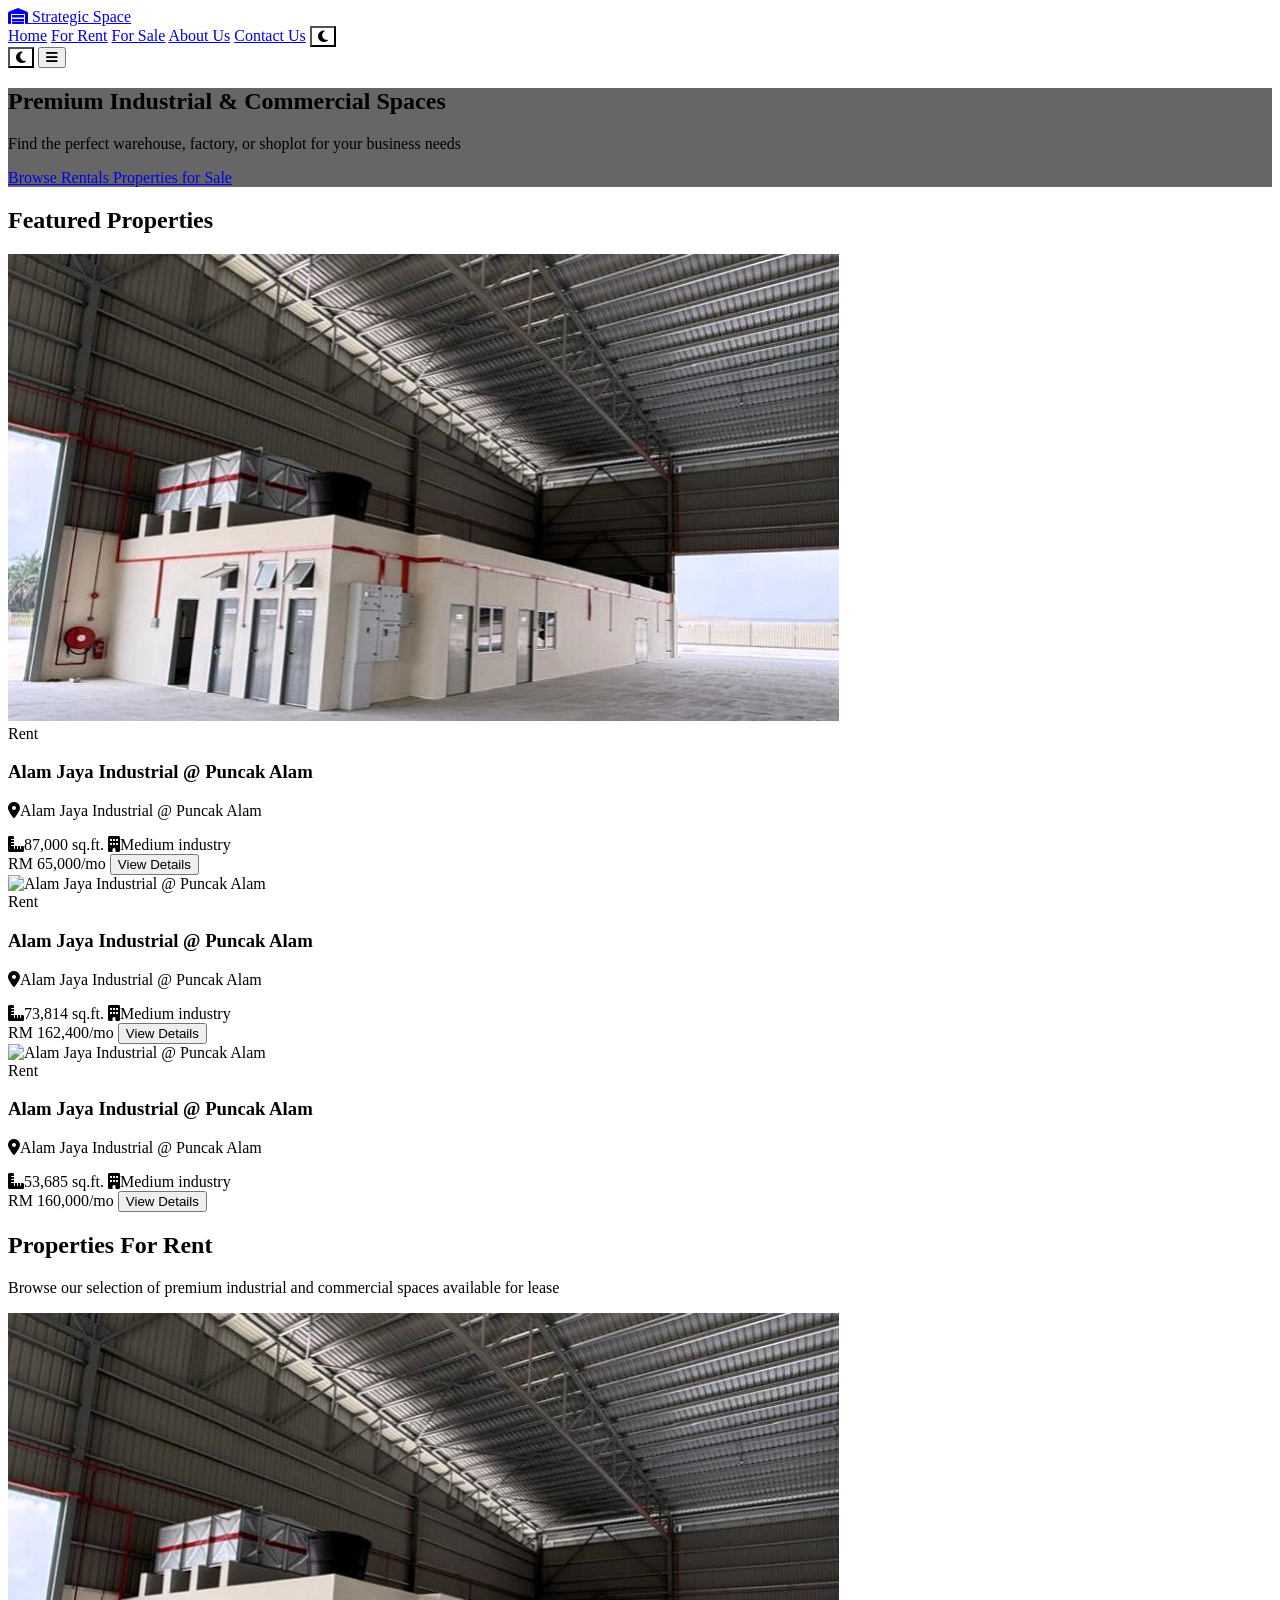
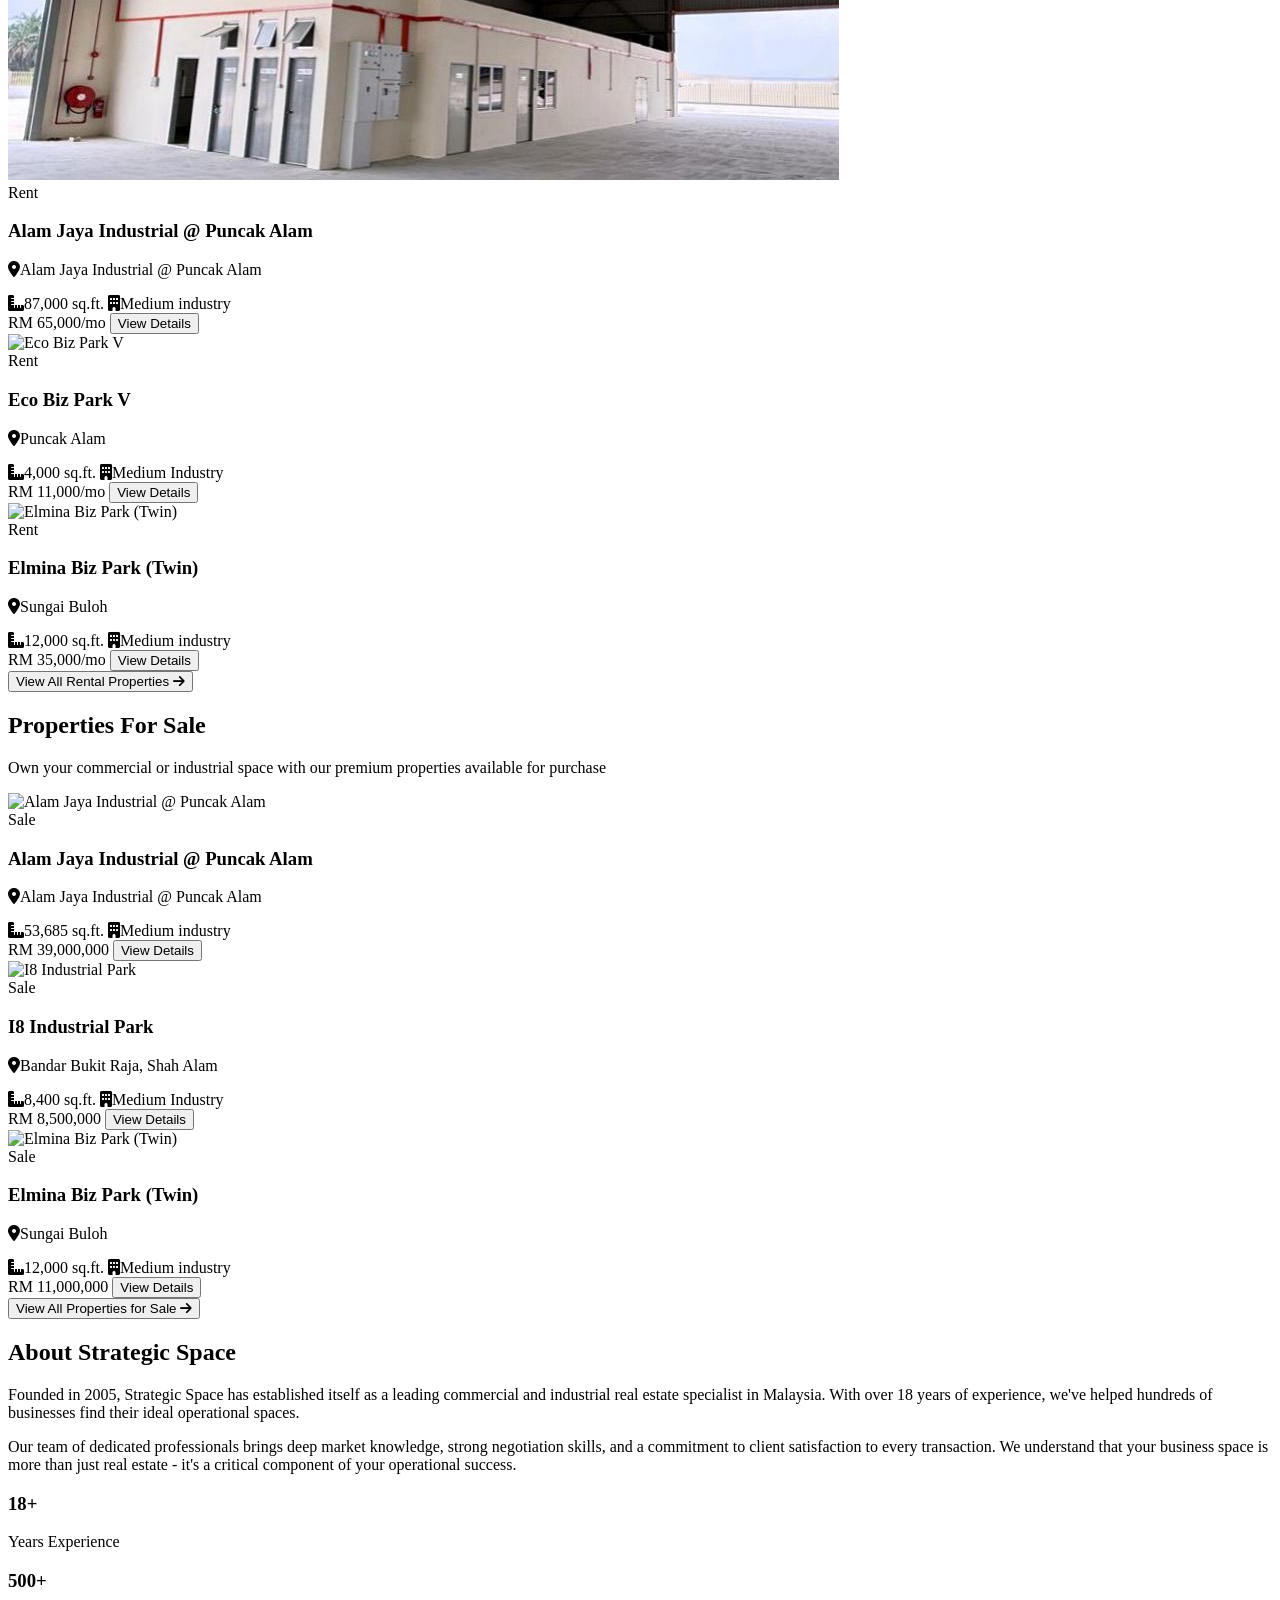
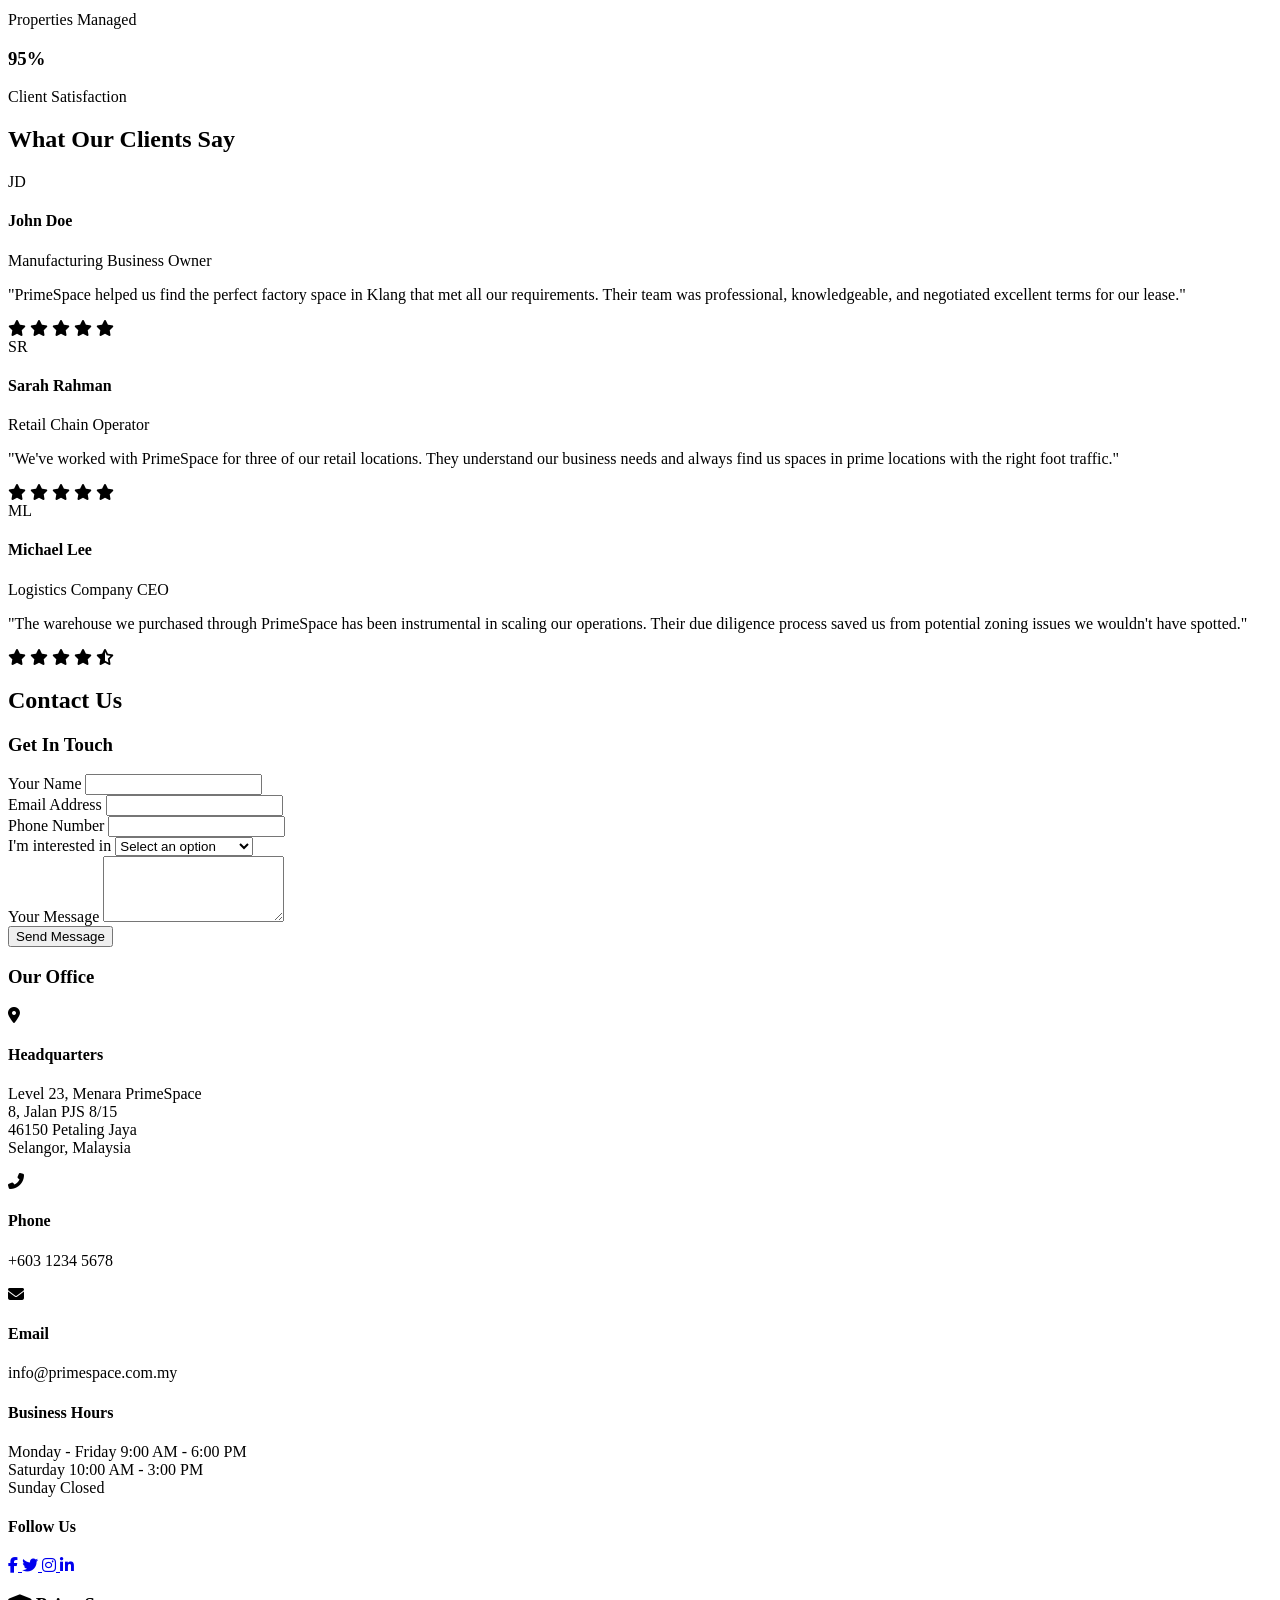
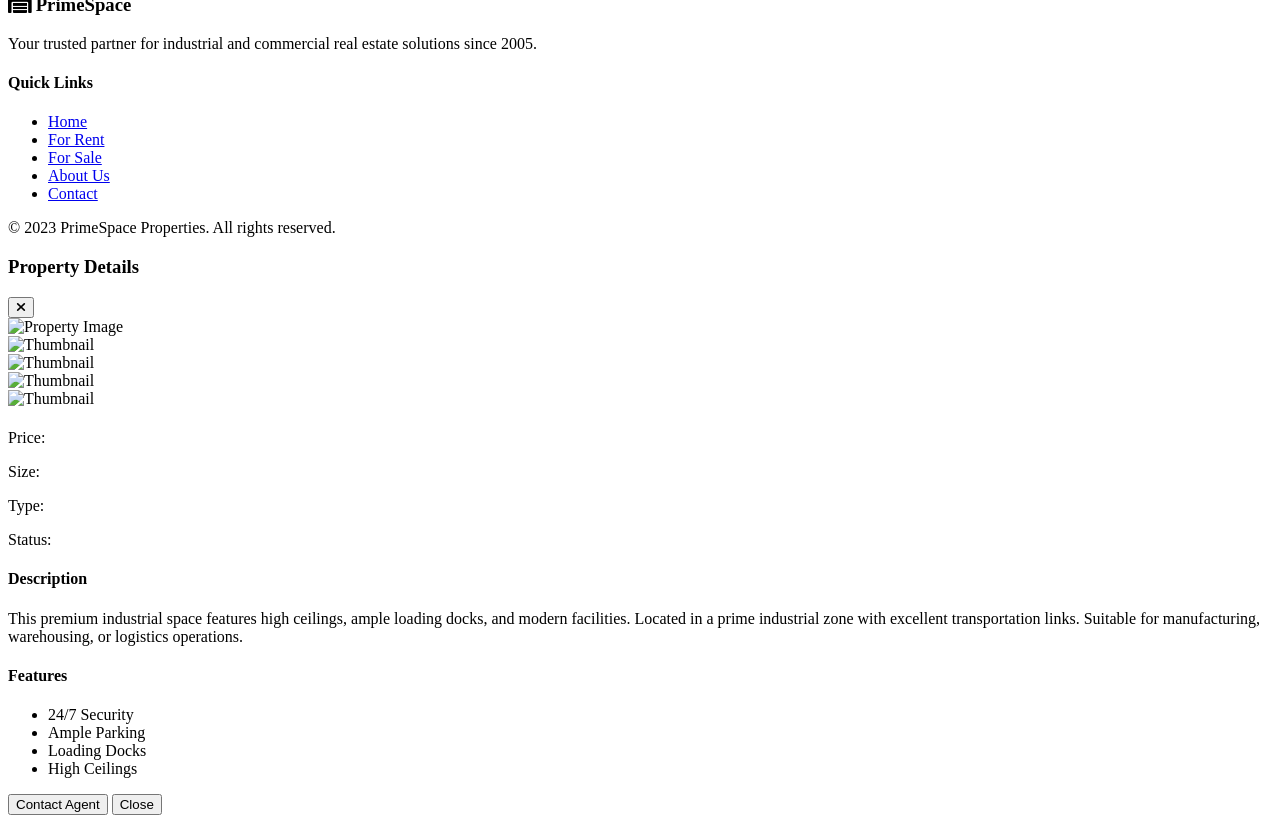
==== commit 9a453b00: "Update index.html" ====
--- a/index.html
+++ b/index.html
@@ -1,1599 +1,725 @@
-<<<<<<< HEAD
-<!DOCTYPE html>
+<!doctype html>
 <html lang="en">
-<head>
-    <meta charset="UTF-8">
-    <meta name="viewport" content="width=device-width, initial-scale=1.0">
-    <title>Strategic Space | Industrial & Commercial Real Estate</title>
+  <head>
+    <meta charset="UTF-8" />
+    <meta name="viewport" content="width=device-width, initial-scale=1.0" />
+    <title>Strategic Space</title>
     <script src="https://cdn.tailwindcss.com"></script>
-    <link rel="stylesheet" href="https://cdnjs.cloudflare.com/ajax/libs/font-awesome/6.4.0/css/all.min.css">
-    <style>
-        .property-card:hover {
-            transform: translateY(-5px);
-            box-shadow: 0 10px 25px rgba(0, 0, 0, 0.1);
-        }
-        .hero-section {
-            background: linear-gradient(rgba(0, 0, 0, 0.6), rgba(0, 0, 0, 0.6)), url('https://images.unsplash.com/photo-1487958449943-2429e8be8625?ixlib=rb-4.0.3&ixid=M3wxMjA3fDB8MHxwaG90by1wYWdlfHx8fGVufDB8fHx8fA%3D%3D&auto=format&fit=crop&w=2070&q=80');
-            background-size: cover;
-            background-position: center;
-        }
-        .contact-form input, .contact-form textarea {
-            transition: all 0.3s ease;
-        }
-        .contact-form input:focus, .contact-form textarea:focus {
-            border-color: #3b82f6;
-            box-shadow: 0 0 0 3px rgba(59, 130, 246, 0.2);
-        }
-        .mobile-menu {
-            max-height: 0;
-            overflow: hidden;
-            transition: max-height 0.3s ease-out;
-        }
-        .mobile-menu.open {
-            max-height: 500px;
-        }
-    </style>
-</head>
-<body class="font-sans bg-gray-50">
-    <!-- Navigation -->
+    <link
+      rel="stylesheet"
+      href="https://cdnjs.cloudflare.com/ajax/libs/font-awesome/6.4.0/css/all.min.css"
+    />
+    <link
+      rel="icon"
+      href="/resource/light.svg"
+      media="(prefers-color-scheme: light)"
+    />
+    <link
+      rel="icon"
+      href="/resource/dark.svg"
+      media="(prefers-color-scheme: dark)"
+    />
+    <link rel="stylesheet" href="styles/styles.css" />
+    <script src="scripts/properties.js"></script>
+  </head>
+
+  <body class="font-sans bg-gray-50">
+    <!-- MARK: Navigation -->
     <nav class="bg-white shadow-md sticky top-0 z-50">
-        <div class="container mx-auto px-4">
-            <div class="flex justify-between items-center py-4">
-                <div class="flex items-center">
-                    <a href="#" class="text-2xl font-bold text-blue-600 flex items-center">
-                        <i class="fas fa-warehouse mr-2"></i>
-                        Strategic Space
-                    </a>
-                </div>
-                
-                <!-- Desktop Menu -->
-                <div class="hidden md:flex space-x-8">
-                    <a href="#" class="text-gray-800 hover:text-blue-600 font-medium">Home</a>
-                    <a href="#for-rent" class="text-gray-800 hover:text-blue-600 font-medium">For Rent</a>
-                    <a href="#for-sale" class="text-gray-800 hover:text-blue-600 font-medium">For Sale</a>
-                    <a href="#about" class="text-gray-800 hover:text-blue-600 font-medium">About Us</a>
-                    <a href="#contact" class="text-gray-800 hover:text-blue-600 font-medium">Contact Us</a>
-                </div>
-                
-                <!-- Mobile Menu Button -->
-                <div class="md:hidden">
-                    <button id="mobile-menu-button" class="text-gray-800 focus:outline-none">
-                        <i class="fas fa-bars text-2xl"></i>
-                    </button>
-                </div>
-            </div>
-            
-            <!-- Mobile Menu -->
-            <div id="mobile-menu" class="mobile-menu md:hidden bg-white">
-                <div class="px-2 pt-2 pb-4 space-y-2">
-                    <a href="#" class="block px-3 py-2 rounded-md text-base font-medium text-gray-800 hover:bg-gray-100">Home</a>
-                    <a href="#for-rent" class="block px-3 py-2 rounded-md text-base font-medium text-gray-800 hover:bg-gray-100">For Rent</a>
-                    <a href="#for-sale" class="block px-3 py-2 rounded-md text-base font-medium text-gray-800 hover:bg-gray-100">For Sale</a>
-                    <a href="#about" class="block px-3 py-2 rounded-md text-base font-medium text-gray-800 hover:bg-gray-100">About Us</a>
-                    <a href="#contact" class="block px-3 py-2 rounded-md text-base font-medium text-gray-800 hover:bg-gray-100">Contact Us</a>
-                </div>
-            </div>
-        </div>
+      <div class="container mx-auto px-4">
+        <div class="flex justify-between items-center py-4">
+          <div class="flex items-center">
+            <a
+              href="#"
+              class="text-2xl font-bold text-blue-600 flex items-center"
+            >
+              <i class="fas fa-warehouse mr-2"></i>
+              <i></i>
+              <!-- Logo -->
+              Strategic Space
+            </a>
+          </div>
+          <!-- Desktop Menu -->
+          <div class="hidden md:flex space-x-8">
+            <a
+              href="#hero-section"
+              class="text-gray-800 hover:text-blue-600 font-medium"
+              >Home</a
+            >
+            <a
+              href="for-rent.html"
+              class="text-gray-800 hover:text-blue-600 font-medium"
+              >For Rent</a
+            >
+            <a
+              href="for-sale.html"
+              class="text-gray-800 hover:text-blue-600 font-medium"
+              >For Sale</a
+            >
+            <a
+              href="#about"
+              class="text-gray-800 hover:text-blue-600 font-medium"
+              >About Us</a
+            >
+            <a
+              href="#contact"
+              class="text-gray-800 hover:text-blue-600 font-medium"
+              >Contact Us</a
+            >
+            <button
+              id="theme-toggle"
+              class="text-gray-800 hover:text-blue-600 font-medium transition duration-300"
+              title="Toggle dark/light mode"
+            >
+              <i class="fas fa-moon"></i>
+            </button>
+          </div>
+          <!-- Mobile Menu Button -->
+          <div class="md:hidden flex items-center gap-4">
+            <button
+              id="theme-toggle-mobile"
+              class="text-gray-800 focus:outline-none"
+              title="Toggle dark/light mode"
+            >
+              <i class="fas fa-moon text-xl"></i>
+            </button>
+            <button
+              id="mobile-menu-button"
+              class="text-gray-800 focus:outline-none"
+            >
+              <i class="fas fa-bars text-2xl"></i>
+            </button>
+          </div>
+        </div>
+        <!-- Mobile Menu -->
+        <div id="mobile-menu" class="mobile-menu md:hidden bg-white">
+          <div class="px-2 pt-2 pb-4 space-y-2">
+            <a
+              href="#hero-section"
+              class="block px-3 py-2 rounded-md text-base font-medium text-gray-800 hover:bg-gray-100"
+              >Home</a
+            >
+            <a
+              href="#for-rent"
+              class="block px-3 py-2 rounded-md text-base font-medium text-gray-800 hover:bg-gray-100"
+              >For Rent</a
+            >
+            <a
+              href="#for-sale"
+              class="block px-3 py-2 rounded-md text-base font-medium text-gray-800 hover:bg-gray-100"
+              >For Sale</a
+            >
+            <a
+              href="#about"
+              class="block px-3 py-2 rounded-md text-base font-medium text-gray-800 hover:bg-gray-100"
+              >About Us</a
+            >
+            <a
+              href="#contact"
+              class="block px-3 py-2 rounded-md text-base font-medium text-gray-800 hover:bg-gray-100"
+              >Contact Us</a
+            >
+          </div>
+        </div>
+      </div>
     </nav>
 
-    <!-- Hero Section -->
-    <section class="hero-section text-white py-20 md:py-32">
-        <div class="container mx-auto px-4 text-center">
-            <h1 class="text-4xl md:text-6xl font-bold mb-6">Premium Industrial & Commercial Spaces</h1>
-            <p class="text-xl md:text-2xl mb-8 max-w-3xl mx-auto">Find the perfect warehouse, factory, or shoplot for your business needs</p>
-            <div class="flex flex-col sm:flex-row justify-center gap-4">
-                <a href="#for-rent" class="bg-blue-600 hover:bg-blue-700 text-white font-bold py-3 px-6 rounded-lg transition duration-300">
-                    Browse Rentals
+    <!-- MARK: Hero Section -->
+    <section id="hero-section" class="hero-section text-white py-20 md:py-32">
+      <div class="container mx-auto px-4 text-center">
+        <h1 class="text-4xl md:text-6xl font-bold mb-6">
+          Premium Industrial & Commercial Spaces
+        </h1>
+        <p class="text-xl md:text-2xl mb-8 max-w-3xl mx-auto">
+          Find the perfect warehouse, factory, or shoplot for your business
+          needs
+        </p>
+        <div class="flex flex-col sm:flex-row justify-center gap-4">
+          <a
+            href="#for-rent"
+            class="bg-blue-600 hover:bg-blue-700 text-white font-bold py-3 px-6 rounded-lg transition duration-300"
+          >
+            Browse Rentals
+          </a>
+          <a
+            href="#for-sale"
+            class="bg-transparent hover:bg-white hover:text-blue-800 text-white font-bold py-3 px-6 border-2 border-white rounded-lg transition duration-300"
+          >
+            Properties for Sale
+          </a>
+        </div>
+      </div>
+    </section>
+
+    <!-- MARK:Featured Properties -->
+    <section class="py-16 bg-white">
+      <div class="container mx-auto px-4">
+        <h2 class="text-3xl font-bold text-center mb-12">
+          Featured Properties
+        </h2>
+
+        <div class="grid grid-cols-1 md:grid-cols-2 lg:grid-cols-3 gap-8">
+          <!-- Dynamic properties will be rendered here -->
+        </div>
+      </div>
+    </section>
+
+    <!-- MARK:For Rent Section -->
+    <section id="for-rent" class="py-16 bg-gray-100">
+      <div class="container mx-auto px-4">
+        <h2 class="text-3xl font-bold text-center mb-4">Properties For Rent</h2>
+        <p class="text-gray-600 text-center mb-12 max-w-2xl mx-auto">
+          Browse our selection of premium industrial and commercial spaces
+          available for lease
+        </p>
+
+        <div class="grid grid-cols-1 md:grid-cols-2 lg:grid-cols-3 gap-8">
+          <!-- Dynamic rental properties will be rendered here -->
+        </div>
+
+        <div class="text-center mt-12">
+          <button
+            onclick="window.location.href = '/for-rent.html'"
+            class="bg-blue-600 hover:bg-blue-700 text-white font-bold py-3 px-8 rounded-lg transition duration-300 inline-flex items-center"
+          >
+            View All Rental Properties <i class="fas fa-arrow-right ml-2"></i>
+          </button>
+        </div>
+      </div>
+    </section>
+
+    <!-- MARK:For Sale Section -->
+    <section id="for-sale" class="py-16 bg-white">
+      <div class="container mx-auto px-4">
+        <h2 class="text-3xl font-bold text-center mb-4">Properties For Sale</h2>
+        <p class="text-gray-600 text-center mb-12 max-w-2xl mx-auto">
+          Own your commercial or industrial space with our premium properties
+          available for purchase
+        </p>
+
+        <div class="grid grid-cols-1 md:grid-cols-2 lg:grid-cols-3 gap-8">
+          <!-- Dynamic sale properties will be rendered here -->
+        </div>
+
+        <div class="text-center mt-12">
+          <button
+            onclick="window.location.href = '/for-sale.html'"
+            class="bg-blue-600 hover:bg-blue-700 text-white font-bold py-3 px-8 rounded-lg transition duration-300 inline-flex items-center"
+          >
+            View All Properties for Sale <i class="fas fa-arrow-right ml-2"></i>
+          </button>
+        </div>
+      </div>
+    </section>
+
+    <!-- MARK:About Us Section -->
+    <section id="about" class="py-16 bg-gray-100">
+      <div class="container mx-auto px-4">
+        <div class="flex flex-col items-center text-center">
+          <div class="max-w-3xl w-full mb-12">
+            <h2 class="text-3xl font-bold mb-6">About Strategic Space</h2>
+            <p class="text-gray-700 mb-6">
+              Founded in 2005, Strategic Space has established itself as a
+              leading commercial and industrial real estate specialist in
+              Malaysia. With over 18 years of experience, we've helped hundreds
+              of businesses find their ideal operational spaces.
+            </p>
+            <p class="text-gray-700 mb-6">
+              Our team of dedicated professionals brings deep market knowledge,
+              strong negotiation skills, and a commitment to client satisfaction
+              to every transaction. We understand that your business space is
+              more than just real estate - it's a critical component of your
+              operational success.
+            </p>
+            <div class="flex flex-wrap justify-center gap-4">
+              <div
+                class="bg-white p-4 rounded-lg shadow-sm flex-1 min-w-[200px]"
+              >
+                <h3 class="text-blue-600 text-4xl font-bold mb-2">18+</h3>
+                <p class="text-gray-700">Years Experience</p>
+              </div>
+              <div
+                class="bg-white p-4 rounded-lg shadow-sm flex-1 min-w-[200px]"
+              >
+                <h3 class="text-blue-600 text-4xl font-bold mb-2">500+</h3>
+                <p class="text-gray-700">Properties Managed</p>
+              </div>
+              <div
+                class="bg-white p-4 rounded-lg shadow-sm flex-1 min-w-[200px]"
+              >
+                <h3 class="text-blue-600 text-4xl font-bold mb-2">95%</h3>
+                <p class="text-gray-700">Client Satisfaction</p>
+              </div>
+            </div>
+          </div>
+        </div>
+      </div>
+    </section>
+
+    <!-- MARK:Testimonials -->
+    <section class="py-16 bg-blue-600 text-white">
+      <div class="container mx-auto px-4">
+        <h2 class="text-3xl font-bold text-center mb-12">
+          What Our Clients Say
+        </h2>
+
+        <div class="grid grid-cols-1 md:grid-cols-3 gap-8">
+          <!-- Testimonial 1 -->
+          <div class="bg-white bg-opacity-10 p-6 rounded-lg">
+            <div class="flex items-center mb-4">
+              <div
+                class="w-12 h-12 rounded-full bg-blue-400 flex items-center justify-center text-xl font-bold mr-4"
+              >
+                JD
+              </div>
+              <div>
+                <h4 class="font-bold">John Doe</h4>
+                <p class="text-blue-200">Manufacturing Business Owner</p>
+              </div>
+            </div>
+            <p class="italic">
+              "PrimeSpace helped us find the perfect factory space in Klang that
+              met all our requirements. Their team was professional,
+              knowledgeable, and negotiated excellent terms for our lease."
+            </p>
+            <div class="flex mt-4 text-yellow-300">
+              <i class="fas fa-star"></i>
+              <i class="fas fa-star"></i>
+              <i class="fas fa-star"></i>
+              <i class="fas fa-star"></i>
+              <i class="fas fa-star"></i>
+            </div>
+          </div>
+
+          <!-- Testimonial 2 -->
+          <div class="bg-white bg-opacity-10 p-6 rounded-lg">
+            <div class="flex items-center mb-4">
+              <div
+                class="w-12 h-12 rounded-full bg-blue-400 flex items-center justify-center text-xl font-bold mr-4"
+              >
+                SR
+              </div>
+              <div>
+                <h4 class="font-bold">Sarah Rahman</h4>
+                <p class="text-blue-200">Retail Chain Operator</p>
+              </div>
+            </div>
+            <p class="italic">
+              "We've worked with PrimeSpace for three of our retail locations.
+              They understand our business needs and always find us spaces in
+              prime locations with the right foot traffic."
+            </p>
+            <div class="flex mt-4 text-yellow-300">
+              <i class="fas fa-star"></i>
+              <i class="fas fa-star"></i>
+              <i class="fas fa-star"></i>
+              <i class="fas fa-star"></i>
+              <i class="fas fa-star"></i>
+            </div>
+          </div>
+
+          <!-- Testimonial 3 -->
+          <div class="bg-white bg-opacity-10 p-6 rounded-lg">
+            <div class="flex items-center mb-4">
+              <div
+                class="w-12 h-12 rounded-full bg-blue-400 flex items-center justify-center text-xl font-bold mr-4"
+              >
+                ML
+              </div>
+              <div>
+                <h4 class="font-bold">Michael Lee</h4>
+                <p class="text-blue-200">Logistics Company CEO</p>
+              </div>
+            </div>
+            <p class="italic">
+              "The warehouse we purchased through PrimeSpace has been
+              instrumental in scaling our operations. Their due diligence
+              process saved us from potential zoning issues we wouldn't have
+              spotted."
+            </p>
+            <div class="flex mt-4 text-yellow-300">
+              <i class="fas fa-star"></i>
+              <i class="fas fa-star"></i>
+              <i class="fas fa-star"></i>
+              <i class="fas fa-star"></i>
+              <i class="fas fa-star-half-alt"></i>
+            </div>
+          </div>
+        </div>
+      </div>
+    </section>
+
+    <!-- MARK:Contact Us Section -->
+    <section id="contact" class="py-16 bg-white">
+      <div class="container mx-auto px-4">
+        <h2 class="text-3xl font-bold text-center mb-12">Contact Us</h2>
+
+        <div class="flex flex-col lg:flex-row gap-12">
+          <div class="lg:w-1/2">
+            <h3 class="text-xl font-bold mb-6">Get In Touch</h3>
+            <form
+              class="contact-form space-y-6"
+              action="https://formspree.io/f/mjgedazz"
+              method="POST"
+            >
+              <div>
+                <label for="name" class="block text-gray-700 mb-2"
+                  >Your Name</label
+                >
+                <input
+                  type="text"
+                  id="name"
+                  name="name"
+                  class="w-full px-4 py-2 border border-gray-300 rounded-lg focus:outline-none focus:ring-2 focus:ring-blue-500"
+                />
+              </div>
+              <div>
+                <label for="email" class="block text-gray-700 mb-2"
+                  >Email Address</label
+                >
+                <input
+                  type="email"
+                  id="email"
+                  name="email"
+                  class="w-full px-4 py-2 border border-gray-300 rounded-lg focus:outline-none focus:ring-2 focus:ring-blue-500"
+                />
+              </div>
+              <div>
+                <label for="phone" class="block text-gray-700 mb-2"
+                  >Phone Number</label
+                >
+                <input
+                  type="tel"
+                  id="phone"
+                  name="phone"
+                  class="w-full px-4 py-2 border border-gray-300 rounded-lg focus:outline-none focus:ring-2 focus:ring-blue-500"
+                />
+              </div>
+              <div>
+                <label for="interest" class="block text-gray-700 mb-2"
+                  >I'm interested in</label
+                >
+                <select
+                  id="interest"
+                  name="interest"
+                  class="w-full px-4 py-2 border border-gray-300 rounded-lg focus:outline-none focus:ring-2 focus:ring-blue-500"
+                >
+                  <option value>Select an option</option>
+                  <option value="rent">Properties for Rent</option>
+                  <option value="sale">Properties for Sale</option>
+                  <option value="both">Both Rent and Sale</option>
+                  <option value="other">Other Inquiry</option>
+                </select>
+              </div>
+              <div>
+                <label for="message" class="block text-gray-700 mb-2"
+                  >Your Message</label
+                >
+                <textarea
+                  id="message"
+                  name="message"
+                  rows="4"
+                  class="w-full px-4 py-2 border border-gray-300 rounded-lg focus:outline-none focus:ring-2 focus:ring-blue-500"
+                ></textarea>
+              </div>
+              <button
+                type="submit"
+                class="bg-blue-600 hover:bg-blue-700 text-white font-bold py-3 px-6 rounded-lg transition duration-300 w-full"
+              >
+                Send Message
+              </button>
+            </form>
+          </div>
+
+          <div class="lg:w-1/2">
+            <h3 class="text-xl font-bold mb-6">Our Office</h3>
+            <div class="bg-gray-100 p-6 rounded-lg mb-8">
+              <div class="flex items-start mb-4">
+                <i class="fas fa-map-marker-alt text-blue-600 mt-1 mr-4"></i>
+                <div>
+                  <h4 class="font-bold text-gray-800">Headquarters</h4>
+                  <p class="text-gray-700">
+                    Level 23, Menara PrimeSpace<br />8, Jalan PJS 8/15<br />46150
+                    Petaling Jaya<br />Selangor, Malaysia
+                  </p>
+                </div>
+              </div>
+              <div class="flex items-start mb-4">
+                <i class="fas fa-phone-alt text-blue-600 mt-1 mr-4"></i>
+                <div>
+                  <h4 class="font-bold text-gray-800">Phone</h4>
+                  <p class="text-gray-700">+603 1234 5678</p>
+                </div>
+              </div>
+              <div class="flex items-start">
+                <i class="fas fa-envelope text-blue-600 mt-1 mr-4"></i>
+                <div>
+                  <h4 class="font-bold text-gray-800">Email</h4>
+                  <p class="text-gray-700">info@primespace.com.my</p>
+                </div>
+              </div>
+            </div>
+
+            <div class="bg-gray-100 p-6 rounded-lg">
+              <h4 class="font-bold text-gray-800 mb-4">Business Hours</h4>
+              <div class="space-y-2">
+                <div class="flex justify-between">
+                  <span class="text-gray-700">Monday - Friday</span>
+                  <span class="font-medium">9:00 AM - 6:00 PM</span>
+                </div>
+                <div class="flex justify-between">
+                  <span class="text-gray-700">Saturday</span>
+                  <span class="font-medium">10:00 AM - 3:00 PM</span>
+                </div>
+                <div class="flex justify-between">
+                  <span class="text-gray-700">Sunday</span>
+                  <span class="font-medium">Closed</span>
+                </div>
+              </div>
+            </div>
+
+            <div class="mt-8">
+              <h4 class="font-bold text-gray-800 mb-4">Follow Us</h4>
+              <div class="flex space-x-4">
+                <a
+                  href="#"
+                  class="bg-blue-600 text-white w-10 h-10 rounded-full flex items-center justify-center hover:bg-blue-700 transition duration-300"
+                >
+                  <i class="fab fa-facebook-f"></i>
                 </a>
-                <a href="#for-sale" class="bg-transparent hover:bg-white hover:text-blue-800 text-white font-bold py-3 px-6 border-2 border-white rounded-lg transition duration-300">
-                    Properties for Sale
+                <a
+                  href="#"
+                  class="bg-blue-400 text-white w-10 h-10 rounded-full flex items-center justify-center hover:bg-blue-500 transition duration-300"
+                >
+                  <i class="fab fa-twitter"></i>
                 </a>
-            </div>
-        </div>
+                <a
+                  href="#"
+                  class="bg-pink-600 text-white w-10 h-10 rounded-full flex items-center justify-center hover:bg-pink-700 transition duration-300"
+                >
+                  <i class="fab fa-instagram"></i>
+                </a>
+                <a
+                  href="#"
+                  class="bg-blue-700 text-white w-10 h-10 rounded-full flex items-center justify-center hover:bg-blue-800 transition duration-300"
+                >
+                  <i class="fab fa-linkedin-in"></i>
+                </a>
+              </div>
+            </div>
+          </div>
+        </div>
+      </div>
     </section>
 
-    <!-- Featured Properties -->
-    <section class="py-16 bg-white">
-        <div class="container mx-auto px-4">
-            <h2 class="text-3xl font-bold text-center mb-12">Featured Properties</h2>
-            
-            <div class="grid grid-cols-1 md:grid-cols-2 lg:grid-cols-3 gap-8">
-                <!-- Property 1 -->
-                <div class="property-card bg-white rounded-lg overflow-hidden shadow-md transition duration-300">
-                    <div class="relative">
-                        <img src="https://images.unsplash.com/photo-1600585152220-90363fe7e115?ixlib=rb-4.0.3&ixid=M3wxMjA3fDB8MHxwaG90by1wYWdlfHx8fGVufDB8fHx8fA%3D%3D&auto=format&fit=crop&w=2070&q=80" alt="Industrial Warehouse" class="w-full h-64 object-cover">
-                        <div class="absolute top-4 right-4 bg-blue-600 text-white px-3 py-1 rounded-full text-sm font-semibold">
-                            For Rent
-                        </div>
-                    </div>
-                    <div class="p-6">
-                        <h3 class="text-xl font-bold mb-2">Industrial Warehouse - Shah Alam</h3>
-                        <p class="text-gray-600 mb-4"><i class="fas fa-map-marker-alt text-blue-500 mr-2"></i>Shah Alam Industrial Zone</p>
-                        <div class="flex justify-between mb-4">
-                            <span class="text-gray-700"><i class="fas fa-ruler-combined text-blue-500 mr-2"></i>10,000 sq.ft.</span>
-                            <span class="text-gray-700"><i class="fas fa-door-open text-blue-500 mr-2"></i>3 Loading Bays</span>
-                        </div>
-                        <div class="flex justify-between items-center">
-                            <span class="text-xl font-bold text-blue-600">RM 8,500/mo</span>
-                            <button onclick="openModal('warehouse-shah-alam')" class="bg-blue-600 hover:bg-blue-700 text-white px-4 py-2 rounded-lg transition duration-300">
-                                View Details
-                            </button>
-                        </div>
-                    </div>
-                </div>
-     
-                
-
-                
-                <!-- Property 2 -->
-                <div class="property-card bg-white rounded-lg overflow-hidden shadow-md transition duration-300">
-                    <div class="relative">
-                        <img src="https://images.unsplash.com/photo-1605276374104-dee2a0ed3cd6?ixlib=rb-4.0.3&ixid=M3wxMjA3fDB8MHxwaG90by1wYWdlfHx8fGVufDB8fHx8fA%3D%3D&auto=format&fit=crop&w=2070&q=80" alt="Commercial Shoplot" class="w-full h-64 object-cover">
-                        <div class="absolute top-4 right-4 bg-green-600 text-white px-3 py-1 rounded-full text-sm font-semibold">
-                            For Sale
-                        </div>
-                    </div>
-                    <div class="p-6">
-                        <h3 class="text-xl font-bold mb-2">Commercial Shoplot - Bangsar</h3>
-                        <p class="text-gray-600 mb-4"><i class="fas fa-map-marker-alt text-blue-500 mr-2"></i>Bangsar Commercial District</p>
-                        <div class="flex justify-between mb-4">
-                            <span class="text-gray-700"><i class="fas fa-ruler-combined text-blue-500 mr-2"></i>3,500 sq.ft.</span>
-                            <span class="text-gray-700"><i class="fas fa-building text-blue-500 mr-2"></i>2 Floors</span>
-                        </div>
-                        <div class="flex justify-between items-center">
-                            <span class="text-xl font-bold text-green-600">RM 2.8M</span>
-                            <button class="bg-blue-600 hover:bg-blue-700 text-white px-4 py-2 rounded-lg transition duration-300">
-                                View Details
-                            </button>
-                        </div>
-                    </div>
-                </div>
-                
-                <!-- Property 3 -->
-                <div class="property-card bg-white rounded-lg overflow-hidden shadow-md transition duration-300">
-                    <div class="relative">
-                        <img src="https://images.unsplash.com/photo-1601760562234-9814eea6663a?ixlib=rb-4.0.3&ixid=M3wxMjA3fDB8MHxwaG90by1wYWdlfHx8fGVufDB8fHx8fA%3D%3D&auto=format&fit=crop&w=2070&q=80" alt="Manufacturing Facility" class="w-full h-64 object-cover">
-                        <div class="absolute top-4 right-4 bg-blue-600 text-white px-3 py-1 rounded-full text-sm font-semibold">
-                            For Rent
-                        </div>
-                    </div>
-                    <div class="p-6">
-                        <h3 class="text-xl font-bold mb-2">Manufacturing Facility - Klang</h3>
-                        <p class="text-gray-600 mb-4"><i class="fas fa-map-marker-alt text-blue-500 mr-2"></i>Klang Industrial Park</p>
-                        <div class="flex justify-between mb-4">
-                            <span class="text-gray-700"><i class="fas fa-ruler-combined text-blue-500 mr-2"></i>25,000 sq.ft.</span>
-                            <span class="text-gray-700"><i class="fas fa-hard-hat text-blue-500 mr-2"></i>Heavy Industrial</span>
-                        </div>
-                        <div class="flex justify-between items-center">
-                            <span class="text-xl font-bold text-blue-600">RM 15,000/mo</span>
-                            <button class="bg-blue-600 hover:bg-blue-700 text-white px-4 py-2 rounded-lg transition duration-300">
-                                View Details
-                            </button>
-                        </div>
-                    </div>
-                </div>
-            </div>
-        </div>
-    </section>
-
-    <!-- For Rent Section -->
-    <section id="for-rent" class="py-16 bg-gray-100">
-        <div class="container mx-auto px-4">
-            <h2 class="text-3xl font-bold text-center mb-4">Properties For Rent</h2>
-            <p class="text-gray-600 text-center mb-12 max-w-2xl mx-auto">Browse our selection of premium industrial and commercial spaces available for lease</p>
-            
-            <div class="grid grid-cols-1 md:grid-cols-2 lg:grid-cols-3 gap-8">
-                <!-- Rental Property 1 -->
-                <div class="property-card bg-white rounded-lg overflow-hidden shadow-md transition duration-300">
-                    <div class="relative">
-                        <img src="https://images.unsplash.com/photo-1600566752227-8d4f77544f49?ixlib=rb-4.0.3&ixid=M3wxMjA3fDB8MHxwaG90by1wYWdlfHx8fGVufDB8fHx8fA%3D%3D&auto=format&fit=crop&w=2070&q=80" alt="Warehouse for Rent" class="w-full h-64 object-cover">
-                        <div class="absolute top-4 right-4 bg-blue-600 text-white px-3 py-1 rounded-full text-sm font-semibold">
-                            For Rent
-                        </div>
-                    </div>
-                    <div class="p-6">
-                        <h3 class="text-xl font-bold mb-2">Modern Warehouse - Subang Jaya</h3>
-                        <p class="text-gray-600 mb-4"><i class="fas fa-map-marker-alt text-blue-500 mr-2"></i>Subang Jaya Industrial Park</p>
-                        <div class="flex justify-between mb-4">
-                            <span class="text-gray-700"><i class="fas fa-ruler-combined text-blue-500 mr-2"></i>8,000 sq.ft.</span>
-                            <span class="text-gray-700"><i class="fas fa-parking text-blue-500 mr-2"></i>10 Parking Spaces</span>
-                        </div>
-                        <div class="flex justify-between items-center">
-                            <span class="text-xl font-bold text-blue-600">RM 7,200/mo</span>
-                            <button class="bg-blue-600 hover:bg-blue-700 text-white px-4 py-2 rounded-lg transition duration-300">
-                                View Details
-                            </button>
-                        </div>
-                    </div>
-                </div>
-                
-                <!-- Rental Property 2 -->
-                <div class="property-card bg-white rounded-lg overflow-hidden shadow-md transition duration-300">
-                    <div class="relative">
-                        <img src="https://images.unsplash.com/photo-1581093450021-33a9d4e6b1c9?ixlib=rb-4.0.3&ixid=M3wxMjA3fDB8MHxwaG90by1wYWdlfHx8fGVufDB8fHx8fA%3D%3D&auto=format&fit=crop&w=2070&q=80" alt="Factory for Rent" class="w-full h-64 object-cover">
-                        <div class="absolute top-4 right-4 bg-blue-600 text-white px-3 py-1 rounded-full text-sm font-semibold">
-                            For Rent
-                        </div>
-                    </div>
-                    <div class="p-6">
-                        <h3 class="text-xl font-bold mb-2">Light Industrial Factory - Puchong</h3>
-                        <p class="text-gray-600 mb-4"><i class="fas fa-map-marker-alt text-blue-500 mr-2"></i>Puchong Industrial Area</p>
-                        <div class="flex justify-between mb-4">
-                            <span class="text-gray-700"><i class="fas fa-ruler-combined text-blue-500 mr-2"></i>12,500 sq.ft.</span>
-                            <span class="text-gray-700"><i class="fas fa-truck text-blue-500 mr-2"></i>2 Loading Docks</span>
-                        </div>
-                        <div class="flex justify-between items-center">
-                            <span class="text-xl font-bold text-blue-600">RM 9,800/mo</span>
-                            <button class="bg-blue-600 hover:bg-blue-700 text-white px-4 py-2 rounded-lg transition duration-300">
-                                View Details
-                            </button>
-                        </div>
-                    </div>
-                </div>
-                
-                <!-- Rental Property 3 -->
-                <div class="property-card bg-white rounded-lg overflow-hidden shadow-md transition duration-300">
-                    <div class="relative">
-                        <img src="https://images.unsplash.com/photo-1493809842364-78817add7ffb?ixlib=rb-4.0.3&ixid=M3wxMjA3fDB8MHxwaG90by1wYWdlfHx8fGVufDB8fHx8fA%3D%3D&auto=format&fit=crop&w=2070&q=80" alt="Retail Space for Rent" class="w-full h-64 object-cover">
-                        <div class="absolute top-4 right-4 bg-blue-600 text-white px-3 py-1 rounded-full text-sm font-semibold">
-                            For Rent
-                        </div>
-                    </div>
-                    <div class="p-6">
-                        <h3 class="text-xl font-bold mb-2">Retail Space - Mont Kiara</h3>
-                        <p class="text-gray-600 mb-4"><i class="fas fa-map-marker-alt text-blue-500 mr-2"></i>Mont Kiara Commercial Hub</p>
-                        <div class="flex justify-between mb-4">
-                            <span class="text-gray-700"><i class="fas fa-ruler-combined text-blue-500 mr-2"></i>2,800 sq.ft.</span>
-                            <span class="text-gray-700"><i class="fas fa-users text-blue-500 mr-2"></i>High Foot Traffic</span>
-                        </div>
-                        <div class="flex justify-between items-center">
-                            <span class="text-xl font-bold text-blue-600">RM 6,500/mo</span>
-                            <button class="bg-blue-600 hover:bg-blue-700 text-white px-4 py-2 rounded-lg transition duration-300">
-                                View Details
-                            </button>
-                        </div>
-                    </div>
-                </div>
-            </div>
-            
-            <div class="text-center mt-12">
-                <button class="bg-blue-600 hover:bg-blue-700 text-white font-bold py-3 px-8 rounded-lg transition duration-300 inline-flex items-center">
-                    View All Rental Properties <i class="fas fa-arrow-right ml-2"></i>
-                </button>
-            </div>
-        </div>
-    </section>
-
-    <!-- For Sale Section -->
-    <section id="for-sale" class="py-16 bg-white">
-        <div class="container mx-auto px-4">
-            <h2 class="text-3xl font-bold text-center mb-4">Properties For Sale</h2>
-            <p class="text-gray-600 text-center mb-12 max-w-2xl mx-auto">Own your commercial or industrial space with our premium properties available for purchase</p>
-            
-            <div class="grid grid-cols-1 md:grid-cols-2 lg:grid-cols-3 gap-8">
-                <!-- Sale Property 1 -->
-                <div class="property-card bg-white rounded-lg overflow-hidden shadow-md transition duration-300">
-                    <div class="relative">
-                        <img src="https://images.unsplash.com/photo-1600607687920-4e2a09cf159d?ixlib=rb-4.0.3&ixid=M3wxMjA3fDB8MHxwaG90by1wYWdlfHx8fGVufDB8fHx8fA%3D%3D&auto=format&fit=crop&w=2070&q=80" alt="Industrial Land for Sale" class="w-full h-64 object-cover">
-                        <div class="absolute top-4 right-4 bg-green-600 text-white px-3 py-1 rounded-full text-sm font-semibold">
-                            For Sale
-                        </div>
-                    </div>
-                    <div class="p-6">
-                        <h3 class="text-xl font-bold mb-2">Industrial Land - Rawang</h3>
-                        <p class="text-gray-600 mb-4"><i class="fas fa-map-marker-alt text-blue-500 mr-2"></i>Rawang Industrial Zone</p>
-                        <div class="flex justify-between mb-4">
-                            <span class="text-gray-700"><i class="fas fa-ruler-combined text-blue-500 mr-2"></i>1.5 Acres</span>
-                            <span class="text-gray-700"><i class="fas fa-road text-blue-500 mr-2"></i>Main Road Frontage</span>
-                        </div>
-                        <div class="flex justify-between items-center">
-                            <span class="text-xl font-bold text-green-600">RM 4.2M</span>
-                            <button class="bg-blue-600 hover:bg-blue-700 text-white px-4 py-2 rounded-lg transition duration-300">
-                                View Details
-                            </button>
-                        </div>
-                    </div>
-                </div>
-                
-                <!-- Sale Property 2 -->
-                <div class="property-card bg-white rounded-lg overflow-hidden shadow-md transition duration-300">
-                    <div class="relative">
-                        <img src="https://images.unsplash.com/photo-1554469384-e58fac16e23a?ixlib=rb-4.0.3&ixid=M3wxMjA3fDB8MHxwaG90by1wYWdlfHx8fGVufDB8fHx8fA%3D%3D&auto=format&fit=crop&w=2071&q=80" alt="Commercial Building for Sale" class="w-full h-64 object-cover">
-                        <div class="absolute top-4 right-4 bg-green-600 text-white px-3 py-1 rounded-full text-sm font-semibold">
-                            For Sale
-                        </div>
-                    </div>
-                    <div class="p-6">
-                        <h3 class="text-xl font-bold mb-2">Commercial Building - Petaling Jaya</h3>
-                        <p class="text-gray-600 mb-4"><i class="fas fa-map-marker-alt text-blue-500 mr-2"></i>SS2 Commercial Area</p>
-                        <div class="flex justify-between mb-4">
-                            <span class="text-gray-700"><i class="fas fa-ruler-combined text-blue-500 mr-2"></i>6,500 sq.ft.</span>
-                            <span class="text-gray-700"><i class="fas fa-building text-blue-500 mr-2"></i>3 Floors</span>
-                        </div>
-                        <div class="flex justify-between items-center">
-                            <span class="text-xl font-bold text-green-600">RM 3.5M</span>
-                            <button class="bg-blue-600 hover:bg-blue-700 text-white px-4 py-2 rounded-lg transition duration-300">
-                                View Details
-                            </button>
-                        </div>
-                    </div>
-                </div>
-                
-                <!-- Sale Property 3 -->
-                <div class="property-card bg-white rounded-lg overflow-hidden shadow-md transition duration-300">
-                    <div class="relative">
-                        <img src="https://images.unsplash.com/photo-1600607688969-a5bfcd646154?ixlib=rb-4.0.3&ixid=M3wxMjA3fDB8MHxwaG90by1wYWdlfHx8fGVufDB8fHx8fA%3D%3D&auto=format&fit=crop&w=2070&q=80" alt="Warehouse for Sale" class="w-full h-64 object-cover">
-                        <div class="absolute top-4 right-4 bg-green-600 text-white px-3 py-1 rounded-full text-sm font-semibold">
-                            For Sale
-                        </div>
-                    </div>
-                    <div class="p-6">
-                        <h3 class="text-xl font-bold mb-2">Warehouse Complex - Port Klang</h3>
-                        <p class="text-gray-600 mb-4"><i class="fas fa-map-marker-alt text-blue-500 mr-2"></i>Port Klang Free Zone</p>
-                        <div class="flex justify-between mb-4">
-                            <span class="text-gray-700"><i class="fas fa-ruler-combined text-blue-500 mr-2"></i>32,000 sq.ft.</span>
-                            <span class="text-gray-700"><i class="fas fa-ship text-blue-500 mr-2"></i>Port Access</span>
-                        </div>
-                        <div class="flex justify-between items-center">
-                            <span class="text-xl font-bold text-green-600">RM 8.9M</span>
-                            <button class="bg-blue-600 hover:bg-blue-700 text-white px-4 py-2 rounded-lg transition duration-300">
-                                View Details
-                            </button>
-                        </div>
-                    </div>
-                </div>
-            </div>
-            
-            <div class="text-center mt-12">
-                <button class="bg-blue-600 hover:bg-blue-700 text-white font-bold py-3 px-8 rounded-lg transition duration-300 inline-flex items-center">
-                    View All Properties for Sale <i class="fas fa-arrow-right ml-2"></i>
-                </button>
-            </div>
-        </div>
-    </section>
-
-    <!-- About Us Section -->
-    <section id="about" class="py-16 bg-gray-100">
-        <div class="container mx-auto px-4">
-            <div class="flex flex-col lg:flex-row items-center">
-                <div class="lg:w-1/2 mb-12 lg:mb-0 lg:pr-12">
-                    <h2 class="text-3xl font-bold mb-6">About Strategic Space</h2>
-                    <p class="text-gray-700 mb-6">
-                        Founded in 2005, Strategic Space has established itself as a leading commercial and industrial real estate specialist in Malaysia. With over 18 years of experience, we've helped hundreds of businesses find their ideal operational spaces.
-                    </p>
-                    <p class="text-gray-700 mb-6">
-                        Our team of dedicated professionals brings deep market knowledge, strong negotiation skills, and a commitment to client satisfaction to every transaction. We understand that your business space is more than just real estate - it's a critical component of your operational success.
-                    </p>
-                    <div class="flex flex-wrap gap-4">
-                        <div class="bg-white p-4 rounded-lg shadow-sm flex-1 min-w-[200px]">
-                            <h3 class="text-blue-600 text-4xl font-bold mb-2">18+</h3>
-                            <p class="text-gray-700">Years Experience</p>
-                        </div>
-                        <div class="bg-white p-4 rounded-lg shadow-sm flex-1 min-w-[200px]">
-                            <h3 class="text-blue-600 text-4xl font-bold mb-2">500+</h3>
-                            <p class="text-gray-700">Properties Managed</p>
-                        </div>
-                        <div class="bg-white p-4 rounded-lg shadow-sm flex-1 min-w-[200px]">
-                            <h3 class="text-blue-600 text-4xl font-bold mb-2">95%</h3>
-                            <p class="text-gray-700">Client Satisfaction</p>
-                        </div>
-                    </div>
-                </div>
-            </div>
-        </div>
-    </section>
-
-    <!-- Testimonials -->
-    <section class="py-16 bg-blue-600 text-white">
-        <div class="container mx-auto px-4">
-            <h2 class="text-3xl font-bold text-center mb-12">What Our Clients Say</h2>
-            
-            <div class="grid grid-cols-1 md:grid-cols-3 gap-8">
-                <!-- Testimonial 1 -->
-                <div class="bg-white bg-opacity-10 p-6 rounded-lg">
-                    <div class="flex items-center mb-4">
-                        <div class="w-12 h-12 rounded-full bg-blue-400 flex items-center justify-center text-xl font-bold mr-4">JD</div>
-                        <div>
-                            <h4 class="font-bold">John Doe</h4>
-                            <p class="text-blue-200">Manufacturing Business Owner</p>
-                        </div>
-                    </div>
-                    <p class="italic">"PrimeSpace helped us find the perfect factory space in Klang that met all our requirements. Their team was professional, knowledgeable, and negotiated excellent terms for our lease."</p>
-                    <div class="flex mt-4 text-yellow-300">
-                        <i class="fas fa-star"></i>
-                        <i class="fas fa-star"></i>
-                        <i class="fas fa-star"></i>
-                        <i class="fas fa-star"></i>
-                        <i class="fas fa-star"></i>
-                    </div>
-                </div>
-                
-                <!-- Testimonial 2 -->
-                <div class="bg-white bg-opacity-10 p-6 rounded-lg">
-                    <div class="flex items-center mb-4">
-                        <div class="w-12 h-12 rounded-full bg-blue-400 flex items-center justify-center text-xl font-bold mr-4">SR</div>
-                        <div>
-                            <h4 class="font-bold">Sarah Rahman</h4>
-                            <p class="text-blue-200">Retail Chain Operator</p>
-                        </div>
-                    </div>
-                    <p class="italic">"We've worked with PrimeSpace for three of our retail locations. They understand our business needs and always find us spaces in prime locations with the right foot traffic."</p>
-                    <div class="flex mt-4 text-yellow-300">
-                        <i class="fas fa-star"></i>
-                        <i class="fas fa-star"></i>
-                        <i class="fas fa-star"></i>
-                        <i class="fas fa-star"></i>
-                        <i class="fas fa-star"></i>
-                    </div>
-                </div>
-                
-                <!-- Testimonial 3 -->
-                <div class="bg-white bg-opacity-10 p-6 rounded-lg">
-                    <div class="flex items-center mb-4">
-                        <div class="w-12 h-12 rounded-full bg-blue-400 flex items-center justify-center text-xl font-bold mr-4">ML</div>
-                        <div>
-                            <h4 class="font-bold">Michael Lee</h4>
-                            <p class="text-blue-200">Logistics Company CEO</p>
-                        </div>
-                    </div>
-                    <p class="italic">"The warehouse we purchased through PrimeSpace has been instrumental in scaling our operations. Their due diligence process saved us from potential zoning issues we wouldn't have spotted."</p>
-                    <div class="flex mt-4 text-yellow-300">
-                        <i class="fas fa-star"></i>
-                        <i class="fas fa-star"></i>
-                        <i class="fas fa-star"></i>
-                        <i class="fas fa-star"></i>
-                        <i class="fas fa-star-half-alt"></i>
-                    </div>
-                </div>
-            </div>
-        </div>
-    </section>
-
-    <!-- Contact Us Section -->
-    <section id="contact" class="py-16 bg-white">
-        <div class="container mx-auto px-4">
-            <h2 class="text-3xl font-bold text-center mb-12">Contact Us</h2>
-            
-            <div class="flex flex-col lg:flex-row gap-12">
-                <div class="lg:w-1/2">
-                    <h3 class="text-xl font-bold mb-6">Get In Touch</h3>
-                    <form class="contact-form space-y-6">
-                        <div>
-                            <label for="name" class="block text-gray-700 mb-2">Your Name</label>
-                            <input type="text" id="name" class="w-full px-4 py-2 border border-gray-300 rounded-lg focus:outline-none focus:ring-2 focus:ring-blue-500">
-                        </div>
-                        <div>
-                            <label for="email" class="block text-gray-700 mb-2">Email Address</label>
-                            <input type="email" id="email" class="w-full px-4 py-2 border border-gray-300 rounded-lg focus:outline-none focus:ring-2 focus:ring-blue-500">
-                        </div>
-                        <div>
-                            <label for="phone" class="block text-gray-700 mb-2">Phone Number</label>
-                            <input type="tel" id="phone" class="w-full px-4 py-2 border border-gray-300 rounded-lg focus:outline-none focus:ring-2 focus:ring-blue-500">
-                        </div>
-                        <div>
-                            <label for="interest" class="block text-gray-700 mb-2">I'm interested in</label>
-                            <select id="interest" class="w-full px-4 py-2 border border-gray-300 rounded-lg focus:outline-none focus:ring-2 focus:ring-blue-500">
-                                <option value="">Select an option</option>
-                                <option value="rent">Properties for Rent</option>
-                                <option value="sale">Properties for Sale</option>
-                                <option value="both">Both Rent and Sale</option>
-                                <option value="other">Other Inquiry</option>
-                            </select>
-                        </div>
-                        <div>
-                            <label for="message" class="block text-gray-700 mb-2">Your Message</label>
-                            <textarea id="message" rows="4" class="w-full px-4 py-2 border border-gray-300 rounded-lg focus:outline-none focus:ring-2 focus:ring-blue-500"></textarea>
-                        </div>
-                        <button type="submit" class="bg-blue-600 hover:bg-blue-700 text-white font-bold py-3 px-6 rounded-lg transition duration-300 w-full">
-                            Send Message
-                        </button>
-                    </form>
-                </div>
-                
-                <div class="lg:w-1/2">
-                    <h3 class="text-xl font-bold mb-6">Our Office</h3>
-                    <div class="bg-gray-100 p-6 rounded-lg mb-8">
-                        <div class="flex items-start mb-4">
-                            <i class="fas fa-map-marker-alt text-blue-600 mt-1 mr-4"></i>
-                            <div>
-                                <h4 class="font-bold text-gray-800">Headquarters</h4>
-                                <p class="text-gray-700">Level 23, Menara PrimeSpace<br>8, Jalan PJS 8/15<br>46150 Petaling Jaya<br>Selangor, Malaysia</p>
-                            </div>
-                        </div>
-                        <div class="flex items-start mb-4">
-                            <i class="fas fa-phone-alt text-blue-600 mt-1 mr-4"></i>
-                            <div>
-                                <h4 class="font-bold text-gray-800">Phone</h4>
-                                <p class="text-gray-700">+603 1234 5678</p>
-                            </div>
-                        </div>
-                        <div class="flex items-start">
-                            <i class="fas fa-envelope text-blue-600 mt-1 mr-4"></i>
-                            <div>
-                                <h4 class="font-bold text-gray-800">Email</h4>
-                                <p class="text-gray-700">info@primespace.com.my</p>
-                            </div>
-                        </div>
-                    </div>
-                    
-                    <div class="bg-gray-100 p-6 rounded-lg">
-                        <h4 class="font-bold text-gray-800 mb-4">Business Hours</h4>
-                        <div class="space-y-2">
-                            <div class="flex justify-between">
-                                <span class="text-gray-700">Monday - Friday</span>
-                                <span class="font-medium">9:00 AM - 6:00 PM</span>
-                            </div>
-                            <div class="flex justify-between">
-                                <span class="text-gray-700">Saturday</span>
-                                <span class="font-medium">10:00 AM - 3:00 PM</span>
-                            </div>
-                            <div class="flex justify-between">
-                                <span class="text-gray-700">Sunday</span>
-                                <span class="font-medium">Closed</span>
-                            </div>
-                        </div>
-                    </div>
-                    
-                    <div class="mt-8">
-                        <h4 class="font-bold text-gray-800 mb-4">Follow Us</h4>
-                        <div class="flex space-x-4">
-                            <a href="#" class="bg-blue-600 text-white w-10 h-10 rounded-full flex items-center justify-center hover:bg-blue-700 transition duration-300">
-                                <i class="fab fa-facebook-f"></i>
-                            </a>
-                            <a href="#" class="bg-blue-400 text-white w-10 h-10 rounded-full flex items-center justify-center hover:bg-blue-500 transition duration-300">
-                                <i class="fab fa-twitter"></i>
-                            </a>
-                            <a href="#" class="bg-pink-600 text-white w-10 h-10 rounded-full flex items-center justify-center hover:bg-pink-700 transition duration-300">
-                                <i class="fab fa-instagram"></i>
-                            </a>
-                            <a href="#" class="bg-blue-700 text-white w-10 h-10 rounded-full flex items-center justify-center hover:bg-blue-800 transition duration-300">
-                                <i class="fab fa-linkedin-in"></i>
-                            </a>
-                        </div>
-                    </div>
-                </div>
-            </div>
-        </div>
-    </section>
-
-    <!-- Footer -->
+    <!-- MARK:Footer -->
     <footer class="bg-gray-900 text-white py-12">
-        <div class="container mx-auto px-4">
-            <div class="grid grid-cols-1 md:grid-cols-4 gap-8">
-                <div>
-                    <h3 class="text-xl font-bold mb-4 flex items-center">
-                        <i class="fas fa-warehouse mr-2"></i> PrimeSpace
-                    </h3>
-                    <p class="text-gray-400">Your trusted partner for industrial and commercial real estate solutions since 2005.</p>
-                </div>
-                <div>
-                    <h4 class="font-bold mb-4">Quick Links</h4>
-                    <ul class="space-y-2">
-                        <li><a href="#" class="text-gray-400 hover:text-white transition duration-300">Home</a></li>
-                        <li><a href="#for-rent" class="text-gray-400 hover:text-white transition duration-300">For Rent</a></li>
-                        <li><a href="#for-sale" class="text-gray-400 hover:text-white transition duration-300">For Sale</a></li>
-                        <li><a href="#about" class="text-gray-400 hover:text-white transition duration-300">About Us</a></li>
-                        <li><a href="#contact" class="text-gray-400 hover:text-white transition duration-300">Contact</a></li>
-                    </ul>
-                </div>
-                <div>
-                    <h4 class="font-bold mb-4">Property Types</h4>
-                    <ul class="space-y-2">
-                        <li><a href="#" class="text-gray-400 hover:text-white transition duration-300">Warehouses</a></li>
-                        <li><a href="#" class="text-gray-400 hover:text-white transition duration-300">Factories</a></li>
-                        <li><a href="#" class="text-gray-400 hover:text-white transition duration-300">Shoplots</a></li>
-                        <li><a href="#" class="text-gray-400 hover:text-white transition duration-300">Commercial Buildings</a></li>
-                        <li><a href="#" class="text-gray-400 hover:text-white transition duration-300">Industrial Land</a></li>
-                    </ul>
-                </div>
-                <div>
-                    <h4 class="font-bold mb-4">Newsletter</h4>
-                    <p class="text-gray-400 mb-4">Subscribe to get updates on new properties and market insights.</p>
-                    <form class="flex">
-                        <input type="email" placeholder="Your email" class="px-4 py-2 rounded-l-lg focus:outline-none text-gray-900 w-full">
-                        <button type="submit" class="bg-blue-600 hover:bg-blue-700 px-4 py-2 rounded-r-lg transition duration-300">
-                            <i class="fas fa-paper-plane"></i>
-                        </button>
-                    </form>
-                </div>
-            </div>
-            <div class="border-t border-gray-800 mt-12 pt-8 text-center text-gray-400">
-                <p>&copy; 2023 PrimeSpace Properties. All rights reserved.</p>
-            </div>
-        </div>
+      <div class="container mx-auto px-4">
+        <div class="grid grid-cols-1 md:grid-cols-4 gap-8">
+          <div>
+            <h3 class="text-xl font-bold mb-4 flex items-center">
+              <i class="fas fa-warehouse mr-2"></i> PrimeSpace
+            </h3>
+            <p class="text-gray-400">
+              Your trusted partner for industrial and commercial real estate
+              solutions since 2005.
+            </p>
+          </div>
+          <div>
+            <h4 class="font-bold mb-4">Quick Links</h4>
+            <ul class="space-y-2">
+              <li>
+                <a
+                  href="#hero-section"
+                  class="text-gray-400 hover:text-white transition duration-300"
+                  >Home</a
+                >
+              </li>
+              <li>
+                <a
+                  href="#for-rent"
+                  class="text-gray-400 hover:text-white transition duration-300"
+                  >For Rent</a
+                >
+              </li>
+              <li>
+                <a
+                  href="#for-sale"
+                  class="text-gray-400 hover:text-white transition duration-300"
+                  >For Sale</a
+                >
+              </li>
+              <li>
+                <a
+                  href="#about"
+                  class="text-gray-400 hover:text-white transition duration-300"
+                  >About Us</a
+                >
+              </li>
+              <li>
+                <a
+                  href="#contact"
+                  class="text-gray-400 hover:text-white transition duration-300"
+                  >Contact</a
+                >
+              </li>
+            </ul>
+          </div>
+
+        </div>
+        <div
+          class="border-t border-gray-800 mt-12 pt-8 text-center text-gray-400"
+        >
+          <p>&copy; 2023 PrimeSpace Properties. All rights reserved.</p>
+        </div>
+      </div>
     </footer>
 
     <!-- Property Details Modal -->
     <div id="propertyModal" class="fixed inset-0 z-50 hidden overflow-y-auto">
-        <div class="flex items-center justify-center min-h-screen pt-4 px-4 pb-20 text-center sm:block sm:p-0">
-            <!-- Background overlay -->
-            <div class="fixed inset-0 transition-opacity" aria-hidden="true">
-                <div class="absolute inset-0 bg-gray-500 opacity-75"></div>
-            </div>
-
-            <!-- Modal content -->
-            <div class="inline-block align-bottom bg-white rounded-lg text-left overflow-hidden shadow-xl transform transition-all sm:my-8 sm:align-middle sm:max-w-4xl sm:w-full">
-                <div class="bg-white px-4 pt-5 pb-4 sm:p-6 sm:pb-4">
-                    <div class="sm:flex sm:items-start">
-                        <div class="mt-3 text-center sm:mt-0 sm:ml-4 sm:text-left w-full">
-                            <div class="flex justify-between items-start">
-                                <h3 class="text-2xl leading-6 font-bold text-gray-900 mb-4" id="modal-title">
-                                    Property Details
-                                </h3>
-                                <button id="closeModal" class="text-gray-400 hover:text-gray-500">
-                                    <i class="fas fa-times text-2xl"></i>
-                                </button>
-                            </div>
-                            
-                            <!-- Image Gallery -->
-                            <div class="mb-6">
-                                <div class="relative h-64 md:h-96 bg-gray-100 rounded-lg overflow-hidden mb-4">
-                                    <img id="mainImage" src="" alt="Property Image" class="w-full h-full object-cover">
-                                </div>
-                                <div class="grid grid-cols-4 gap-2">
-                                    <div class="cursor-pointer">
-                                        <img src="" alt="Thumbnail" class="w-full h-20 object-cover rounded" onclick="changeMainImage(this)">
-                                    </div>
-                                    <div class="cursor-pointer">
-                                        <img src="" alt="Thumbnail" class="w-full h-20 object-cover rounded" onclick="changeMainImage(this)">
-                                    </div>
-                                    <div class="cursor-pointer">
-                                        <img src="" alt="Thumbnail" class="w-full h-20 object-cover rounded" onclick="changeMainImage(this)">
-                                    </div>
-                                    <div class="cursor-pointer">
-                                        <img src="" alt="Thumbnail" class="w-full h-20 object-cover rounded" onclick="changeMainImage(this)">
-                                    </div>
-                                </div>
-                            </div>
-                            
-                            <!-- Property Details -->
-                            <div class="grid grid-cols-1 md:grid-cols-2 gap-6">
-                                <div>
-                                    <h4 class="text-xl font-bold mb-2" id="propertyTitle"></h4>
-                                    <p class="text-gray-600 mb-4" id="propertyLocation"></p>
-                                    <div class="space-y-2">
-                                        <p class="text-gray-700"><span class="font-semibold">Price:</span> <span id="propertyPrice"></span></p>
-                                        <p class="text-gray-700"><span class="font-semibold">Size:</span> <span id="propertySize"></span></p>
-                                        <p class="text-gray-700"><span class="font-semibold">Type:</span> <span id="propertyType"></span></p>
-                                        <p class="text-gray-700"><span class="font-semibold">Status:</span> <span id="propertyStatus"></span></p>
-                                    </div>
-                                </div>
-                                <div>
-                                    <h4 class="text-xl font-bold mb-2">Description</h4>
-                                    <p class="text-gray-700 mb-4" id="propertyDescription">
-                                        This premium industrial space features high ceilings, ample loading docks, and modern facilities. 
-                                        Located in a prime industrial zone with excellent transportation links. 
-                                        Suitable for manufacturing, warehousing, or logistics operations.
-                                    </p>
-                                    <h4 class="text-xl font-bold mb-2">Features</h4>
-                                    <ul class="list-disc list-inside text-gray-700 space-y-1" id="propertyFeatures">
-                                        <li>24/7 Security</li>
-                                        <li>Ample Parking</li>
-                                        <li>Loading Docks</li>
-                                        <li>High Ceilings</li>
-                                    </ul>
-                                </div>
-                            </div>
-                        </div>
+      <div
+        class="flex items-center justify-center min-h-screen pt-4 px-4 pb-20 text-center sm:block sm:p-0"
+      >
+        <!-- Background overlay -->
+        <div class="fixed inset-0 transition-opacity" aria-hidden="true">
+          <div class="absolute inset-0 bg-gray-500 opacity-75"></div>
+        </div>
+
+        <!-- Modal content -->
+        <div
+          class="inline-block align-bottom bg-white rounded-lg text-left overflow-hidden shadow-xl transform transition-all sm:my-8 sm:align-middle sm:max-w-4xl sm:w-full"
+        >
+          <div class="bg-white px-4 pt-5 pb-4 sm:p-6 sm:pb-4">
+            <div class="sm:flex sm:items-start">
+              <div class="mt-3 text-center sm:mt-0 sm:ml-4 sm:text-left w-full">
+                <div class="flex justify-between items-start">
+                  <h3
+                    class="text-2xl leading-6 font-bold text-gray-900 mb-4"
+                    id="modal-title"
+                  >
+                    Property Details
+                  </h3>
+                  <button
+                    id="closeModal"
+                    class="text-gray-400 hover:text-gray-500"
+                  >
+                    <i class="fas fa-times text-2xl"></i>
+                  </button>
+                </div>
+
+                <!-- Image Gallery -->
+                <div class="mb-6">
+                  <div
+                    class="relative h-64 md:h-96 bg-gray-100 rounded-lg overflow-hidden mb-4"
+                  >
+                    <img
+                      id="mainImage"
+                      src
+                      alt="Property Image"
+                      class="w-full h-full object-cover"
+                    />
+                  </div>
+                  <div class="grid grid-cols-4 gap-2">
+                    <div class="cursor-pointer">
+                      <img
+                        src
+                        alt="Thumbnail"
+                        class="w-full h-20 object-cover rounded"
+                        onclick="changeMainImage(this)"
+                      />
                     </div>
-                </div>
-                <div class="bg-gray-50 px-4 py-3 sm:px-6 sm:flex sm:flex-row-reverse">
-                    <button type="button" class="w-full inline-flex justify-center rounded-md border border-transparent shadow-sm px-4 py-2 bg-blue-600 text-base font-medium text-white hover:bg-blue-700 focus:outline-none sm:ml-3 sm:w-auto sm:text-sm">
-                        Contact Agent
-                    </button>
-                    <button id="closeModalBtn" type="button" class="mt-3 w-full inline-flex justify-center rounded-md border border-gray-300 shadow-sm px-4 py-2 bg-white text-base font-medium text-gray-700 hover:bg-gray-50 focus:outline-none sm:mt-0 sm:ml-3 sm:w-auto sm:text-sm">
-                        Close
-                    </button>
-                </div>
-            </div>
-        </div>
+                    <div class="cursor-pointer">
+                      <img
+                        src
+                        alt="Thumbnail"
+                        class="w-full h-20 object-cover rounded"
+                        onclick="changeMainImage(this)"
+                      />
+                    </div>
+                    <div class="cursor-pointer">
+                      <img
+                        src
+                        alt="Thumbnail"
+                        class="w-full h-20 object-cover rounded"
+                        onclick="changeMainImage(this)"
+                      />
+                    </div>
+                    <div class="cursor-pointer">
+                      <img
+                        src
+                        alt="Thumbnail"
+                        class="w-full h-20 object-cover rounded"
+                        onclick="changeMainImage(this)"
+                      />
+                    </div>
+                  </div>
+                </div>
+
+                <!-- Property Details -->
+                <div class="grid grid-cols-1 md:grid-cols-2 gap-6">
+                  <div>
+                    <h4 class="text-xl font-bold mb-2" id="propertyTitle"></h4>
+                    <p class="text-gray-600 mb-4" id="propertyLocation"></p>
+                    <div class="space-y-2">
+                      <p class="text-gray-700">
+                        <span class="font-semibold">Price:</span>
+                        <span id="propertyPrice"></span>
+                      </p>
+                      <p class="text-gray-700">
+                        <span class="font-semibold">Size:</span>
+                        <span id="propertySize"></span>
+                      </p>
+                      <p class="text-gray-700">
+                        <span class="font-semibold">Type:</span>
+                        <span id="propertyType"></span>
+                      </p>
+                      <p class="text-gray-700">
+                        <span class="font-semibold">Status:</span>
+                        <span id="propertyStatus"></span>
+                      </p>
+                    </div>
+                  </div>
+                  <div>
+                    <h4 class="text-xl font-bold mb-2">Description</h4>
+                    <p class="text-gray-700 mb-4" id="propertyDescription">
+                      This premium industrial space features high ceilings,
+                      ample loading docks, and modern facilities. Located in a
+                      prime industrial zone with excellent transportation links.
+                      Suitable for manufacturing, warehousing, or logistics
+                      operations.
+                    </p>
+                    <h4 class="text-xl font-bold mb-2">Features</h4>
+                    <ul
+                      class="list-disc list-inside text-gray-700 space-y-1"
+                      id="propertyFeatures"
+                    >
+                      <li>24/7 Security</li>
+                      <li>Ample Parking</li>
+                      <li>Loading Docks</li>
+                      <li>High Ceilings</li>
+                    </ul>
+                  </div>
+                </div>
+              </div>
+            </div>
+          </div>
+          <div class="bg-gray-50 px-4 py-3 sm:px-6 sm:flex sm:flex-row-reverse">
+            <button
+              type="button"
+              class="w-full inline-flex justify-center rounded-md border border-transparent shadow-sm px-4 py-2 bg-blue-600 text-base font-medium text-white hover:bg-blue-700 focus:outline-none sm:ml-3 sm:w-auto sm:text-sm"
+            >
+              Contact Agent
+            </button>
+            <button
+              id="closeModalBtn"
+              type="button"
+              class="mt-3 w-full inline-flex justify-center rounded-md border border-gray-300 shadow-sm px-4 py-2 bg-white text-base font-medium text-gray-700 hover:bg-gray-50 focus:outline-none sm:mt-0 sm:ml-3 sm:w-auto sm:text-sm"
+            >
+              Close
+            </button>
+          </div>
+        </div>
+      </div>
     </div>
-
-    <script>
-        // Property data for the modal
-        const properties = {
-            'warehouse-shah-alam': {
-                title: 'Industrial Warehouse - Shah Alam',
-                location: 'Shah Alam Industrial Zone',
-                price: 'RM 8,500/mo',
-                size: '10,000 sq.ft.',
-                type: 'Warehouse',
-                status: 'For Rent',
-                description: 'This modern warehouse features high ceilings, ample parking, and three loading bays. Perfect for logistics and storage businesses.',
-                features: [
-                    '10,000 sq.ft. of space',
-                    '3 Loading bays',
-                    '24/7 Security',
-                    'Ample parking',
-                    'High ceilings (8m)',
-                    'Office space included'
-                ],
-                images: [
-                    'https://images.unsplash.com/photo-1600585152220-90363fe7e115?ixlib=rb-4.0.3&ixid=M3wxMjA3fDB8MHxwaG90by1wYWdlfHx8fGVufDB8fHx8fA%3D%3D&auto=format&fit=crop&w=2070&q=80',
-                    'https://images.unsplash.com/photo-1600566752227-8d4f77544f49?ixlib=rb-4.0.3&ixid=M3wxMjA3fDB8MHxwaG90by1wYWdlfHx8fGVufDB8fHx8fA%3D%3D&auto=format&fit=crop&w=2070&q=80',
-                    'https://images.unsplash.com/photo-1600607687920-4e2a09cf159d?ixlib=rb-4.0.3&ixid=M3wxMjA3fDB8MHxwaG90by1wYWdlfHx8fGVufDB8fHx8fA%3D%3D&auto=format&fit=crop&w=2070&q=80',
-                    'https://images.unsplash.com/photo-1600607688969-a5bfcd646154?ixlib=rb-4.0.3&ixid=M3wxMjA3fDB8MHxwaG90by1wYWdlfHx8fGVufDB8fHx8fA%3D%3D&auto=format&fit=crop&w=2070&q=80'
-                ]
-            },
-            // Add more properties as needed
-        };
-
-        // Modal functionality
-        const modal = document.getElementById('propertyModal');
-        const closeModal = document.getElementById('closeModal');
-        const closeModalBtn = document.getElementById('closeModalBtn');
-
-        function openModal(propertyId) {
-            const property = properties[propertyId];
-            
-            // Set property details
-            document.getElementById('propertyTitle').textContent = property.title;
-            document.getElementById('propertyLocation').textContent = property.location;
-            document.getElementById('propertyPrice').textContent = property.price;
-            document.getElementById('propertySize').textContent = property.size;
-            document.getElementById('propertyType').textContent = property.type;
-            document.getElementById('propertyStatus').textContent = property.status;
-            document.getElementById('propertyDescription').textContent = property.description;
-            
-            // Set features
-            const featuresList = document.getElementById('propertyFeatures');
-            featuresList.innerHTML = '';
-            property.features.forEach(feature => {
-                const li = document.createElement('li');
-                li.textContent = feature;
-                featuresList.appendChild(li);
-            });
-            
-            // Set images
-            const mainImage = document.getElementById('mainImage');
-            mainImage.src = property.images[0];
-            
-            const thumbnails = document.querySelectorAll('#propertyModal .grid.grid-cols-4 img');
-            thumbnails.forEach((img, index) => {
-                if (property.images[index]) {
-                    img.src = property.images[index];
-                    img.parentElement.style.display = 'block';
-                } else {
-                    img.parentElement.style.display = 'none';
-                }
-            });
-            
-            modal.classList.remove('hidden');
-            document.body.classList.add('overflow-hidden');
-        }
-
-        function changeMainImage(imgElement) {
-            document.getElementById('mainImage').src = imgElement.src;
-        }
-
-        function closeModalFunc() {
-            modal.classList.add('hidden');
-            document.body.classList.remove('overflow-hidden');
-        }
-
-        closeModal.addEventListener('click', closeModalFunc);
-        closeModalBtn.addEventListener('click', closeModalFunc);
-
-        // Close modal when clicking outside
-        modal.addEventListener('click', (e) => {
-            if (e.target === modal) {
-                closeModalFunc();
-            }
-        });
-
-        // Mobile menu toggle
-        const mobileMenuButton = document.getElementById('mobile-menu-button');
-        const mobileMenu = document.getElementById('mobile-menu');
-        
-        mobileMenuButton.addEventListener('click', () => {
-            mobileMenu.classList.toggle('open');
-        });
-        
-        // Smooth scrolling for anchor links
-        document.querySelectorAll('a[href^="#"]').forEach(anchor => {
-            anchor.addEventListener('click', function (e) {
-                e.preventDefault();
-                
-                // Close mobile menu if open
-                if (mobileMenu.classList.contains('open')) {
-                    mobileMenu.classList.remove('open');
-                }
-                
-                const targetId = this.getAttribute('href');
-                if (targetId === '#') return;
-                
-                const targetElement = document.querySelector(targetId);
-                if (targetElement) {
-                    targetElement.scrollIntoView({
-                        behavior: 'smooth'
-                    });
-                }
-            });
-        });
-        
-        // Form submission (demo only)
-        const contactForm = document.querySelector('.contact-form');
-        if (contactForm) {
-            contactForm.addEventListener('submit', (e) => {
-                e.preventDefault();
-                alert('Thank you for your message! We will contact you soon.');
-                contactForm.reset();
-            });
-        }
-    </script>
-</body>
-</html>
-=======
-<!DOCTYPE html>
-<html lang="en">
-  <head>
-    <meta charset="UTF-8" />
-    <meta name="viewport" content="width=device-width, initial-scale=1.0" />
-    <title>Strategic Space</title>
-    <script src="https://cdn.tailwindcss.com"></script>
-    <link
-      rel="stylesheet"
-      href="https://cdnjs.cloudflare.com/ajax/libs/font-awesome/6.4.0/css/all.min.css"
-    />
-    <link
-      rel="icon"
-      href="/resource/light.svg"
-      media="(prefers-color-scheme: light)"
-    />
-    <link
-      rel="icon"
-      href="/resource/dark.svg"
-      media="(prefers-color-scheme: dark)"
-    />
-    <link rel="stylesheet" href="styles/styles.css" />
-    <script src="scripts/properties.js"></script>
-  </head>
-
-  <body class="font-sans bg-gray-50">
-    <!-- MARK: Navigation -->
-    <nav class="bg-white shadow-md sticky top-0 z-50">
-      <div class="container mx-auto px-4">
-        <div class="flex justify-between items-center py-4">
-          <div class="flex items-center">
-            <a
-              href="#"
-              class="text-2xl font-bold text-blue-600 flex items-center"
-            >
-              <i class="fas fa-warehouse mr-2"></i>
-              <i></i>
-              <!-- Logo -->
-              Strategic Space
-            </a>
-          </div>
-          <!-- Desktop Menu -->
-          <div class="hidden md:flex space-x-8">
-            <a
-              href="#hero-section"
-              class="text-gray-800 hover:text-blue-600 font-medium"
-              >Home</a
-            >
-            <a
-              href="for-rent.html"
-              class="text-gray-800 hover:text-blue-600 font-medium"
-              >For Rent</a
-            >
-            <a
-              href="for-sale.html"
-              class="text-gray-800 hover:text-blue-600 font-medium"
-              >For Sale</a
-            >
-            <a
-              href="#about"
-              class="text-gray-800 hover:text-blue-600 font-medium"
-              >About Us</a
-            >
-            <a
-              href="#contact"
-              class="text-gray-800 hover:text-blue-600 font-medium"
-              >Contact Us</a
-            >
-            <button
-              id="theme-toggle"
-              class="text-gray-800 hover:text-blue-600 font-medium transition duration-300"
-              title="Toggle dark/light mode"
-            >
-              <i class="fas fa-moon"></i>
-            </button>
-          </div>
-          <!-- Mobile Menu Button -->
-          <div class="md:hidden flex items-center gap-4">
-            <button
-              id="theme-toggle-mobile"
-              class="text-gray-800 focus:outline-none"
-              title="Toggle dark/light mode"
-            >
-              <i class="fas fa-moon text-xl"></i>
-            </button>
-            <button
-              id="mobile-menu-button"
-              class="text-gray-800 focus:outline-none"
-            >
-              <i class="fas fa-bars text-2xl"></i>
-            </button>
-          </div>
-        </div>
-        <!-- Mobile Menu -->
-        <div id="mobile-menu" class="mobile-menu md:hidden bg-white">
-          <div class="px-2 pt-2 pb-4 space-y-2">
-            <a
-              href="#hero-section"
-              class="block px-3 py-2 rounded-md text-base font-medium text-gray-800 hover:bg-gray-100"
-              >Home</a
-            >
-            <a
-              href="#for-rent"
-              class="block px-3 py-2 rounded-md text-base font-medium text-gray-800 hover:bg-gray-100"
-              >For Rent</a
-            >
-            <a
-              href="#for-sale"
-              class="block px-3 py-2 rounded-md text-base font-medium text-gray-800 hover:bg-gray-100"
-              >For Sale</a
-            >
-            <a
-              href="#about"
-              class="block px-3 py-2 rounded-md text-base font-medium text-gray-800 hover:bg-gray-100"
-              >About Us</a
-            >
-            <a
-              href="#contact"
-              class="block px-3 py-2 rounded-md text-base font-medium text-gray-800 hover:bg-gray-100"
-              >Contact Us</a
-            >
-          </div>
-        </div>
-      </div>
-    </nav>
-
-    <!-- MARK: Hero Section -->
-    <section id="hero-section" class="hero-section text-white py-20 md:py-32">
-      <div class="container mx-auto px-4 text-center">
-        <h1 class="text-4xl md:text-6xl font-bold mb-6">
-          Premium Industrial & Commercial Spaces
-        </h1>
-        <p class="text-xl md:text-2xl mb-8 max-w-3xl mx-auto">
-          Find the perfect warehouse, factory, or shoplot for your business
-          needs
-        </p>
-        <div class="flex flex-col sm:flex-row justify-center gap-4">
-          <a
-            href="#for-rent"
-            class="bg-blue-600 hover:bg-blue-700 text-white font-bold py-3 px-6 rounded-lg transition duration-300"
-          >
-            Browse Rentals
-          </a>
-          <a
-            href="#for-sale"
-            class="bg-transparent hover:bg-white hover:text-blue-800 text-white font-bold py-3 px-6 border-2 border-white rounded-lg transition duration-300"
-          >
-            Properties for Sale
-          </a>
-        </div>
-      </div>
-    </section>
-
-    <!-- MARK:Featured Properties -->
-    <section class="py-16 bg-white">
-      <div class="container mx-auto px-4">
-        <h2 class="text-3xl font-bold text-center mb-12">
-          Featured Properties
-        </h2>
-
-        <div class="grid grid-cols-1 md:grid-cols-2 lg:grid-cols-3 gap-8">
-          <!-- Dynamic properties will be rendered here -->
-        </div>
-      </div>
-    </section>
-
-    <!-- MARK:For Rent Section -->
-    <section id="for-rent" class="py-16 bg-gray-100">
-      <div class="container mx-auto px-4">
-        <h2 class="text-3xl font-bold text-center mb-4">Properties For Rent</h2>
-        <p class="text-gray-600 text-center mb-12 max-w-2xl mx-auto">
-          Browse our selection of premium industrial and commercial spaces
-          available for lease
-        </p>
-
-        <div class="grid grid-cols-1 md:grid-cols-2 lg:grid-cols-3 gap-8">
-          <!-- Dynamic rental properties will be rendered here -->
-        </div>
-
-        <div class="text-center mt-12">
-          <button onclick="window.location.href='/for-rent.html'"
-            class="bg-blue-600 hover:bg-blue-700 text-white font-bold py-3 px-8 rounded-lg transition duration-300 inline-flex items-center"
-          >
-            View All Rental Properties <i class="fas fa-arrow-right ml-2"></i>
-          </button>
-        </div>
-      </div>
-    </section>
-
-    <!-- MARK:For Sale Section -->
-    <section id="for-sale" class="py-16 bg-white">
-      <div class="container mx-auto px-4">
-        <h2 class="text-3xl font-bold text-center mb-4">Properties For Sale</h2>
-        <p class="text-gray-600 text-center mb-12 max-w-2xl mx-auto">
-          Own your commercial or industrial space with our premium properties
-          available for purchase
-        </p>
-
-        <div class="grid grid-cols-1 md:grid-cols-2 lg:grid-cols-3 gap-8">
-          <!-- Dynamic sale properties will be rendered here -->
-        </div>
-
-        <div class="text-center mt-12">
-          <button onclick="window.location.href='/for-sale.html'"
-            class="bg-blue-600 hover:bg-blue-700 text-white font-bold py-3 px-8 rounded-lg transition duration-300 inline-flex items-center"
-          >
-            View All Properties for Sale <i class="fas fa-arrow-right ml-2"></i>
-          </button>
-        </div>
-      </div>
-    </section>
-
-    <!-- MARK:About Us Section -->
-    <section id="about" class="py-16 bg-gray-100">
-      <div class="container mx-auto px-4">
-        <div class="flex flex-col lg:flex-row items-center">
-          <div class="lg:w-1/2 mb-12 lg:mb-0 lg:pr-12">
-            <h2 class="text-3xl font-bold mb-6">About Strategic Space</h2>
-            <p class="text-gray-700 mb-6">
-              Founded in 2005, Strategic Space has established itself as a
-              leading commercial and industrial real estate specialist in
-              Malaysia. With over 18 years of experience, we've helped hundreds
-              of businesses find their ideal operational spaces.
-            </p>
-            <p class="text-gray-700 mb-6">
-              Our team of dedicated professionals brings deep market knowledge,
-              strong negotiation skills, and a commitment to client satisfaction
-              to every transaction. We understand that your business space is
-              more than just real estate - it's a critical component of your
-              operational success.
-            </p>
-            <div class="flex flex-wrap gap-4">
-              <div
-                class="bg-white p-4 rounded-lg shadow-sm flex-1 min-w-[200px]"
-              >
-                <h3 class="text-blue-600 text-4xl font-bold mb-2">18+</h3>
-                <p class="text-gray-700">Years Experience</p>
-              </div>
-              <div
-                class="bg-white p-4 rounded-lg shadow-sm flex-1 min-w-[200px]"
-              >
-                <h3 class="text-blue-600 text-4xl font-bold mb-2">500+</h3>
-                <p class="text-gray-700">Properties Managed</p>
-              </div>
-              <div
-                class="bg-white p-4 rounded-lg shadow-sm flex-1 min-w-[200px]"
-              >
-                <h3 class="text-blue-600 text-4xl font-bold mb-2">95%</h3>
-                <p class="text-gray-700">Client Satisfaction</p>
-              </div>
-            </div>
-          </div>
-        </div>
-      </div>
-    </section>
-
-    <!-- MARK:Testimonials -->
-    <section class="py-16 bg-blue-600 text-white">
-      <div class="container mx-auto px-4">
-        <h2 class="text-3xl font-bold text-center mb-12">
-          What Our Clients Say
-        </h2>
-
-        <div class="grid grid-cols-1 md:grid-cols-3 gap-8">
-          <!-- Testimonial 1 -->
-          <div class="bg-white bg-opacity-10 p-6 rounded-lg">
-            <div class="flex items-center mb-4">
-              <div
-                class="w-12 h-12 rounded-full bg-blue-400 flex items-center justify-center text-xl font-bold mr-4"
-              >
-                JD
-              </div>
-              <div>
-                <h4 class="font-bold">John Doe</h4>
-                <p class="text-blue-200">Manufacturing Business Owner</p>
-              </div>
-            </div>
-            <p class="italic">
-              "PrimeSpace helped us find the perfect factory space in Klang that
-              met all our requirements. Their team was professional,
-              knowledgeable, and negotiated excellent terms for our lease."
-            </p>
-            <div class="flex mt-4 text-yellow-300">
-              <i class="fas fa-star"></i>
-              <i class="fas fa-star"></i>
-              <i class="fas fa-star"></i>
-              <i class="fas fa-star"></i>
-              <i class="fas fa-star"></i>
-            </div>
-          </div>
-
-          <!-- Testimonial 2 -->
-          <div class="bg-white bg-opacity-10 p-6 rounded-lg">
-            <div class="flex items-center mb-4">
-              <div
-                class="w-12 h-12 rounded-full bg-blue-400 flex items-center justify-center text-xl font-bold mr-4"
-              >
-                SR
-              </div>
-              <div>
-                <h4 class="font-bold">Sarah Rahman</h4>
-                <p class="text-blue-200">Retail Chain Operator</p>
-              </div>
-            </div>
-            <p class="italic">
-              "We've worked with PrimeSpace for three of our retail locations.
-              They understand our business needs and always find us spaces in
-              prime locations with the right foot traffic."
-            </p>
-            <div class="flex mt-4 text-yellow-300">
-              <i class="fas fa-star"></i>
-              <i class="fas fa-star"></i>
-              <i class="fas fa-star"></i>
-              <i class="fas fa-star"></i>
-              <i class="fas fa-star"></i>
-            </div>
-          </div>
-
-          <!-- Testimonial 3 -->
-          <div class="bg-white bg-opacity-10 p-6 rounded-lg">
-            <div class="flex items-center mb-4">
-              <div
-                class="w-12 h-12 rounded-full bg-blue-400 flex items-center justify-center text-xl font-bold mr-4"
-              >
-                ML
-              </div>
-              <div>
-                <h4 class="font-bold">Michael Lee</h4>
-                <p class="text-blue-200">Logistics Company CEO</p>
-              </div>
-            </div>
-            <p class="italic">
-              "The warehouse we purchased through PrimeSpace has been
-              instrumental in scaling our operations. Their due diligence
-              process saved us from potential zoning issues we wouldn't have
-              spotted."
-            </p>
-            <div class="flex mt-4 text-yellow-300">
-              <i class="fas fa-star"></i>
-              <i class="fas fa-star"></i>
-              <i class="fas fa-star"></i>
-              <i class="fas fa-star"></i>
-              <i class="fas fa-star-half-alt"></i>
-            </div>
-          </div>
-        </div>
-      </div>
-    </section>
-
-    <!-- MARK:Contact Us Section -->
-    <section id="contact" class="py-16 bg-white">
-      <div class="container mx-auto px-4">
-        <h2 class="text-3xl font-bold text-center mb-12">Contact Us</h2>
-
-        <div class="flex flex-col lg:flex-row gap-12">
-          <div class="lg:w-1/2">
-            <h3 class="text-xl font-bold mb-6">Get In Touch</h3>
-            <form class="contact-form space-y-6">
-              <div>
-                <label for="name" class="block text-gray-700 mb-2"
-                  >Your Name</label
-                >
-                <input
-                  type="text"
-                  id="name"
-                  class="w-full px-4 py-2 border border-gray-300 rounded-lg focus:outline-none focus:ring-2 focus:ring-blue-500"
-                />
-              </div>
-              <div>
-                <label for="email" class="block text-gray-700 mb-2"
-                  >Email Address</label
-                >
-                <input
-                  type="email"
-                  id="email"
-                  class="w-full px-4 py-2 border border-gray-300 rounded-lg focus:outline-none focus:ring-2 focus:ring-blue-500"
-                />
-              </div>
-              <div>
-                <label for="phone" class="block text-gray-700 mb-2"
-                  >Phone Number</label
-                >
-                <input
-                  type="tel"
-                  id="phone"
-                  class="w-full px-4 py-2 border border-gray-300 rounded-lg focus:outline-none focus:ring-2 focus:ring-blue-500"
-                />
-              </div>
-              <div>
-                <label for="interest" class="block text-gray-700 mb-2"
-                  >I'm interested in</label
-                >
-                <select
-                  id="interest"
-                  class="w-full px-4 py-2 border border-gray-300 rounded-lg focus:outline-none focus:ring-2 focus:ring-blue-500"
-                >
-                  <option value>Select an option</option>
-                  <option value="rent">Properties for Rent</option>
-                  <option value="sale">Properties for Sale</option>
-                  <option value="both">Both Rent and Sale</option>
-                  <option value="other">Other Inquiry</option>
-                </select>
-              </div>
-              <div>
-                <label for="message" class="block text-gray-700 mb-2"
-                  >Your Message</label
-                >
-                <textarea
-                  id="message"
-                  rows="4"
-                  class="w-full px-4 py-2 border border-gray-300 rounded-lg focus:outline-none focus:ring-2 focus:ring-blue-500"
-                ></textarea>
-              </div>
-              <button
-                type="submit"
-                class="bg-blue-600 hover:bg-blue-700 text-white font-bold py-3 px-6 rounded-lg transition duration-300 w-full"
-              >
-                Send Message
-              </button>
-            </form>
-          </div>
-
-          <div class="lg:w-1/2">
-            <h3 class="text-xl font-bold mb-6">Our Office</h3>
-            <div class="bg-gray-100 p-6 rounded-lg mb-8">
-              <div class="flex items-start mb-4">
-                <i class="fas fa-map-marker-alt text-blue-600 mt-1 mr-4"></i>
-                <div>
-                  <h4 class="font-bold text-gray-800">Headquarters</h4>
-                  <p class="text-gray-700">
-                    Level 23, Menara PrimeSpace<br />8, Jalan PJS 8/15<br />46150
-                    Petaling Jaya<br />Selangor, Malaysia
-                  </p>
-                </div>
-              </div>
-              <div class="flex items-start mb-4">
-                <i class="fas fa-phone-alt text-blue-600 mt-1 mr-4"></i>
-                <div>
-                  <h4 class="font-bold text-gray-800">Phone</h4>
-                  <p class="text-gray-700">+603 1234 5678</p>
-                </div>
-              </div>
-              <div class="flex items-start">
-                <i class="fas fa-envelope text-blue-600 mt-1 mr-4"></i>
-                <div>
-                  <h4 class="font-bold text-gray-800">Email</h4>
-                  <p class="text-gray-700">info@primespace.com.my</p>
-                </div>
-              </div>
-            </div>
-
-            <div class="bg-gray-100 p-6 rounded-lg">
-              <h4 class="font-bold text-gray-800 mb-4">Business Hours</h4>
-              <div class="space-y-2">
-                <div class="flex justify-between">
-                  <span class="text-gray-700">Monday - Friday</span>
-                  <span class="font-medium">9:00 AM - 6:00 PM</span>
-                </div>
-                <div class="flex justify-between">
-                  <span class="text-gray-700">Saturday</span>
-                  <span class="font-medium">10:00 AM - 3:00 PM</span>
-                </div>
-                <div class="flex justify-between">
-                  <span class="text-gray-700">Sunday</span>
-                  <span class="font-medium">Closed</span>
-                </div>
-              </div>
-            </div>
-
-            <div class="mt-8">
-              <h4 class="font-bold text-gray-800 mb-4">Follow Us</h4>
-              <div class="flex space-x-4">
-                <a
-                  href="#"
-                  class="bg-blue-600 text-white w-10 h-10 rounded-full flex items-center justify-center hover:bg-blue-700 transition duration-300"
-                >
-                  <i class="fab fa-facebook-f"></i>
-                </a>
-                <a
-                  href="#"
-                  class="bg-blue-400 text-white w-10 h-10 rounded-full flex items-center justify-center hover:bg-blue-500 transition duration-300"
-                >
-                  <i class="fab fa-twitter"></i>
-                </a>
-                <a
-                  href="#"
-                  class="bg-pink-600 text-white w-10 h-10 rounded-full flex items-center justify-center hover:bg-pink-700 transition duration-300"
-                >
-                  <i class="fab fa-instagram"></i>
-                </a>
-                <a
-                  href="#"
-                  class="bg-blue-700 text-white w-10 h-10 rounded-full flex items-center justify-center hover:bg-blue-800 transition duration-300"
-                >
-                  <i class="fab fa-linkedin-in"></i>
-                </a>
-              </div>
-            </div>
-          </div>
-        </div>
-      </div>
-    </section>
-
-    <!-- MARK:Footer -->
-    <footer class="bg-gray-900 text-white py-12">
-      <div class="container mx-auto px-4">
-        <div class="grid grid-cols-1 md:grid-cols-4 gap-8">
-          <div>
-            <h3 class="text-xl font-bold mb-4 flex items-center">
-              <i class="fas fa-warehouse mr-2"></i> PrimeSpace
-            </h3>
-            <p class="text-gray-400">
-              Your trusted partner for industrial and commercial real estate
-              solutions since 2005.
-            </p>
-          </div>
-          <div>
-            <h4 class="font-bold mb-4">Quick Links</h4>
-            <ul class="space-y-2">
-              <li>
-                <a
-                  href="#hero-section"
-                  class="text-gray-400 hover:text-white transition duration-300"
-                  >Home</a
-                >
-              </li>
-              <li>
-                <a
-                  href="#for-rent"
-                  class="text-gray-400 hover:text-white transition duration-300"
-                  >For Rent</a
-                >
-              </li>
-              <li>
-                <a
-                  href="#for-sale"
-                  class="text-gray-400 hover:text-white transition duration-300"
-                  >For Sale</a
-                >
-              </li>
-              <li>
-                <a
-                  href="#about"
-                  class="text-gray-400 hover:text-white transition duration-300"
-                  >About Us</a
-                >
-              </li>
-              <li>
-                <a
-                  href="#contact"
-                  class="text-gray-400 hover:text-white transition duration-300"
-                  >Contact</a
-                >
-              </li>
-            </ul>
-          </div>
-          <div>
-            <h4 class="font-bold mb-4">Property Types</h4>
-            <ul class="space-y-2">
-              <li>
-                <a
-                  href="#"
-                  class="text-gray-400 hover:text-white transition duration-300"
-                  >Warehouses</a
-                >
-              </li>
-              <li>
-                <a
-                  href="#"
-                  class="text-gray-400 hover:text-white transition duration-300"
-                  >Factories</a
-                >
-              </li>
-              <li>
-                <a
-                  href="#"
-                  class="text-gray-400 hover:text-white transition duration-300"
-                  >Shoplots</a
-                >
-              </li>
-              <li>
-                <a
-                  href="#"
-                  class="text-gray-400 hover:text-white transition duration-300"
-                  >Commercial Buildings</a
-                >
-              </li>
-              <li>
-                <a
-                  href="#"
-                  class="text-gray-400 hover:text-white transition duration-300"
-                  >Industrial Land</a
-                >
-              </li>
-            </ul>
-          </div>
-          <div>
-            <h4 class="font-bold mb-4">Newsletter</h4>
-            <p class="text-gray-400 mb-4">
-              Subscribe to get updates on new properties and market insights.
-            </p>
-            <form class="flex">
-              <input
-                type="email"
-                placeholder="Your email"
-                class="px-4 py-2 rounded-l-lg focus:outline-none text-gray-900 w-full"
-              />
-              <button
-                type="submit"
-                class="bg-blue-600 hover:bg-blue-700 px-4 py-2 rounded-r-lg transition duration-300"
-              >
-                <i class="fas fa-paper-plane"></i>
-              </button>
-            </form>
-          </div>
-        </div>
-        <div
-          class="border-t border-gray-800 mt-12 pt-8 text-center text-gray-400"
-        >
-          <p>&copy; 2023 PrimeSpace Properties. All rights reserved.</p>
-        </div>
-      </div>
-    </footer>
-
-    <!-- Property Details Modal -->
-    <div id="propertyModal" class="fixed inset-0 z-50 hidden overflow-y-auto">
-      <div
-        class="flex items-center justify-center min-h-screen pt-4 px-4 pb-20 text-center sm:block sm:p-0"
-      >
-        <!-- Background overlay -->
-        <div class="fixed inset-0 transition-opacity" aria-hidden="true">
-          <div class="absolute inset-0 bg-gray-500 opacity-75"></div>
-        </div>
-
-        <!-- Modal content -->
-        <div
-          class="inline-block align-bottom bg-white rounded-lg text-left overflow-hidden shadow-xl transform transition-all sm:my-8 sm:align-middle sm:max-w-4xl sm:w-full"
-        >
-          <div class="bg-white px-4 pt-5 pb-4 sm:p-6 sm:pb-4">
-            <div class="sm:flex sm:items-start">
-              <div class="mt-3 text-center sm:mt-0 sm:ml-4 sm:text-left w-full">
-                <div class="flex justify-between items-start">
-                  <h3
-                    class="text-2xl leading-6 font-bold text-gray-900 mb-4"
-                    id="modal-title"
-                  >
-                    Property Details
-                  </h3>
-                  <button
-                    id="closeModal"
-                    class="text-gray-400 hover:text-gray-500"
-                  >
-                    <i class="fas fa-times text-2xl"></i>
-                  </button>
-                </div>
-
-                <!-- Image Gallery -->
-                <div class="mb-6">
-                  <div
-                    class="relative h-64 md:h-96 bg-gray-100 rounded-lg overflow-hidden mb-4"
-                  >
-                    <img
-                      id="mainImage"
-                      src
-                      alt="Property Image"
-                      class="w-full h-full object-cover"
-                    />
-                  </div>
-                  <div class="grid grid-cols-4 gap-2">
-                    <div class="cursor-pointer">
-                      <img
-                        src
-                        alt="Thumbnail"
-                        class="w-full h-20 object-cover rounded"
-                        onclick="changeMainImage(this)"
-                      />
-                    </div>
-                    <div class="cursor-pointer">
-                      <img
-                        src
-                        alt="Thumbnail"
-                        class="w-full h-20 object-cover rounded"
-                        onclick="changeMainImage(this)"
-                      />
-                    </div>
-                    <div class="cursor-pointer">
-                      <img
-                        src
-                        alt="Thumbnail"
-                        class="w-full h-20 object-cover rounded"
-                        onclick="changeMainImage(this)"
-                      />
-                    </div>
-                    <div class="cursor-pointer">
-                      <img
-                        src
-                        alt="Thumbnail"
-                        class="w-full h-20 object-cover rounded"
-                        onclick="changeMainImage(this)"
-                      />
-                    </div>
-                  </div>
-                </div>
-
-                <!-- Property Details -->
-                <div class="grid grid-cols-1 md:grid-cols-2 gap-6">
-                  <div>
-                    <h4 class="text-xl font-bold mb-2" id="propertyTitle"></h4>
-                    <p class="text-gray-600 mb-4" id="propertyLocation"></p>
-                    <div class="space-y-2">
-                      <p class="text-gray-700">
-                        <span class="font-semibold">Price:</span>
-                        <span id="propertyPrice"></span>
-                      </p>
-                      <p class="text-gray-700">
-                        <span class="font-semibold">Size:</span>
-                        <span id="propertySize"></span>
-                      </p>
-                      <p class="text-gray-700">
-                        <span class="font-semibold">Type:</span>
-                        <span id="propertyType"></span>
-                      </p>
-                      <p class="text-gray-700">
-                        <span class="font-semibold">Status:</span>
-                        <span id="propertyStatus"></span>
-                      </p>
-                    </div>
-                  </div>
-                  <div>
-                    <h4 class="text-xl font-bold mb-2">Description</h4>
-                    <p class="text-gray-700 mb-4" id="propertyDescription">
-                      This premium industrial space features high ceilings,
-                      ample loading docks, and modern facilities. Located in a
-                      prime industrial zone with excellent transportation links.
-                      Suitable for manufacturing, warehousing, or logistics
-                      operations.
-                    </p>
-                    <h4 class="text-xl font-bold mb-2">Features</h4>
-                    <ul
-                      class="list-disc list-inside text-gray-700 space-y-1"
-                      id="propertyFeatures"
-                    >
-                      <li>24/7 Security</li>
-                      <li>Ample Parking</li>
-                      <li>Loading Docks</li>
-                      <li>High Ceilings</li>
-                    </ul>
-                  </div>
-                </div>
-              </div>
-            </div>
-          </div>
-          <div class="bg-gray-50 px-4 py-3 sm:px-6 sm:flex sm:flex-row-reverse">
-            <button
-              type="button"
-              class="w-full inline-flex justify-center rounded-md border border-transparent shadow-sm px-4 py-2 bg-blue-600 text-base font-medium text-white hover:bg-blue-700 focus:outline-none sm:ml-3 sm:w-auto sm:text-sm"
-            >
-              Contact Agent
-            </button>
-            <button
-              id="closeModalBtn"
-              type="button"
-              class="mt-3 w-full inline-flex justify-center rounded-md border border-gray-300 shadow-sm px-4 py-2 bg-white text-base font-medium text-gray-700 hover:bg-gray-50 focus:outline-none sm:mt-0 sm:ml-3 sm:w-auto sm:text-sm"
-            >
-              Close
-            </button>
-          </div>
-        </div>
-      </div>
-    </div>
-  </body>
-</html>
->>>>>>> master
+  </body>
+</html>
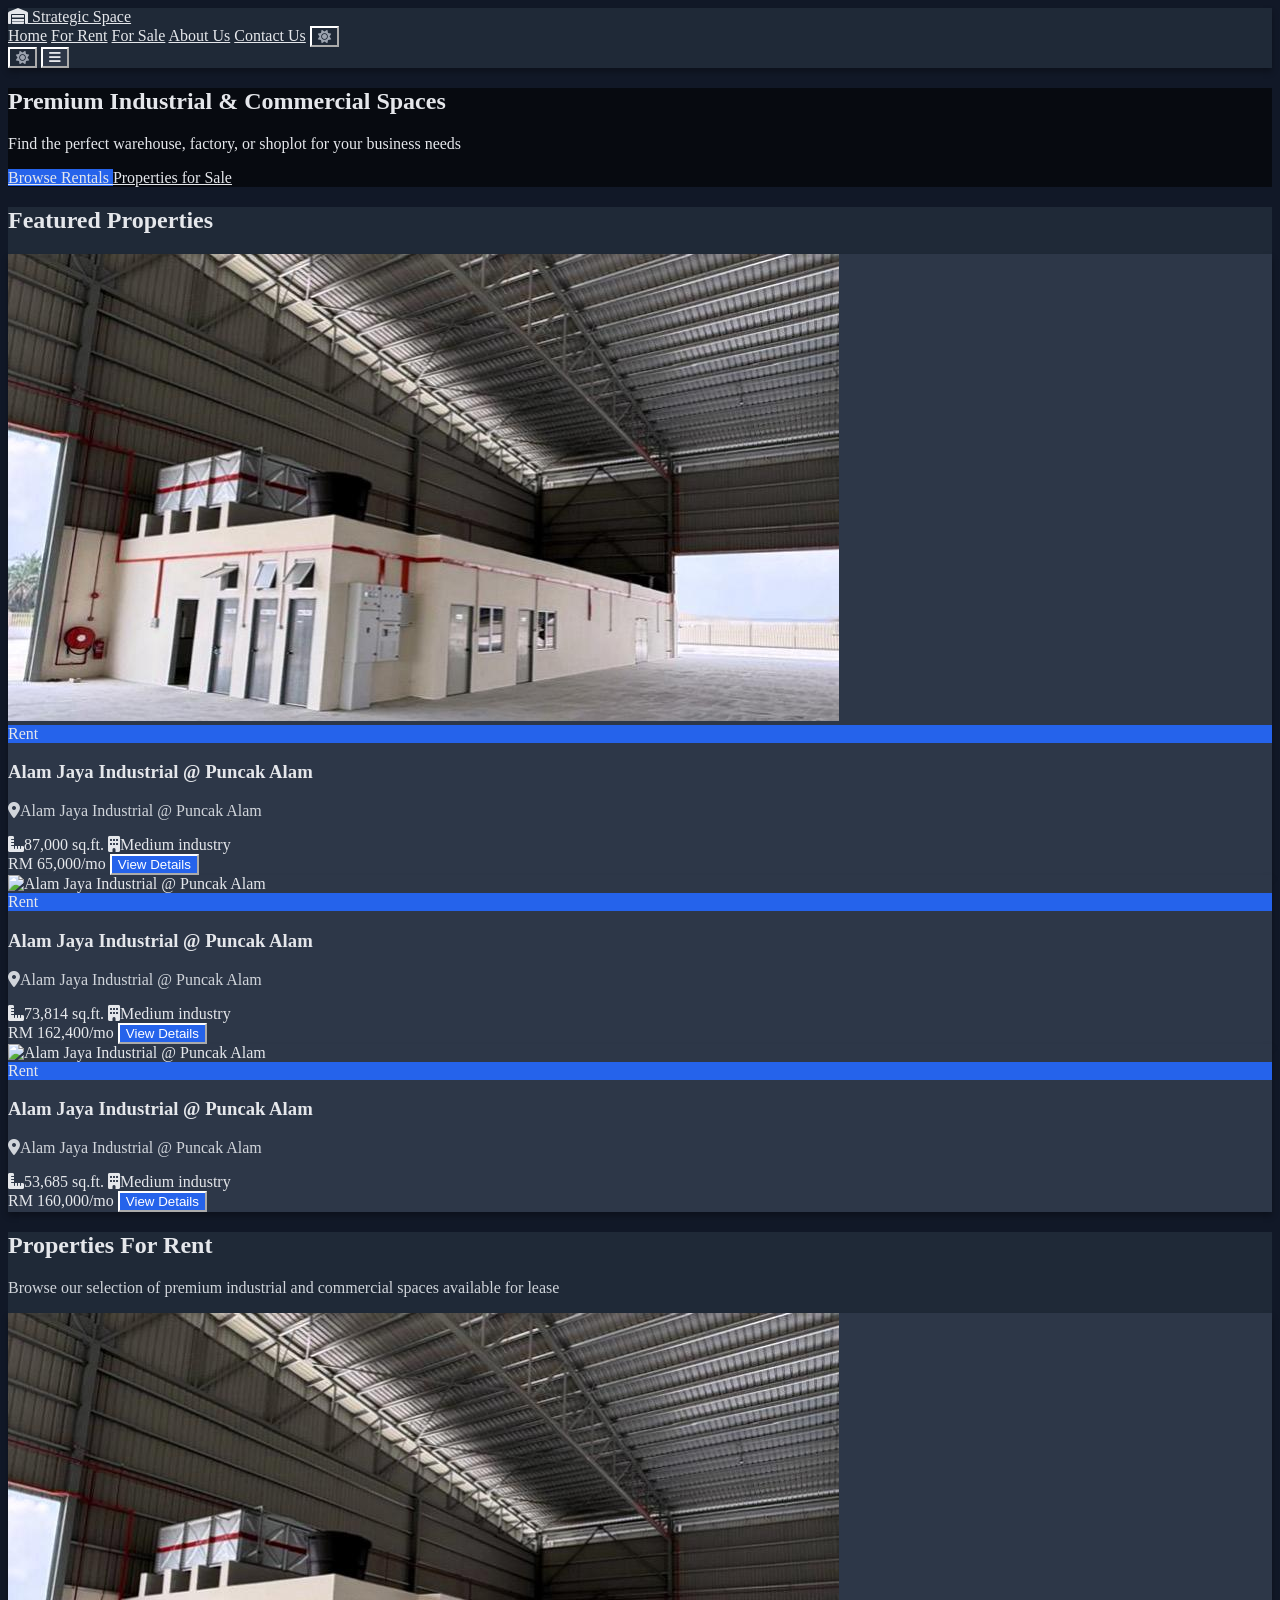
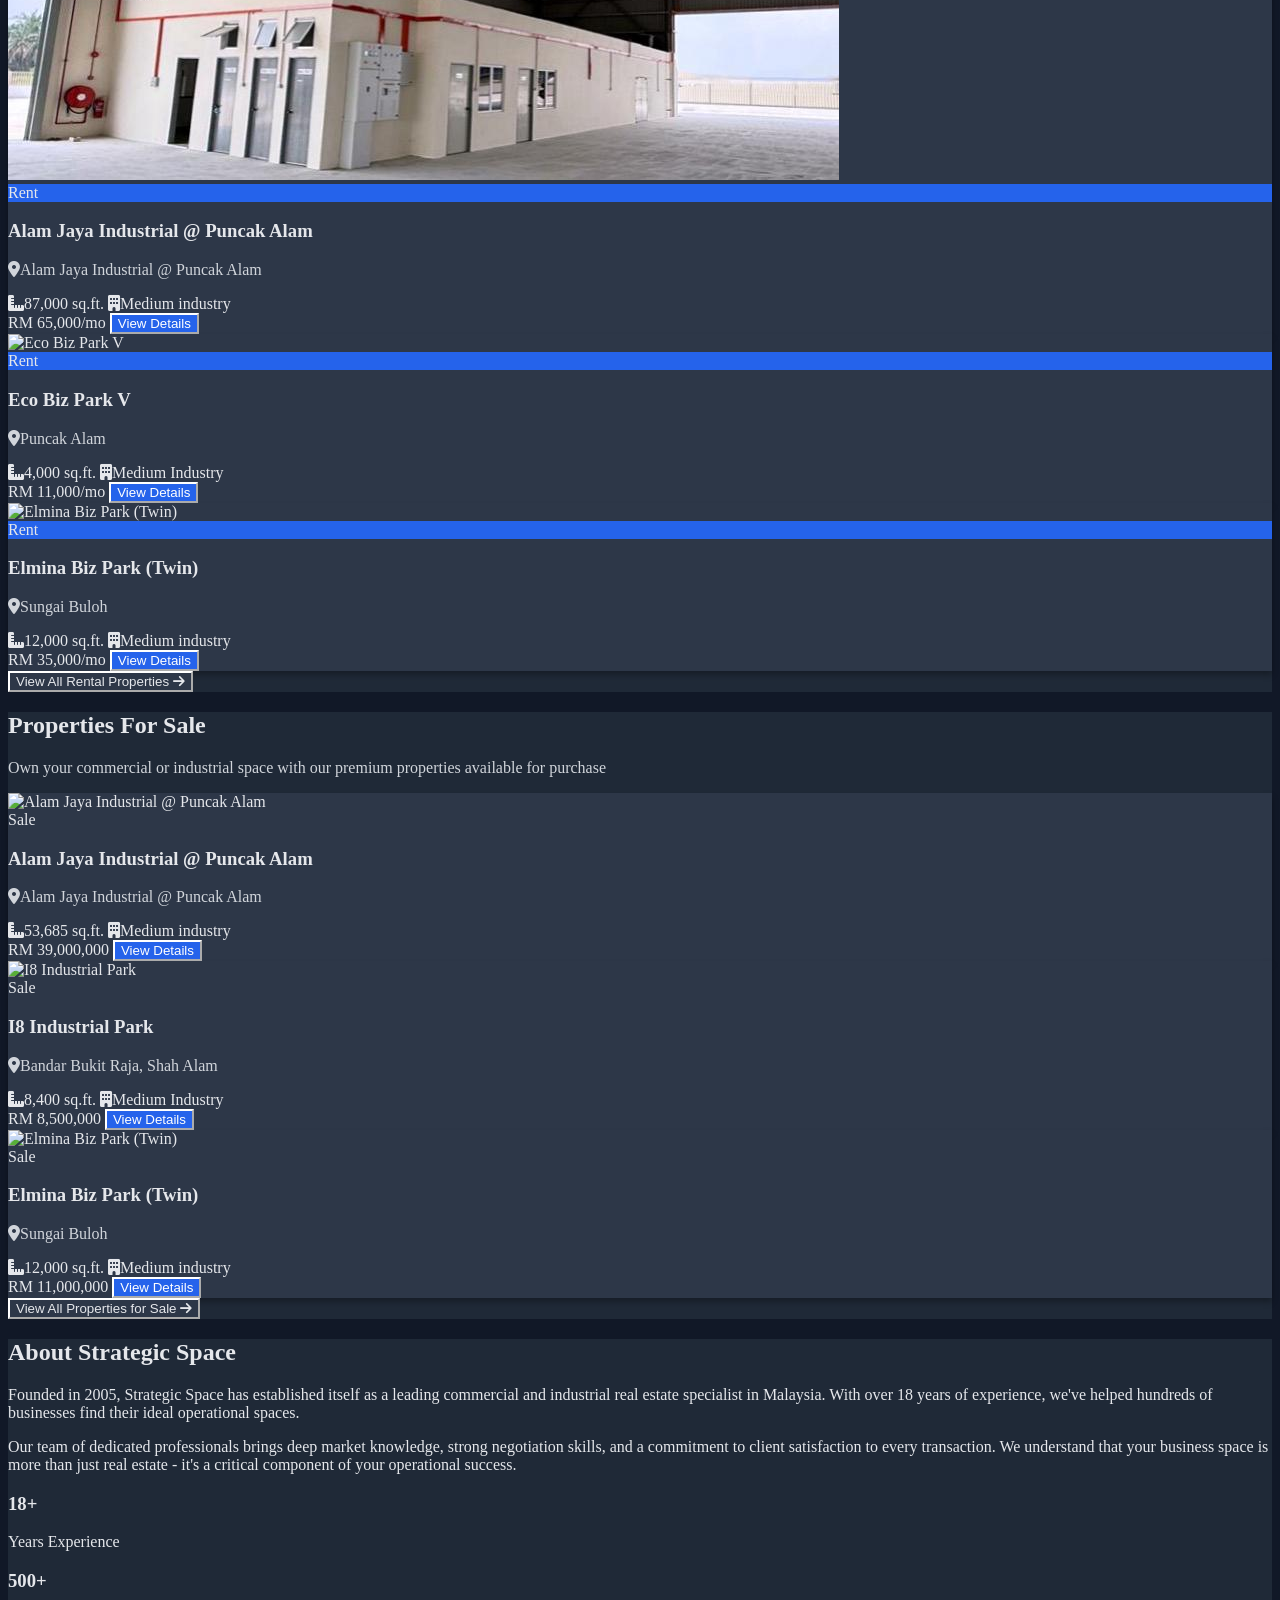
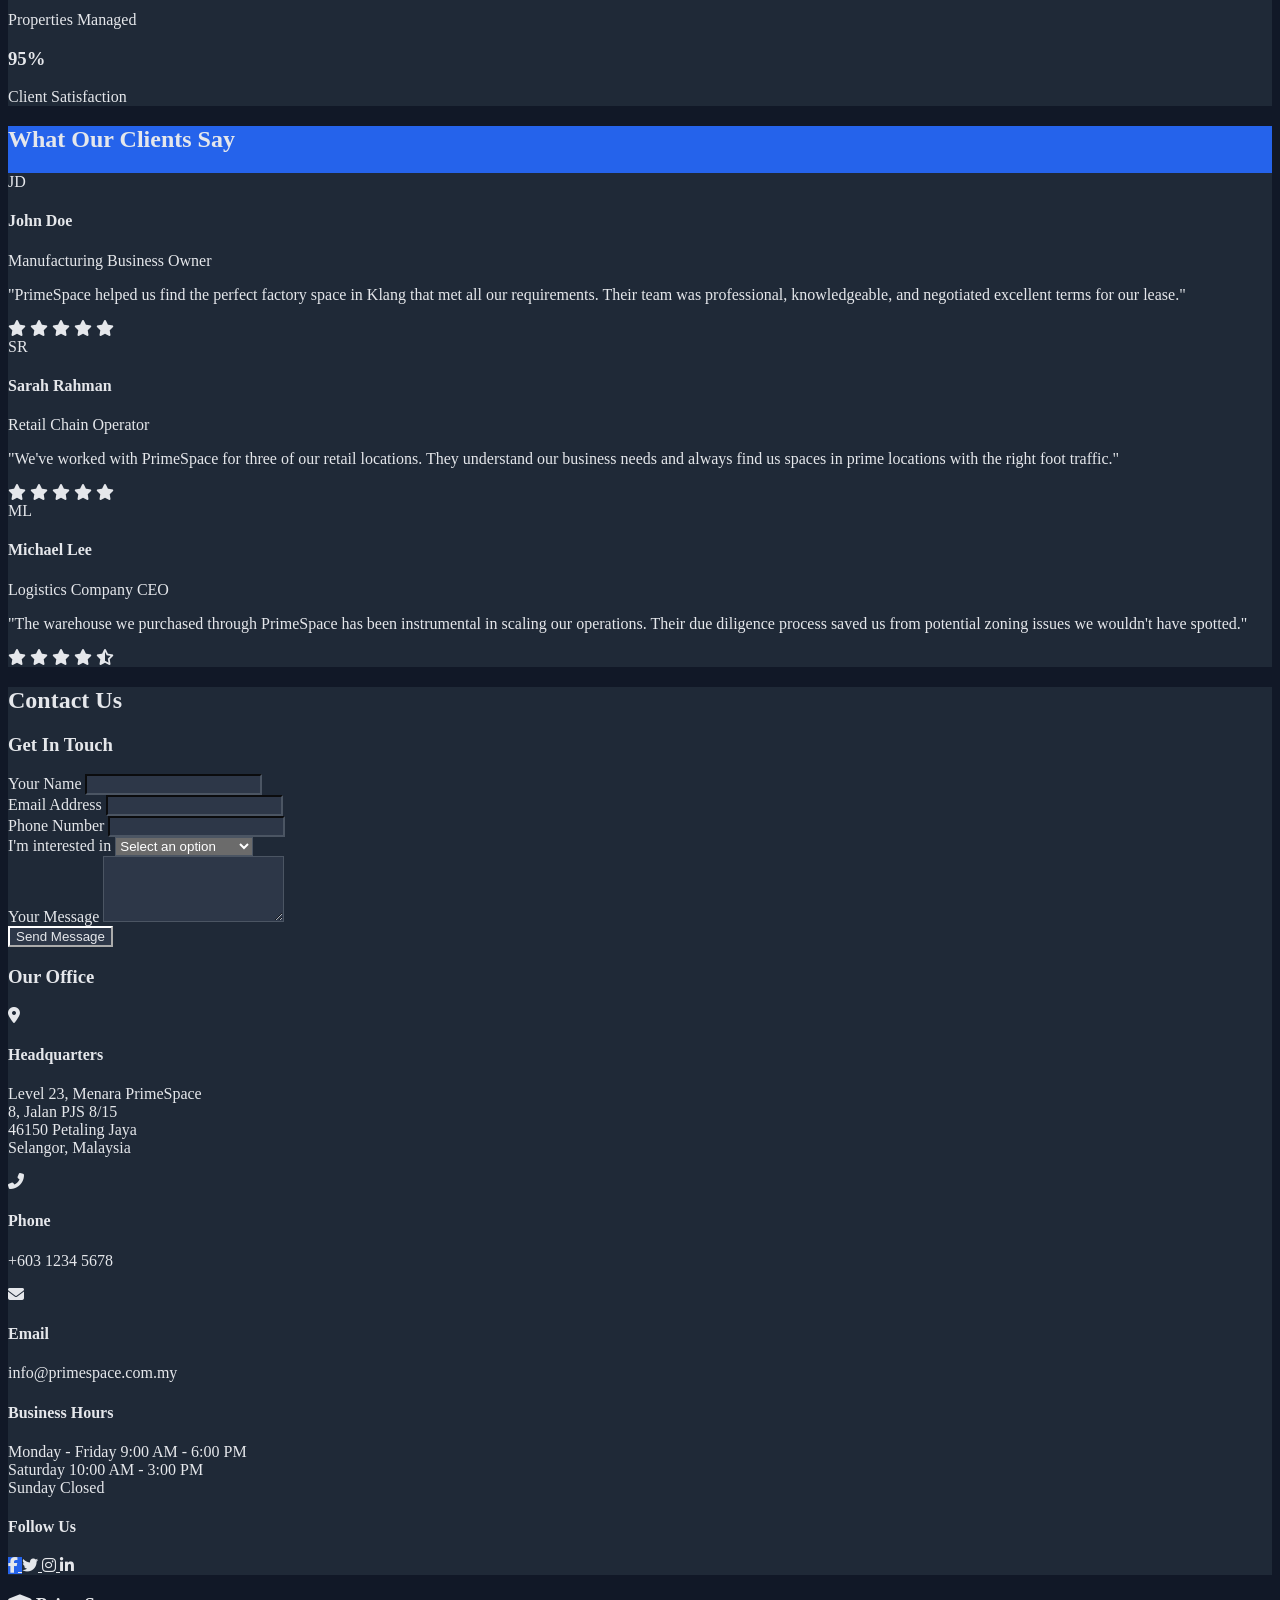
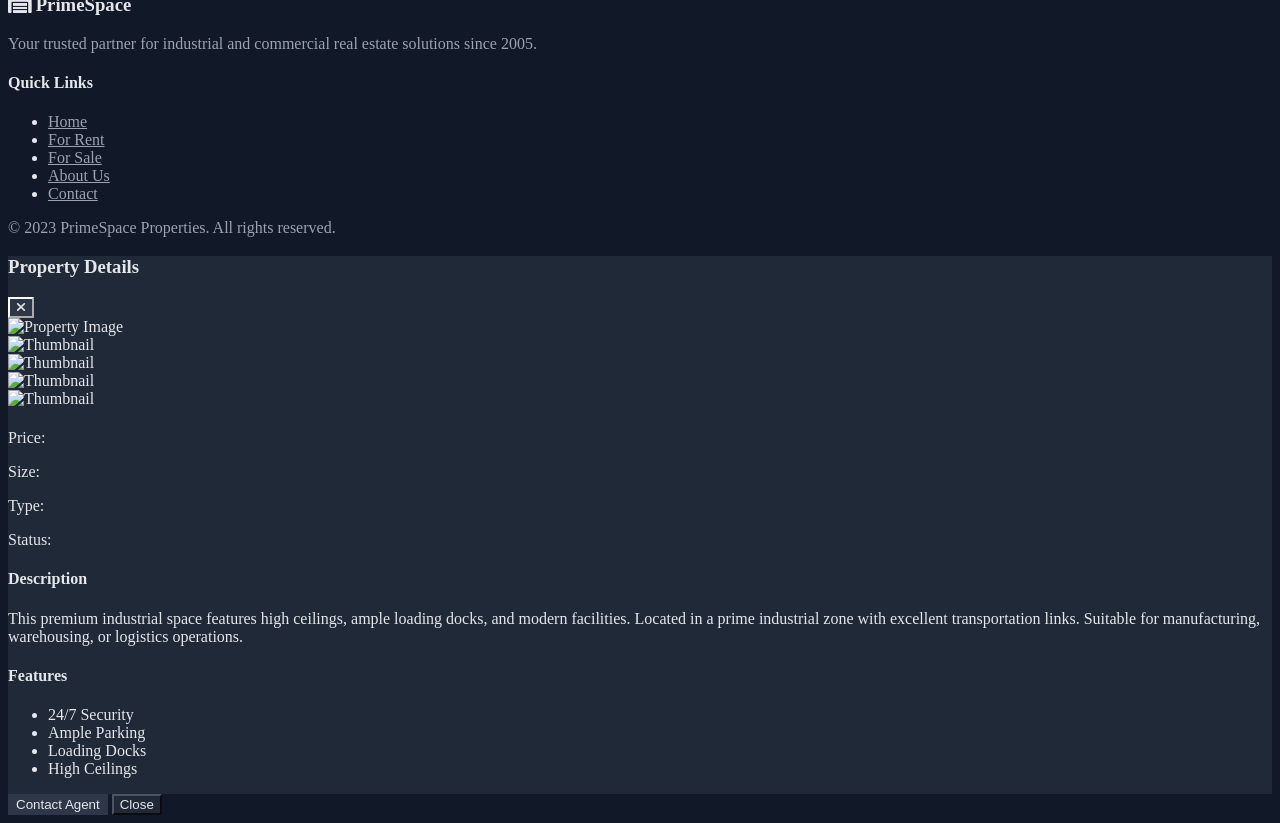
==== commit b7bf807a: "Update index.html" ====
--- a/index.html
+++ b/index.html
@@ -359,9 +359,10 @@
             <h3 class="text-xl font-bold mb-6">Get In Touch</h3>
             <form
               class="contact-form space-y-6"
-              action="https://formspree.io/f/mjgedazz"
+              action="https://formspree.io/f/xvzbjedr"
               method="POST"
             >
+                <input type="hidden" name="_next" value="https://arnaldokjq.github.io/Web/" />
               <div>
                 <label for="name" class="block text-gray-700 mb-2"
                   >Your Name</label
@@ -723,3 +724,5 @@
     </div>
   </body>
 </html>
+
+
